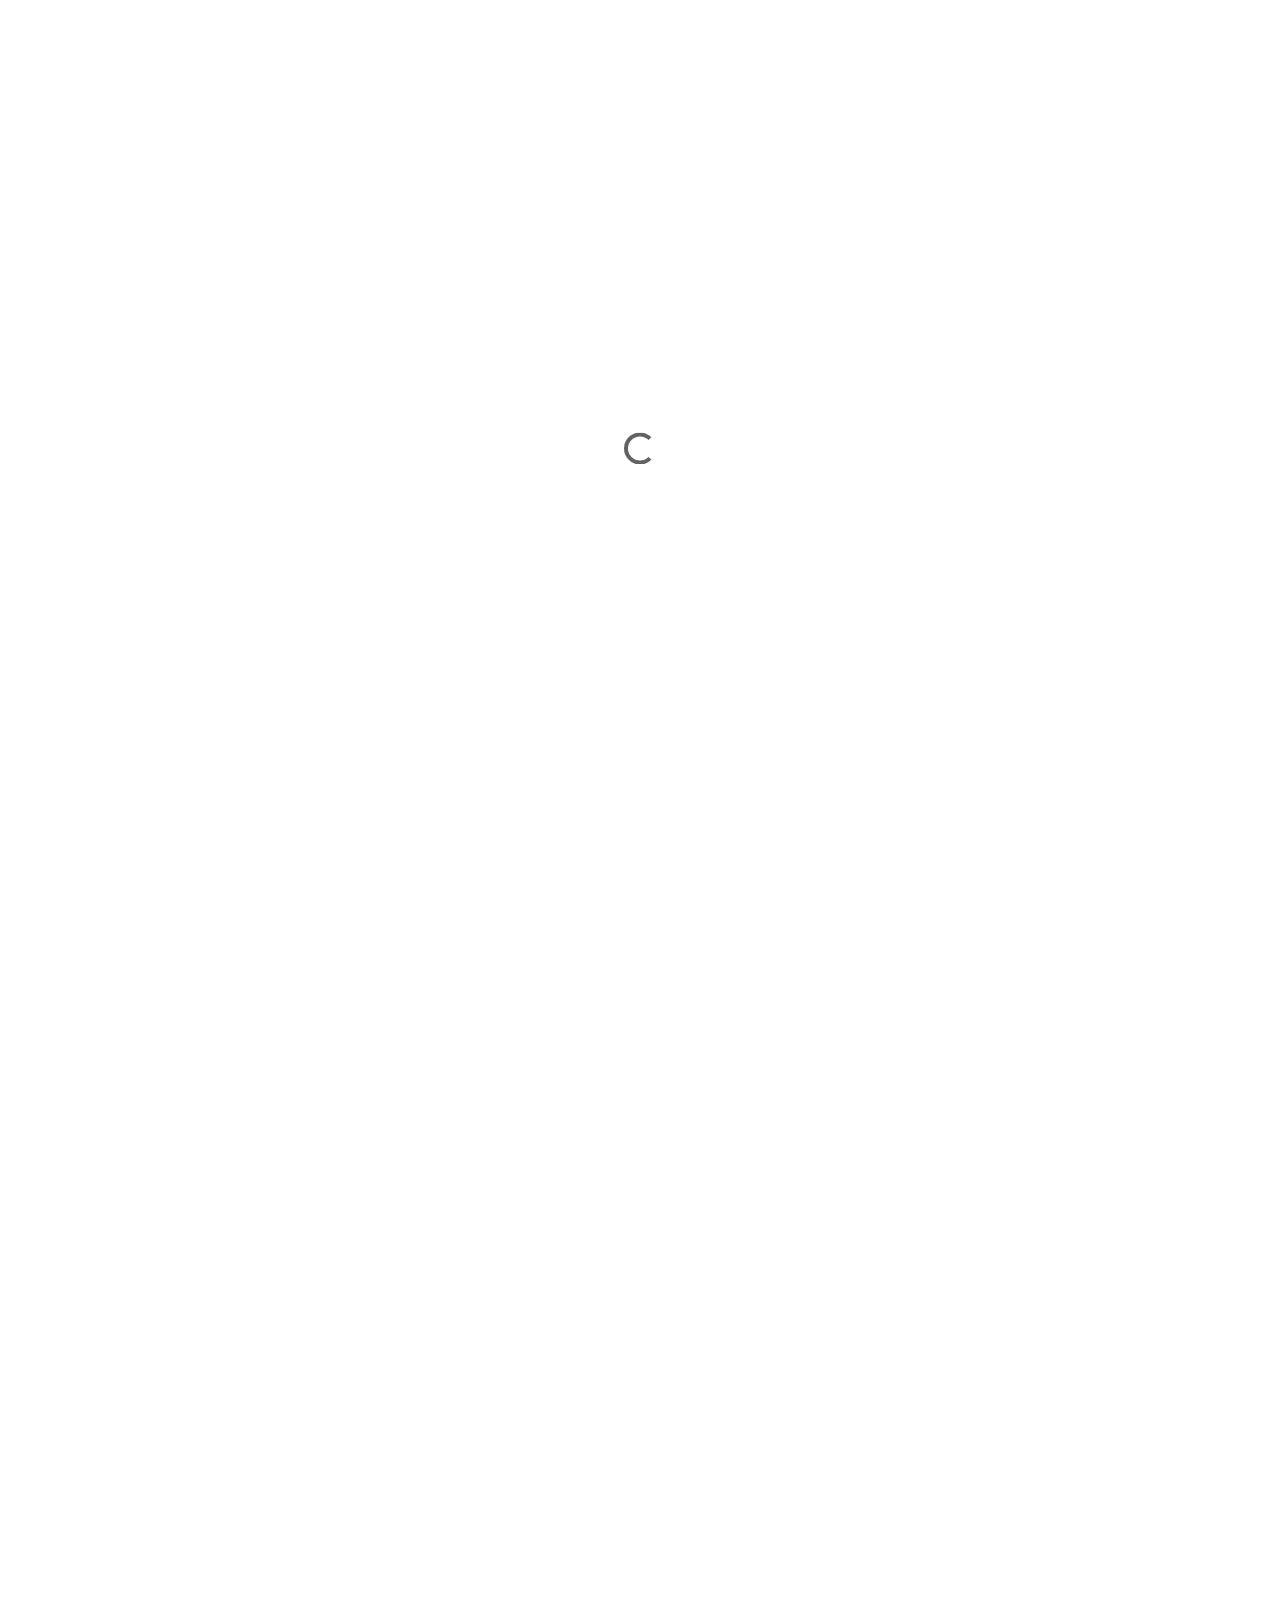
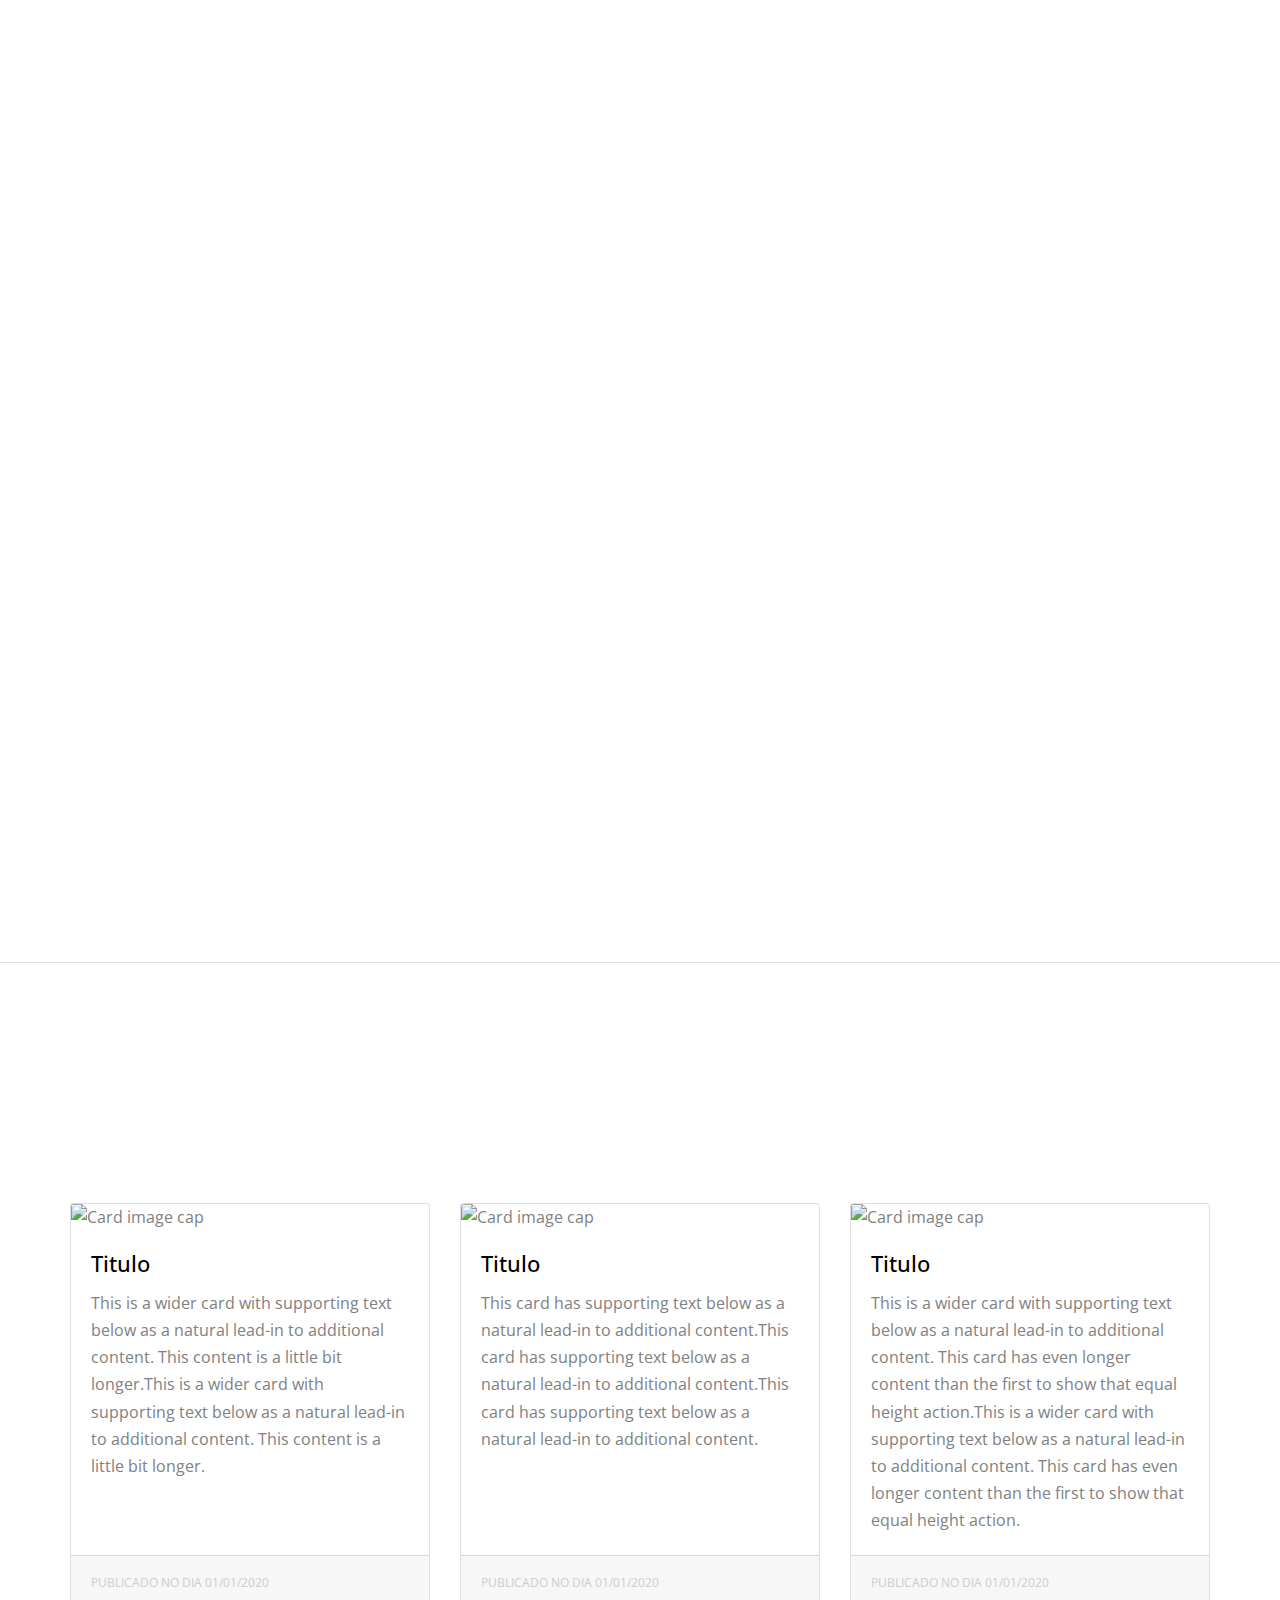
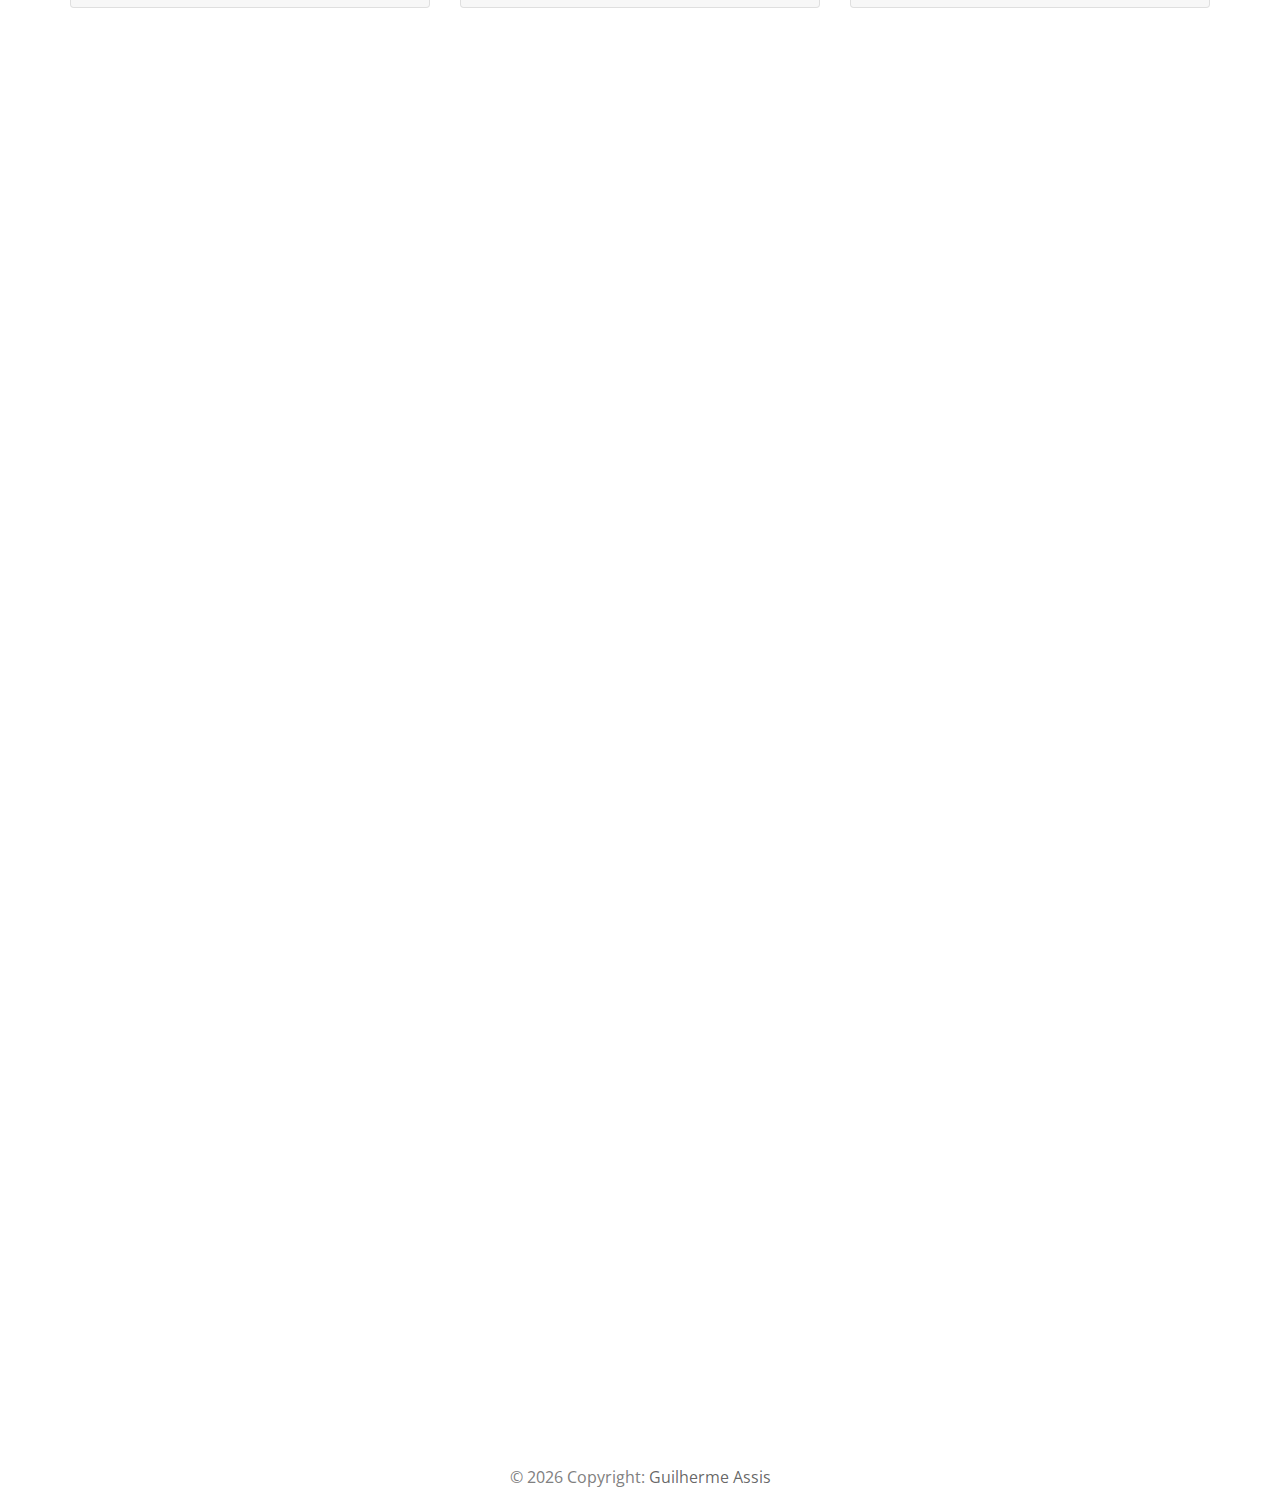
==== index.html @ 80dba5d8 "First commit site" ====
<!doctype html>
<html lang="en">
  <head>
    <title>DC &mdash; Soluções Negociais</title>
    <meta charset="utf-8">
    <meta name="viewport" content="width=device-width, initial-scale=1, shrink-to-fit=no">
    
    <link href="https://fonts.googleapis.com/css?family=Open+Sans:300,400,700" rel="stylesheet">
    <link rel="stylesheet" href="fonts/icomoon/style.css">

    <link rel="stylesheet" href="css/bootstrap.min.css">
    <link rel="stylesheet" href="css/jquery-ui.css">
    <link rel="stylesheet" href="css/owl.carousel.min.css">
    <link rel="stylesheet" href="css/owl.theme.default.min.css">
    <link rel="stylesheet" href="css/owl.theme.default.min.css">

    <link rel="stylesheet" href="css/jquery.fancybox.min.css">

    <link rel="stylesheet" href="css/bootstrap-datepicker.css">

    <link rel="stylesheet" href="fonts/flaticon/font/flaticon.css">

    <link rel="stylesheet" href="css/aos.css">

    <link rel="stylesheet" href="css/style.css">
    
  </head>
  <body data-spy="scroll" data-target=".site-navbar-target" data-offset="300">
  

  <div id="overlayer"></div>
  <div class="loader">
    <div class="spinner-border text-primary" role="status">
      <span class="sr-only">Loading...</span>
    </div>
  </div>


  <div class="site-wrap">

    <div class="site-mobile-menu site-navbar-target">
      <div class="site-mobile-menu-header">
        <div class="site-mobile-menu-close mt-3">
          <span class="icon-close2 js-menu-toggle"></span>
        </div>
      </div>
      <div class="site-mobile-menu-body"></div>
    </div>
   
    
    <header class="site-navbar js-sticky-header site-navbar-target" role="banner">

      <div class="container">
        <div class="row align-items-center">
          
          <div class="col-6 col-xl-2">
            <h1 class="mb-0 site-logo"><a href="index.html" class="h2 mb-0">Finances<span class="text-primary">.</span> </a></h1>
          </div>

          <div class="col-12 col-md-10 d-none d-xl-block">
            <nav class="site-navigation position-relative text-right" role="navigation">

              <ul class="site-menu main-menu js-clone-nav mr-auto d-none d-lg-block">
                <li><a href="#home-section" class="nav-link">Inicio</a></li>
<!--                <li class="has-children">
                  <a href="#about-section" class="nav-link">Sobre nós</a>
                  <ul class="dropdown">
                    <li><a href="#team-section" class="nav-link">Team</a></li>
                    <li><a href="#pricing-section" class="nav-link">Pricing</a></li>
                    <li><a href="#faq-section" class="nav-link">FAQ</a></li>
                    <li><a href="#gallery-section" class="nav-link">Gallery</a></li>
                    <li><a href="#services-section" class="nav-link">Services</a></li>
                    <li><a href="#testimonials-section" class="nav-link">Testimonials</a></li>
                    <li class="has-children">
                      <a href="#">More Links</a>
                      <ul class="dropdown">
                        <li><a href="#">Menu One</a></li>
                        <li><a href="#">Menu Two</a></li>
                        <li><a href="#">Menu Three</a></li>
                      </ul>
                    </li>
                  </ul>
                </li>
                
                -->
                <li><a href="#AboutUs" class="nav-link">Sobre nós</a></li>
                <li><a href="#team-section" class="nav-link">Nosso time</a></li>
                <li><a href="#blog-section" class="nav-link">Blog</a></li>
                <li><a href="#contact-section" class="nav-link">Contato</a></li>
                <li class="social"><a href="#contact-section" class="nav-link"><span class="icon-facebook"></span></a></li>
                <li class="social"><a href="#contact-section" class="nav-link"><span class="icon-instagram"></span></a></li>
                <li class="social"><a href="#contact-section" class="nav-link"><span class="icon-linkedin"></span></a></li>
              </ul>
            </nav>
          </div>


          <div class="col-6 d-inline-block d-xl-none ml-md-0 py-3" style="position: relative; top: 3px;"><a href="#" class="site-menu-toggle js-menu-toggle float-right"><span class="icon-menu h3"></span></a></div>

        </div>
      </div>
      
    </header>

  
     
    <div class="site-blocks-cover overlay" style="background-image: url(images/hero_2.jpg);" data-aos="fade" id="home-section">

      <div class="container">
        <div class="row align-items-center justify-content-center">

          
          <div class="col-md-10 mt-lg-5 text-center">
            <div class="single-text owl-carousel">
              <div class="slide">
                <h1 class="text-uppercase" data-aos="fade-up">Contratos empresariais</h1>
                <p class="mb-5 desc"  data-aos="fade-up" data-aos-delay="100">Lorem ipsum dolor sit amet consectetur adipisicing elit. Repudiandae minima delectus accusamus accusantium deleniti libero excepturi porro illo.</p>
              </div>

              <div class="slide">
                <h1 class="text-uppercase" data-aos="fade-up">Contratos pessoais</h1>
                <p class="mb-5 desc" data-aos="fade-up" data-aos-delay="100">Lorem ipsum dolor sit amet consectetur adipisicing elit.
                  Repudiandae minima delectus accusamus accusantium deleniti libero excepturi porro illo.</p>
              </div>

              <div class="slide">
                <h1 class="text-uppercase" data-aos="fade-up">Consultoria em advocacia</h1>
                <p class="mb-5 desc" data-aos="fade-up" data-aos-delay="100">Lorem ipsum dolor sit amet consectetur adipisicing elit.
                  Repudiandae minima delectus accusamus accusantium deleniti libero excepturi porro illo.</p>
              </div>
            </div>
          </div>
            
        </div>
      </div>

      <a href="#next" class="mouse smoothscroll">
        <span class="mouse-icon">
          <span class="mouse-wheel"></span>
        </span>
      </a>
    </div>  

  <section id="AboutUs">
    <div class="site-section cta-big-image" id="about-section">
      <div class="container">
        <div class="row mb-5 justify-content-center">
          <div class="col-md-8 text-center">
            <h2 class="section-title mb-3" data-aos="fade-up" data-aos-delay="">Sobre nós</h2>
            <p class="lead" data-aos="fade-up" data-aos-delay="100">Lorem ipsum dolor sit amet consectetur adipisicing elit. Minus minima neque tempora reiciendis.</p>
          </div>
        </div>
        <div class="row">
          <div class="col-lg-6 mb-5" data-aos="fade-up" data-aos-delay="">
            <figure class="circle-bg">
            <img src="https://infortronics.com.br/wp-content/uploads/2019/01/aboutus_Insight.jpg" alt="Free Website Template by Free-Template.co" class="img-fluid">
            </figure>
          </div>
          <div class="col-lg-5 ml-auto" data-aos="fade-up" data-aos-delay="100">
            
            <h3 class="text-black mb-4">Essa é DC Soluções Negociais</h3>

            <p>A DC Soluções Negociais foi pensada com base nos ideais de efetividade e praticidade nas relações empresariais e pessoais. Oferecemos ferramentas inivadoras para você criar e gerir documentos e operações, além de soluções jurídicas modernas para você e sua empresa.</p>
            
          </div>
        </div>    
        
      </div>  
    </div>
  </section>

    <!--div class="site-section" id="next">
      <div class="container">
        <div class="row mb-5">
          <div class="col-md-4 text-center" data-aos="fade-up" data-aos-delay="">
            <img src="images/flaticon-svg/svg/001-wallet.svg" alt="Free Website Template by Free-Template.co" class="img-fluid w-25 mb-4">
            <h3 class="card-title">Money Savings</h3>
            <p>A small river named Duden flows by their place and supplies it with the necessary regelialia.</p>
          </div>
          <div class="col-md-4 text-center" data-aos="fade-up" data-aos-delay="100">
            <img src="images/flaticon-svg/svg/004-cart.svg" alt="Free Website Template by Free-Template.co" class="img-fluid w-25 mb-4">
            <h3 class="card-title">Online Shoppings</h3>
            <p>A small river named Duden flows by their place and supplies it with the necessary regelialia.</p>
          </div>
          <div class="col-md-4 text-center" data-aos="fade-up" data-aos-delay="200">
            <img src="images/flaticon-svg/svg/006-credit-card.svg" alt="Free Website Template by Free-Template.co" class="img-fluid w-25 mb-4">
            <h3 class="card-title">Credit / Debit Cards</h3>
            <p>A small river named Duden flows by their place and supplies it with the necessary regelialia.</p>
          </div>

        </div>

        <div class="row">
          <div class="col-lg-6 mb-5" data-aos="fade-up" data-aos-delay="">
            <figure class="circle-bg">
            <img src="images/about_2.jpg" alt="Free Website Template by Free-Template.co" class="img-fluid">
            </figure>
          </div>
          <div class="col-lg-5 ml-auto" data-aos="fade-up" data-aos-delay="100">
            <div class="mb-4">
              <h3 class="h3 mb-4 text-black">Banking Solutions Is Our Priority</h3>
              <p>A small river named Duden flows by their place and supplies it with the necessary regelialia.</p>
              
            </div>
              
            <div class="mb-4">
              <ul class="list-unstyled ul-check success">
                <li>Officia quaerat eaque neque</li>
                <li>Lorem ipsum dolor sit amet</li>
                <li>Consectetur adipisicing elit</li>
              </ul>
              
            </div>

            
            
            
          </div>
        </div>
      </div>
    </div -->

    

    
    <section class="site-section border-bottom" id="team-section">
      <div class="container">
        <div class="row mb-5 justify-content-center">
          <div class="col-md-8 text-center">
            <h2 class="section-title mb-3" data-aos="fade-up" data-aos-delay="">Nosso time</h2>
            <p class="lead" data-aos="fade-up" data-aos-delay="100">Esse é nosso time de peso responsável pelos serviços oferecidos.</p>
          </div>
        </div>
        <div class="row">
          

          
          <div class="col-md-6 col-lg-6 mb-6" data-aos="fade-up" data-aos-delay="">
            <div class="team-member">
              <figure>
                <ul class="social">
                  <li><a href="#"><span class="icon-facebook"></span></a></li>
                  <li><a href="#"><span class="icon-twitter"></span></a></li>
                  <li><a href="#"><span class="icon-linkedin"></span></a></li>
                  <li><a href="#"><span class="icon-instagram"></span></a></li>
                </ul>
                <img src="images/Matheus.png" alt="Image" class="img-fluid" style="max-height: 500px;">
              </figure>
              <div class="p-3">
                <h3>Matheus Duarte</h3>
                <span class="position">CEO / Advogado</span>
              </div>
            </div>
          </div>

          <div class="col-md-6 col-lg-6 mb-6" data-aos="fade-up" data-aos-delay="100">
            <div class="team-member">
              <figure>
                <ul class="social">
                  <li><a href="#"><span class="icon-facebook"></span></a></li>
                  <li><a href="#"><span class="icon-twitter"></span></a></li>
                  <li><a href="#"><span class="icon-linkedin"></span></a></li>
                  <li><a href="#"><span class="icon-instagram"></span></a></li>
                </ul>
                <img src="images/Sergio.jpg" alt="Image" class="img-fluid" style="max-height: 500px;">
              </figure>
              <div class="p-3">
                <h3>Sérgio Cafrune</h3>
                <span class="position">CEO</span>
              </div>
            </div>
          </div>
          
        </div>
      </div>
    </section>

    <!-- section class="site-section">
      <div class="container">

        <div class="row mb-5 justify-content-center">
          <div class="col-md-7 text-center">
            <h2 class="section-title mb-3" data-aos="fade-up" data-aos-delay="">How It Works</h2>
            <p class="lead" data-aos="fade-up" data-aos-delay="100">Lorem ipsum dolor, sit amet consectetur adipisicing elit. Voluptas fugiat molestiae eligendi repudiandae error?</p>
          </div>
        </div>
        
        <div class="row align-items-lg-center" >
          <div class="col-lg-6 mb-5" data-aos="fade-up" data-aos-delay="">

            <div class="owl-carousel slide-one-item-alt">
              <img src="images/img_1.jpg" alt="Image" class="img-fluid">
              <img src="images/img_2.jpg" alt="Image" class="img-fluid">
              <img src="images/img_3.jpg" alt="Image" class="img-fluid">
            </div>
            <div class="custom-direction">
              <a href="#" class="custom-prev"><span><span class="icon-keyboard_backspace"></span></span></a><a href="#" class="custom-next"><span><span class="icon-keyboard_backspace"></span></span></a>
            </div>

          </div>
          <div class="col-lg-5 ml-auto" data-aos="fade-up" data-aos-delay="100">
            
            <div class="owl-carousel slide-one-item-alt-text">
              <div>
                <h2 class="section-title mb-3">01. Online Applications</h2>
                <p>Lorem ipsum dolor sit amet consectetur adipisicing elit. Cumque nisi, deserunt necessitatibus odio magnam nihil illum
                  neque voluptas?</p>

                <p><a href="#" class="btn btn-primary mr-2 mb-2">Learn More</a></p>
              </div>
              <div>
                <h2 class="section-title mb-3">02. Get an approval</h2>
                <p>Lorem ipsum dolor sit amet consectetur adipisicing elit. Cumque nisi, deserunt necessitatibus odio magnam nihil illum neque voluptas?</p>
                <p><a href="#" class="btn btn-primary mr-2 mb-2">Learn More</a></p>
              </div>
              <div>
                <h2 class="section-title mb-3">03. Card delivery</h2>
                <p>Lorem ipsum dolor, sit amet consectetur adipisicing elit. Inventore sapiente labore eius ullam? Iusto?</p>

                <p><a href="#" class="btn btn-primary mr-2 mb-2">Learn More</a></p>
              </div>
              
            </div>
            
          </div>
        </div>
      </div>
    </section -->

    
    

    <!-- section class="site-section border-bottom bg-light" id="services-section">
      <div class="container">
        <div class="row mb-5">
          <div class="col-12 text-center" data-aos="fade">
            <h2 class="section-title mb-3">Our Services</h2>
          </div>
        </div>
        <div class="row align-items-stretch">
          <div class="col-md-6 col-lg-4 mb-4 mb-lg-4" data-aos="fade-up">
            <div class="unit-4">
              <div class="unit-4-icon">
                <img src="images/flaticon-svg/svg/001-wallet.svg" alt="Free Website Template by Free-Template.co" class="img-fluid w-25 mb-4">
              </div>
              <div>
                <h3>Business Consulting</h3>
                <p>Lorem ipsum dolor sit amet consectetur, adipisicing elit. Ratione animi tempora sint hic quod!</p>
                <p><a href="#">Learn More</a></p>
              </div>
            </div>
          </div>
          <div class="col-md-6 col-lg-4 mb-4 mb-lg-4" data-aos="fade-up" data-aos-delay="100">
            <div class="unit-4">
              <div class="unit-4-icon">
                <img src="images/flaticon-svg/svg/006-credit-card.svg" alt="Free Website Template by Free-Template.co" class="img-fluid w-25 mb-4">
              </div>
              <div>
                <h3>Credit Card</h3>
                <p>Lorem ipsum dolor sit amet consectetur adipisicing elit. Asperiores nemo beatae minus incidunt voluptates?</p>
                <p><a href="#">Learn More</a></p>
              </div>
            </div>
          </div>
          <div class="col-md-6 col-lg-4 mb-4 mb-lg-4" data-aos="fade-up" data-aos-delay="200">
            <div class="unit-4">
              <div class="unit-4-icon">
                <img src="images/flaticon-svg/svg/002-rich.svg" alt="Free Website Template by Free-Template.co" class="img-fluid w-25 mb-4">
              </div>
              <div>
                <h3>Income Monitoring</h3>
                <p>Lorem ipsum dolor sit amet consectetur adipisicing elit. Dolores optio veritatis aperiam consequuntur qui.</p>
                <p><a href="#">Learn More</a></p>
              </div>
            </div>
          </div>


          <div class="col-md-6 col-lg-4 mb-4 mb-lg-4" data-aos="fade-up" data-aos-delay="">
            <div class="unit-4">
              <div class="unit-4-icon">
                <img src="images/flaticon-svg/svg/003-notes.svg" alt="Free Website Template by Free-Template.co" class="img-fluid w-25 mb-4">
              </div>
              <div>
                <h3>Insurance Consulting</h3>
                <p>Lorem ipsum dolor sit amet consectetur adipisicing elit. Mollitia labore suscipit distinctio inventore doloribus deserunt!</p>
                <p><a href="#">Learn More</a></p>
              </div>
            </div>
          </div>
          <div class="col-md-6 col-lg-4 mb-4 mb-lg-4" data-aos="fade-up" data-aos-delay="100">
            <div class="unit-4">
              <div class="unit-4-icon">
                <img src="images/flaticon-svg/svg/004-cart.svg" alt="Free Website Template by Free-Template.co" class="img-fluid w-25 mb-4">
              </div>
              <div>
                <h3>Financial Investment</h3>
                <p>Lorem ipsum dolor sit amet consectetur adipisicing elit. Cumque odio voluptatibus repellat hic officia quibusdam!</p>
                <p><a href="#">Learn More</a></p>
              </div>
            </div>
          </div>
          <div class="col-md-6 col-lg-4 mb-4 mb-lg-4" data-aos="fade-up" data-aos-delay="200">
            <div class="unit-4">
              <div class="unit-4-icon">
                <img src="images/flaticon-svg/svg/005-megaphone.svg" alt="Free Website Template by Free-Template.co" class="img-fluid w-25 mb-4">
              </div>
              <div>
                <h3>Financial Management</h3>
                <p>Lorem ipsum dolor sit amet consectetur adipisicing elit. In, iusto eaque velit saepe nobis ipsa?</p>
                <p><a href="#">Learn More</a></p>
              </div>
            </div>
          </div>

        </div>
      </div>
    </section>

    <section class="site-section testimonial-wrap" id="testimonials-section" data-aos="fade">
      <div class="container">
        <div class="row mb-5">
          <div class="col-12 text-center">
            <h2 class="section-title mb-3">Comentários de clientes</h2>
          </div>
        </div>
      </div>
      <div class="slide-one-item home-slider owl-carousel">
          <div>
            <div class="testimonial">
              
              <blockquote class="mb-5">
                <p>&ldquo;Lorem ipsum dolor sit, amet consectetur adipisicing elit. Deleniti tenetur ad perspiciatis quam atque eius quia suscipit repudiandae animi voluptatem.&rdquo;</p>
              </blockquote>

              <figure class="mb-4 d-flex align-items-center justify-content-center">
                <div><img src="images/person_1.jpg" alt="Image" class="w-50 img-fluid mb-3"></div>
                <p>Guilherme Assis</p>
              </figure>
            </div>
          </div>
          <div>
            <div class="testimonial">

              <blockquote class="mb-5">
                <p>&ldquo;Lorem ipsum, dolor sit amet consectetur adipisicing elit. Voluptates exercitationem ut totam distinctio magnam quisquam, unde iure. Labore!.&rdquo;</p>
              </blockquote>
              <figure class="mb-4 d-flex align-items-center justify-content-center">
                <div><img src="images/person_2.jpg" alt="Image" class="w-50 img-fluid mb-3"></div>
                <p>Lorena Silva</p>
              </figure>
              
            </div>
          </div>

          <div>
            <div class="testimonial">

              <blockquote class="mb-5">
                <p>&ldquo;Lorem ipsum dolor sit amet consectetur adipisicing elit. Maxime eligendi odio nihil officia quasi nostrum, ipsa est? Culpa, ullam dolorem!&rdquo;</p>
              </blockquote>
              <figure class="mb-4 d-flex align-items-center justify-content-center">
                <div><img src="images/person_3.jpg" alt="Image" class="w-50 img-fluid mb-3"></div>
                <p>Manoel Victor</p>
              </figure>

              
            </div>
          </div>

          <div>
            <div class="testimonial">

              <blockquote class="mb-5">
                <p>&ldquo;Lorem ipsum dolor sit amet consectetur adipisicing elit. Nihil veniam tempora beatae animi in sapiente quos maiores ex aut.&rdquo;</p>
              </blockquote>
              <figure class="mb-4 d-flex align-items-center justify-content-center">
                <div><img src="images/person_1.jpg" alt="Image" class="w-50 img-fluid mb-3"></div>
                <p>Victor Bernardes</p>
              </figure>

            </div>
          </div>

        </div>
    </section -->

    <!-- section class="site-section bg-light" id="pricing-section">
      <div class="container">
        <div class="row mb-5">
          <div class="col-12 text-center" data-aos="fade-up">
            <h2 class="section-title mb-3">Pricing</h2>
          </div>
        </div>
        <div class="row mb-5">
          <div class="col-md-6 mb-4 mb-lg-0 col-lg-4" data-aos="fade-up" data-aos-delay="">
            <div class="pricing">
              <h3 class="text-center text-black">Basic</h3>
              <div class="price text-center mb-4 ">
                <span><span>$47</span> / year</span>
              </div>
              <ul class="list-unstyled ul-check success mb-5">
                
                <li>Officia quaerat eaque neque</li>
                <li>Possimus aut consequuntur incidunt</li>
                <li class="remove">Lorem ipsum dolor sit amet</li>
                <li class="remove">Consectetur adipisicing elit</li>
                <li class="remove">Dolorum esse odio quas architecto sint</li>
              </ul>
              <p class="text-center">
                <a href="#" class="btn btn-secondary">Buy Now</a>
              </p>
            </div>
          </div>

          <div class="col-md-6 mb-4 mb-lg-0 col-lg-4 pricing-popular" data-aos="fade-up" data-aos-delay="100">
            <div class="pricing">
              <h3 class="text-center text-black">Premium</h3>
              <div class="price text-center mb-4 ">
                <span><span>$200</span> / year</span>
              </div>
              <ul class="list-unstyled ul-check success mb-5">
                
                <li>Officia quaerat eaque neque</li>
                <li>Possimus aut consequuntur incidunt</li>
                <li>Lorem ipsum dolor sit amet</li>
                <li>Consectetur adipisicing elit</li>
                <li class="remove">Dolorum esse odio quas architecto sint</li>
              </ul>
              <p class="text-center">
                <a href="#" class="btn btn-primary">Buy Now</a>
              </p>
            </div>
          </div>

          <div class="col-md-6 mb-4 mb-lg-0 col-lg-4" data-aos="fade-up" data-aos-delay="200">
            <div class="pricing">
              <h3 class="text-center text-black">Professional</h3>
              <div class="price text-center mb-4 ">
                <span><span>$750</span> / year</span>
              </div>
              <ul class="list-unstyled ul-check success mb-5">
                
                <li>Officia quaerat eaque neque</li>
                <li>Possimus aut consequuntur incidunt</li>
                <li>Lorem ipsum dolor sit amet</li>
                <li>Consectetur adipisicing elit</li>
                <li>Dolorum esse odio quas architecto sint</li>
              </ul>
              <p class="text-center">
                <a href="#" class="btn btn-secondary">Buy Now</a>
              </p>
            </div>
          </div>
        </div>
        
        <div class="row site-section" id="faq-section">
          <div class="col-12 text-center" data-aos="fade">
            <h2 class="section-title">Frequently Ask Questions</h2>
          </div>
        </div>
        <div class="row">
          <div class="col-lg-6">
            
            <div class="mb-5" data-aos="fade-up" data-aos-delay="100">
            <h3 class="text-black h4 mb-4">Can I accept both Paypal and Stripe?</h3>
            <p>Far far away, behind the word mountains, far from the countries Vokalia and Consonantia, there live the blind texts. Separated they live in Bookmarksgrove right at the coast of the Semantics, a large language ocean.</p>
            </div>
            
            <div class="mb-5" data-aos="fade-up" data-aos-delay="100">
              <h3 class="text-black h4 mb-4">What available is refund period?</h3>
              <p>Far far away, behind the word mountains, far from the countries Vokalia and Consonantia, there live the blind texts. Separated they live in Bookmarksgrove right at the coast of the Semantics, a large language ocean.</p>
            </div>

            <div class="mb-5" data-aos="fade-up" data-aos-delay="100">
            <h3 class="text-black h4 mb-4">Can I accept both Paypal and Stripe?</h3>
            <p>Far far away, behind the word mountains, far from the countries Vokalia and Consonantia, there live the blind texts. Separated they live in Bookmarksgrove right at the coast of the Semantics, a large language ocean.</p>
            </div>
            
            <div class="mb-5" data-aos="fade-up" data-aos-delay="100">
              <h3 class="text-black h4 mb-4">What available is refund period?</h3>
              <p>Far far away, behind the word mountains, far from the countries Vokalia and Consonantia, there live the blind texts. Separated they live in Bookmarksgrove right at the coast of the Semantics, a large language ocean.</p>
            </div>
          </div>
          <div class="col-lg-6">

            <div class="mb-5" data-aos="fade-up" data-aos-delay="100">
              <h3 class="text-black h4 mb-4">Where are you from?</h3>
              <p>Voluptatum nobis obcaecati perferendis dolor totam unde dolores quod maxime corporis officia et. Distinctio assumenda minima maiores.</p>
            </div>
            
            <div class="mb-5" data-aos="fade-up" data-aos-delay="100">
              <h3 class="text-black h4 mb-4">What is your opening time?</h3>
              <p>Far far away, behind the word mountains, far from the countries Vokalia and Consonantia, there live the blind texts. Separated they live in Bookmarksgrove right at the coast of the Semantics, a large language ocean.</p>
            </div>

            <div class="mb-5" data-aos="fade-up" data-aos-delay="100">
            <h3 class="text-black h4 mb-4">Can I accept both Paypal and Stripe?</h3>
            <p>Far far away, behind the word mountains, far from the countries Vokalia and Consonantia, there live the blind texts. Separated they live in Bookmarksgrove right at the coast of the Semantics, a large language ocean.</p>
            </div>
            
            <div class="mb-5" data-aos="fade-up" data-aos-delay="100">
              <h3 class="text-black h4 mb-4">What available is refund period?</h3>
              <p>Far far away, behind the word mountains, far from the countries Vokalia and Consonantia, there live the blind texts. Separated they live in Bookmarksgrove right at the coast of the Semantics, a large language ocean.</p>
            </div>
          </div>
        </div>
      </div>
    </section -->

    <!-- section class="site-section" id="about-section">
      <div class="container">

        <div class="row">
          <div class="col-lg-6 mb-5" data-aos="fade-up" data-aos-delay="">
            <figure class="circle-bg">
            <img src="images/img_4.jpg" alt="Free Website Template by Free-Template.co" class="img-fluid">
            </figure>
          </div>
          <div class="col-lg-5 ml-auto" data-aos="fade-up" data-aos-delay="100">
            

            <div class="row">

              
              
              <div class="col-12 mb-4" data-aos="fade-up" data-aos-delay="">
                <div class="unit-4 d-flex">
                  <div class="unit-4-icon mr-4 mb-3"><span class="text-primary flaticon-head"></span></div>
                  <div>
                    <h3>Bank Loan</h3>
                    <p>Far far away, behind the word mountains, far from the countries Vokalia and Consonantia, there live the blind texts.</p>
                    <p class="mb-0"><a href="#">Learn More</a></p>
                  </div>
                </div>
              </div>
              <div class="col-12 mb-4" data-aos="fade-up" data-aos-delay="100">
                <div class="unit-4 d-flex">
                  <div class="unit-4-icon mr-4 mb-3"><span class="text-primary flaticon-smartphone"></span></div>
                  <div>
                    <h3>Banking Consulation </h3>
                    <p>Separated they live in Bookmarksgrove right at the coast of the Semantics, a large language ocean.</p>
                    <p class="mb-0"><a href="#">Learn More</a></p>
                  </div>
                </div>
              </div>
            </div>


            
          </div>
        </div>

        
      </div>
    </section -->
  
    
    

    <section class="site-section" id="blog-section">
      <div class="container">
        <div class="row mb-5">
          <div class="col-12 text-center" data-aos="fade">
            <h2 class="section-title mb-3">Publicações</h2>
          </div>
        </div>

        <div class="row">
          <div class="card-deck">
            <div class="card">
              <img class="card-img-top" src="https://www.projuris.com.br/wp-content/uploads/2017/08/advogado-autonomo-1024x683.jpg" alt="Card image cap">
              <div class="card-body">
                <h5 class="card-title">Titulo</h5>
                <p class="card-text">This is a wider card with supporting text below as a natural lead-in to additional content. This content is a little bit longer.This is a wider card with supporting text below as a natural lead-in to additional content. This content is a little bit longer.</p>
              </div>
              <div class="card-footer">
                <small class="text-muted">Publicado no dia 01/01/2020</small>
              </div>
            </div>
            <div class="card">
              <img class="card-img-top" src="https://www.aurum.com.br/blog/wp-content/uploads/quanto-ganha-um-advogado-e1571318325980.jpg" alt="Card image cap">
              <div class="card-body">
                <h5 class="card-title">Titulo</h5>
                <p class="card-text">This card has supporting text below as a natural lead-in to additional content.This card has supporting text below as a natural lead-in to additional content.This card has supporting text below as a natural lead-in to additional content.</p>
              </div>
              <div class="card-footer">
                <small class="text-muted">Publicado no dia 01/01/2020</small>
              </div>
            </div>
            <div class="card">
              <img class="card-img-top" src="https://www.ibresp.com.br/corretoribresp/wp-content/uploads/2017/01/advogado-trabalhando-1920x1280.jpg" alt="Card image cap">
              <div class="card-body">
                <h5 class="card-title">Titulo</h5>
                <p class="card-text">This is a wider card with supporting text below as a natural lead-in to additional content. This card has even longer content than the first to show that equal height action.This is a wider card with supporting text below as a natural lead-in to additional content. This card has even longer content than the first to show that equal height action.</p>
              </div>
              <div class="card-footer">
                <small class="text-muted">Publicado no dia 01/01/2020</small>
              </div>
            </div>
          </div>
          
        </div>
      </div>
    </section>

   


    <section class="site-section bg-light" id="contact-section" data-aos="fade">
      <div class="container">
        <div class="row mb-5">
          <div class="col-12 text-center">
            <h2 class="section-title mb-3">Entre com contato conosco</h2>
          </div>
        </div>
        <div class="row mb-5">
          


          <div class="col-md-4 text-center">
            <p class="mb-4">
              <span class="icon-room d-block h2 text-primary"></span>
              <span>Araguari, MG</span>
            </p>
          </div>
          <div class="col-md-4 text-center">
            <p class="mb-4">
              <span class="icon-phone d-block h2 text-primary"></span>
              <a href="tel:34992714018">34 9271-4018</a> / <a href="tel:34991290986">34 9129-0986</a>
            </p>
          </div>
          <div class="col-md-4 text-center">
            <p class="mb-0">
              <span class="icon-mail_outline d-block h2 text-primary"></span>
              <a href="mailto:contato@dcsolucoes.com">contato@dcsolucoes.com</a>
            </p>
          </div>
        </div>
        <div class="row">
          <div class="col-md-12 mb-5">

            

            <form action="#" class="p-5 bg-white">
              
              <h2 class="h4 text-black mb-5">Nós também podemos entrar em contato com você :)</h2>

              <div class="row form-group">
                <div class="col-md-6 mb-3 mb-md-0">
                  <label class="text-black" for="fname">Nome</label>
                  <input type="text" id="fname" class="form-control">
                </div>
                <div class="col-md-6">
                  <label class="text-black" for="lname">Sobrenome</label>
                  <input type="text" id="lname" class="form-control">
                </div>
              </div>

              <div class="row form-group">
                
                <div class="col-md-12">
                  <label class="text-black" for="email">Email</label> 
                  <input type="email" id="email" class="form-control">
                </div>
              </div>

              <div class="row form-group">
                
                <div class="col-md-12">
                  <label class="text-black" for="subject">Assunto</label>
                  <input type="subject" id="subject" class="form-control">
                </div>
              </div>

              <div class="row form-group">
                <div class="col-md-12">
                  <label class="text-black" for="message">Mensagem</label>
                  <textarea name="message" id="message" cols="30" rows="7" class="form-control" placeholder="Insira aqui o que te chamou sua atenção"></textarea>
                </div>
              </div>

              <div class="row form-group">
                <div class="col-md-12">
                  <input type="submit" value="Enviar mensagem" class="btn btn-primary btn-md text-white">
                </div>
              </div>

  
            </form>
          </div>
          
        </div>
      </div>
    </section>


    <footer class="page-footer font-small blue">

      <!-- Copyright -->
      <div class="footer-copyright text-center py-3"> © <script>document.write(new Date().getFullYear());</script> Copyright:
        <a href="https://mdbootstrap.com/"> Guilherme Assis</a>
      </div>
      <!-- Copyright -->

    </footer>

  </div> <!-- .site-wrap -->

  <script src="js/jquery-3.3.1.min.js"></script>
  <script src="js/jquery-ui.js"></script>
  <script src="js/popper.min.js"></script>
  <script src="js/bootstrap.min.js"></script>
  <script src="js/owl.carousel.min.js"></script>
  <script src="js/jquery.countdown.min.js"></script>
  <script src="js/jquery.easing.1.3.js"></script>
  <script src="js/aos.js"></script>
  <script src="js/jquery.fancybox.min.js"></script>
  <script src="js/jquery.sticky.js"></script>
  <script src="js/isotope.pkgd.min.js"></script>

  
  <script src="js/main.js"></script>

  
  </body>
</html>
---- fonts/icomoon/style.css ----
@font-face {
  font-family: 'icomoon';
  src:  url('fonts/icomoon.eot?10si43');
  src:  url('fonts/icomoon.eot?10si43#iefix') format('embedded-opentype'),
    url('fonts/icomoon.ttf?10si43') format('truetype'),
    url('fonts/icomoon.woff?10si43') format('woff'),
    url('fonts/icomoon.svg?10si43#icomoon') format('svg');
  font-weight: normal;
  font-style: normal;
}

[class^="icon-"], [class*=" icon-"] {
  /* use !important to prevent issues with browser extensions that change fonts */
  font-family: 'icomoon' !important;
  speak: none;
  font-style: normal;
  font-weight: normal;
  font-variant: normal;
  text-transform: none;
  line-height: 1;

  /* Better Font Rendering =========== */
  -webkit-font-smoothing: antialiased;
  -moz-osx-font-smoothing: grayscale;
}

.icon-asterisk:before {
  content: "\f069";
}
.icon-plus:before {
  content: "\f067";
}
.icon-question:before {
  content: "\f128";
}
.icon-minus:before {
  content: "\f068";
}
.icon-glass:before {
  content: "\f000";
}
.icon-music:before {
  content: "\f001";
}
.icon-search:before {
  content: "\f002";
}
.icon-envelope-o:before {
  content: "\f003";
}
.icon-heart:before {
  content: "\f004";
}
.icon-star:before {
  content: "\f005";
}
.icon-star-o:before {
  content: "\f006";
}
.icon-user:before {
  content: "\f007";
}
.icon-film:before {
  content: "\f008";
}
.icon-th-large:before {
  content: "\f009";
}
.icon-th:before {
  content: "\f00a";
}
.icon-th-list:before {
  content: "\f00b";
}
.icon-check:before {
  content: "\f00c";
}
.icon-close:before {
  content: "\f00d";
}
.icon-remove:before {
  content: "\f00d";
}
.icon-times:before {
  content: "\f00d";
}
.icon-search-plus:before {
  content: "\f00e";
}
.icon-search-minus:before {
  content: "\f010";
}
.icon-power-off:before {
  content: "\f011";
}
.icon-signal:before {
  content: "\f012";
}
.icon-cog:before {
  content: "\f013";
}
.icon-gear:before {
  content: "\f013";
}
.icon-trash-o:before {
  content: "\f014";
}
.icon-home:before {
  content: "\f015";
}
.icon-file-o:before {
  content: "\f016";
}
.icon-clock-o:before {
  content: "\f017";
}
.icon-road:before {
  content: "\f018";
}
.icon-download:before {
  content: "\f019";
}
.icon-arrow-circle-o-down:before {
  content: "\f01a";
}
.icon-arrow-circle-o-up:before {
  content: "\f01b";
}
.icon-inbox:before {
  content: "\f01c";
}
.icon-play-circle-o:before {
  content: "\f01d";
}
.icon-repeat:before {
  content: "\f01e";
}
.icon-rotate-right:before {
  content: "\f01e";
}
.icon-refresh:before {
  content: "\f021";
}
.icon-list-alt:before {
  content: "\f022";
}
.icon-lock:before {
  content: "\f023";
}
.icon-flag:before {
  content: "\f024";
}
.icon-headphones:before {
  content: "\f025";
}
.icon-volume-off:before {
  content: "\f026";
}
.icon-volume-down:before {
  content: "\f027";
}
.icon-volume-up:before {
  content: "\f028";
}
.icon-qrcode:before {
  content: "\f029";
}
.icon-barcode:before {
  content: "\f02a";
}
.icon-tag:before {
  content: "\f02b";
}
.icon-tags:before {
  content: "\f02c";
}
.icon-book:before {
  content: "\f02d";
}
.icon-bookmark:before {
  content: "\f02e";
}
.icon-print:before {
  content: "\f02f";
}
.icon-camera:before {
  content: "\f030";
}
.icon-font:before {
  content: "\f031";
}
.icon-bold:before {
  content: "\f032";
}
.icon-italic:before {
  content: "\f033";
}
.icon-text-height:before {
  content: "\f034";
}
.icon-text-width:before {
  content: "\f035";
}
.icon-align-left:before {
  content: "\f036";
}
.icon-align-center:before {
  content: "\f037";
}
.icon-align-right:before {
  content: "\f038";
}
.icon-align-justify:before {
  content: "\f039";
}
.icon-list:before {
  content: "\f03a";
}
.icon-dedent:before {
  content: "\f03b";
}
.icon-outdent:before {
  content: "\f03b";
}
.icon-indent:before {
  content: "\f03c";
}
.icon-video-camera:before {
  content: "\f03d";
}
.icon-image:before {
  content: "\f03e";
}
.icon-photo:before {
  content: "\f03e";
}
.icon-picture-o:before {
  content: "\f03e";
}
.icon-pencil:before {
  content: "\f040";
}
.icon-map-marker:before {
  content: "\f041";
}
.icon-adjust:before {
  content: "\f042";
}
.icon-tint:before {
  content: "\f043";
}
.icon-edit:before {
  content: "\f044";
}
.icon-pencil-square-o:before {
  content: "\f044";
}
.icon-share-square-o:before {
  content: "\f045";
}
.icon-check-square-o:before {
  content: "\f046";
}
.icon-arrows:before {
  content: "\f047";
}
.icon-step-backward:before {
  content: "\f048";
}
.icon-fast-backward:before {
  content: "\f049";
}
.icon-backward:before {
  content: "\f04a";
}
.icon-play:before {
  content: "\f04b";
}
.icon-pause:before {
  content: "\f04c";
}
.icon-stop:before {
  content: "\f04d";
}
.icon-forward:before {
  content: "\f04e";
}
.icon-fast-forward:before {
  content: "\f050";
}
.icon-step-forward:before {
  content: "\f051";
}
.icon-eject:before {
  content: "\f052";
}
.icon-chevron-left:before {
  content: "\f053";
}
.icon-chevron-right:before {
  content: "\f054";
}
.icon-plus-circle:before {
  content: "\f055";
}
.icon-minus-circle:before {
  content: "\f056";
}
.icon-times-circle:before {
  content: "\f057";
}
.icon-check-circle:before {
  content: "\f058";
}
.icon-question-circle:before {
  content: "\f059";
}
.icon-info-circle:before {
  content: "\f05a";
}
.icon-crosshairs:before {
  content: "\f05b";
}
.icon-times-circle-o:before {
  content: "\f05c";
}
.icon-check-circle-o:before {
  content: "\f05d";
}
.icon-ban:before {
  content: "\f05e";
}
.icon-arrow-left:before {
  content: "\f060";
}
.icon-arrow-right:before {
  content: "\f061";
}
.icon-arrow-up:before {
  content: "\f062";
}
.icon-arrow-down:before {
  content: "\f063";
}
.icon-mail-forward:before {
  content: "\f064";
}
.icon-share:before {
  content: "\f064";
}
.icon-expand:before {
  content: "\f065";
}
.icon-compress:before {
  content: "\f066";
}
.icon-exclamation-circle:before {
  content: "\f06a";
}
.icon-gift:before {
  content: "\f06b";
}
.icon-leaf:before {
  content: "\f06c";
}
.icon-fire:before {
  content: "\f06d";
}
.icon-eye:before {
  content: "\f06e";
}
.icon-eye-slash:before {
  content: "\f070";
}
.icon-exclamation-triangle:before {
  content: "\f071";
}
.icon-warning:before {
  content: "\f071";
}
.icon-plane:before {
  content: "\f072";
}
.icon-calendar:before {
  content: "\f073";
}
.icon-random:before {
  content: "\f074";
}
.icon-comment:before {
  content: "\f075";
}
.icon-magnet:before {
  content: "\f076";
}
.icon-chevron-up:before {
  content: "\f077";
}
.icon-chevron-down:before {
  content: "\f078";
}
.icon-retweet:before {
  content: "\f079";
}
.icon-shopping-cart:before {
  content: "\f07a";
}
.icon-folder:before {
  content: "\f07b";
}
.icon-folder-open:before {
  content: "\f07c";
}
.icon-arrows-v:before {
  content: "\f07d";
}
.icon-arrows-h:before {
  content: "\f07e";
}
.icon-bar-chart:before {
  content: "\f080";
}
.icon-bar-chart-o:before {
  content: "\f080";
}
.icon-twitter-square:before {
  content: "\f081";
}
.icon-facebook-square:before {
  content: "\f082";
}
.icon-camera-retro:before {
  content: "\f083";
}
.icon-key:before {
  content: "\f084";
}
.icon-cogs:before {
  content: "\f085";
}
.icon-gears:before {
  content: "\f085";
}
.icon-comments:before {
  content: "\f086";
}
.icon-thumbs-o-up:before {
  content: "\f087";
}
.icon-thumbs-o-down:before {
  content: "\f088";
}
.icon-star-half:before {
  content: "\f089";
}
.icon-heart-o:before {
  content: "\f08a";
}
.icon-sign-out:before {
  content: "\f08b";
}
.icon-linkedin-square:before {
  content: "\f08c";
}
.icon-thumb-tack:before {
  content: "\f08d";
}
.icon-external-link:before {
  content: "\f08e";
}
.icon-sign-in:before {
  content: "\f090";
}
.icon-trophy:before {
  content: "\f091";
}
.icon-github-square:before {
  content: "\f092";
}
.icon-upload:before {
  content: "\f093";
}
.icon-lemon-o:before {
  content: "\f094";
}
.icon-phone:before {
  content: "\f095";
}
.icon-square-o:before {
  content: "\f096";
}
.icon-bookmark-o:before {
  content: "\f097";
}
.icon-phone-square:before {
  content: "\f098";
}
.icon-twitter:before {
  content: "\f099";
}
.icon-facebook:before {
  content: "\f09a";
}
.icon-facebook-f:before {
  content: "\f09a";
}
.icon-github:before {
  content: "\f09b";
}
.icon-unlock:before {
  content: "\f09c";
}
.icon-credit-card:before {
  content: "\f09d";
}
.icon-feed:before {
  content: "\f09e";
}
.icon-rss:before {
  content: "\f09e";
}
.icon-hdd-o:before {
  content: "\f0a0";
}
.icon-bullhorn:before {
  content: "\f0a1";
}
.icon-bell-o:before {
  content: "\f0a2";
}
.icon-certificate:before {
  content: "\f0a3";
}
.icon-hand-o-right:before {
  content: "\f0a4";
}
.icon-hand-o-left:before {
  content: "\f0a5";
}
.icon-hand-o-up:before {
  content: "\f0a6";
}
.icon-hand-o-down:before {
  content: "\f0a7";
}
.icon-arrow-circle-left:before {
  content: "\f0a8";
}
.icon-arrow-circle-right:before {
  content: "\f0a9";
}
.icon-arrow-circle-up:before {
  content: "\f0aa";
}
.icon-arrow-circle-down:before {
  content: "\f0ab";
}
.icon-globe:before {
  content: "\f0ac";
}
.icon-wrench:before {
  content: "\f0ad";
}
.icon-tasks:before {
  content: "\f0ae";
}
.icon-filter:before {
  content: "\f0b0";
}
.icon-briefcase:before {
  content: "\f0b1";
}
.icon-arrows-alt:before {
  content: "\f0b2";
}
.icon-group:before {
  content: "\f0c0";
}
.icon-users:before {
  content: "\f0c0";
}
.icon-chain:before {
  content: "\f0c1";
}
.icon-link:before {
  content: "\f0c1";
}
.icon-cloud:before {
  content: "\f0c2";
}
.icon-flask:before {
  content: "\f0c3";
}
.icon-cut:before {
  content: "\f0c4";
}
.icon-scissors:before {
  content: "\f0c4";
}
.icon-copy:before {
  content: "\f0c5";
}
.icon-files-o:before {
  content: "\f0c5";
}
.icon-paperclip:before {
  content: "\f0c6";
}
.icon-floppy-o:before {
  content: "\f0c7";
}
.icon-save:before {
  content: "\f0c7";
}
.icon-square:before {
  content: "\f0c8";
}
.icon-bars:before {
  content: "\f0c9";
}
.icon-navicon:before {
  content: "\f0c9";
}
.icon-reorder:before {
  content: "\f0c9";
}
.icon-list-ul:before {
  content: "\f0ca";
}
.icon-list-ol:before {
  content: "\f0cb";
}
.icon-strikethrough:before {
  content: "\f0cc";
}
.icon-underline:before {
  content: "\f0cd";
}
.icon-table:before {
  content: "\f0ce";
}
.icon-magic:before {
  content: "\f0d0";
}
.icon-truck:before {
  content: "\f0d1";
}
.icon-pinterest:before {
  content: "\f0d2";
}
.icon-pinterest-square:before {
  content: "\f0d3";
}
.icon-google-plus-square:before {
  content: "\f0d4";
}
.icon-google-plus:before {
  content: "\f0d5";
}
.icon-money:before {
  content: "\f0d6";
}
.icon-caret-down:before {
  content: "\f0d7";
}
.icon-caret-up:before {
  content: "\f0d8";
}
.icon-caret-left:before {
  content: "\f0d9";
}
.icon-caret-right:before {
  content: "\f0da";
}
.icon-columns:before {
  content: "\f0db";
}
.icon-sort:before {
  content: "\f0dc";
}
.icon-unsorted:before {
  content: "\f0dc";
}
.icon-sort-desc:before {
  content: "\f0dd";
}
.icon-sort-down:before {
  content: "\f0dd";
}
.icon-sort-asc:before {
  content: "\f0de";
}
.icon-sort-up:before {
  content: "\f0de";
}
.icon-envelope:before {
  content: "\f0e0";
}
.icon-linkedin:before {
  content: "\f0e1";
}
.icon-rotate-left:before {
  content: "\f0e2";
}
.icon-undo:before {
  content: "\f0e2";
}
.icon-gavel:before {
  content: "\f0e3";
}
.icon-legal:before {
  content: "\f0e3";
}
.icon-dashboard:before {
  content: "\f0e4";
}
.icon-tachometer:before {
  content: "\f0e4";
}
.icon-comment-o:before {
  content: "\f0e5";
}
.icon-comments-o:before {
  content: "\f0e6";
}
.icon-bolt:before {
  content: "\f0e7";
}
.icon-flash:before {
  content: "\f0e7";
}
.icon-sitemap:before {
  content: "\f0e8";
}
.icon-umbrella:before {
  content: "\f0e9";
}
.icon-clipboard:before {
  content: "\f0ea";
}
.icon-paste:before {
  content: "\f0ea";
}
.icon-lightbulb-o:before {
  content: "\f0eb";
}
.icon-exchange:before {
  content: "\f0ec";
}
.icon-cloud-download:before {
  content: "\f0ed";
}
.icon-cloud-upload:before {
  content: "\f0ee";
}
.icon-user-md:before {
  content: "\f0f0";
}
.icon-stethoscope:before {
  content: "\f0f1";
}
.icon-suitcase:before {
  content: "\f0f2";
}
.icon-bell:before {
  content: "\f0f3";
}
.icon-coffee:before {
  content: "\f0f4";
}
.icon-cutlery:before {
  content: "\f0f5";
}
.icon-file-text-o:before {
  content: "\f0f6";
}
.icon-building-o:before {
  content: "\f0f7";
}
.icon-hospital-o:before {
  content: "\f0f8";
}
.icon-ambulance:before {
  content: "\f0f9";
}
.icon-medkit:before {
  content: "\f0fa";
}
.icon-fighter-jet:before {
  content: "\f0fb";
}
.icon-beer:before {
  content: "\f0fc";
}
.icon-h-square:before {
  content: "\f0fd";
}
.icon-plus-square:before {
  content: "\f0fe";
}
.icon-angle-double-left:before {
  content: "\f100";
}
.icon-angle-double-right:before {
  content: "\f101";
}
.icon-angle-double-up:before {
  content: "\f102";
}
.icon-angle-double-down:before {
  content: "\f103";
}
.icon-angle-left:before {
  content: "\f104";
}
.icon-angle-right:before {
  content: "\f105";
}
.icon-angle-up:before {
  content: "\f106";
}
.icon-angle-down:before {
  content: "\f107";
}
.icon-desktop:before {
  content: "\f108";
}
.icon-laptop:before {
  content: "\f109";
}
.icon-tablet:before {
  content: "\f10a";
}
.icon-mobile:before {
  content: "\f10b";
}
.icon-mobile-phone:before {
  content: "\f10b";
}
.icon-circle-o:before {
  content: "\f10c";
}
.icon-quote-left:before {
  content: "\f10d";
}
.icon-quote-right:before {
  content: "\f10e";
}
.icon-spinner:before {
  content: "\f110";
}
.icon-circle:before {
  content: "\f111";
}
.icon-mail-reply:before {
  content: "\f112";
}
.icon-reply:before {
  content: "\f112";
}
.icon-github-alt:before {
  content: "\f113";
}
.icon-folder-o:before {
  content: "\f114";
}
.icon-folder-open-o:before {
  content: "\f115";
}
.icon-smile-o:before {
  content: "\f118";
}
.icon-frown-o:before {
  content: "\f119";
}
.icon-meh-o:before {
  content: "\f11a";
}
.icon-gamepad:before {
  content: "\f11b";
}
.icon-keyboard-o:before {
  content: "\f11c";
}
.icon-flag-o:before {
  content: "\f11d";
}
.icon-flag-checkered:before {
  content: "\f11e";
}
.icon-terminal:before {
  content: "\f120";
}
.icon-code:before {
  content: "\f121";
}
.icon-mail-reply-all:before {
  content: "\f122";
}
.icon-reply-all:before {
  content: "\f122";
}
.icon-star-half-empty:before {
  content: "\f123";
}
.icon-star-half-full:before {
  content: "\f123";
}
.icon-star-half-o:before {
  content: "\f123";
}
.icon-location-arrow:before {
  content: "\f124";
}
.icon-crop:before {
  content: "\f125";
}
.icon-code-fork:before {
  content: "\f126";
}
.icon-chain-broken:before {
  content: "\f127";
}
.icon-unlink:before {
  content: "\f127";
}
.icon-info:before {
  content: "\f129";
}
.icon-exclamation:before {
  content: "\f12a";
}
.icon-superscript:before {
  content: "\f12b";
}
.icon-subscript:before {
  content: "\f12c";
}
.icon-eraser:before {
  content: "\f12d";
}
.icon-puzzle-piece:before {
  content: "\f12e";
}
.icon-microphone:before {
  content: "\f130";
}
.icon-microphone-slash:before {
  content: "\f131";
}
.icon-shield:before {
  content: "\f132";
}
.icon-calendar-o:before {
  content: "\f133";
}
.icon-fire-extinguisher:before {
  content: "\f134";
}
.icon-rocket:before {
  content: "\f135";
}
.icon-maxcdn:before {
  content: "\f136";
}
.icon-chevron-circle-left:before {
  content: "\f137";
}
.icon-chevron-circle-right:before {
  content: "\f138";
}
.icon-chevron-circle-up:before {
  content: "\f139";
}
.icon-chevron-circle-down:before {
  content: "\f13a";
}
.icon-html5:before {
  content: "\f13b";
}
.icon-css3:before {
  content: "\f13c";
}
.icon-anchor:before {
  content: "\f13d";
}
.icon-unlock-alt:before {
  content: "\f13e";
}
.icon-bullseye:before {
  content: "\f140";
}
.icon-ellipsis-h:before {
  content: "\f141";
}
.icon-ellipsis-v:before {
  content: "\f142";
}
.icon-rss-square:before {
  content: "\f143";
}
.icon-play-circle:before {
  content: "\f144";
}
.icon-ticket:before {
  content: "\f145";
}
.icon-minus-square:before {
  content: "\f146";
}
.icon-minus-square-o:before {
  content: "\f147";
}
.icon-level-up:before {
  content: "\f148";
}
.icon-level-down:before {
  content: "\f149";
}
.icon-check-square:before {
  content: "\f14a";
}
.icon-pencil-square:before {
  content: "\f14b";
}
.icon-external-link-square:before {
  content: "\f14c";
}
.icon-share-square:before {
  content: "\f14d";
}
.icon-compass:before {
  content: "\f14e";
}
.icon-caret-square-o-down:before {
  content: "\f150";
}
.icon-toggle-down:before {
  content: "\f150";
}
.icon-caret-square-o-up:before {
  content: "\f151";
}
.icon-toggle-up:before {
  content: "\f151";
}
.icon-caret-square-o-right:before {
  content: "\f152";
}
.icon-toggle-right:before {
  content: "\f152";
}
.icon-eur:before {
  content: "\f153";
}
.icon-euro:before {
  content: "\f153";
}
.icon-gbp:before {
  content: "\f154";
}
.icon-dollar:before {
  content: "\f155";
}
.icon-usd:before {
  content: "\f155";
}
.icon-inr:before {
  content: "\f156";
}
.icon-rupee:before {
  content: "\f156";
}
.icon-cny:before {
  content: "\f157";
}
.icon-jpy:before {
  content: "\f157";
}
.icon-rmb:before {
  content: "\f157";
}
.icon-yen:before {
  content: "\f157";
}
.icon-rouble:before {
  content: "\f158";
}
.icon-rub:before {
  content: "\f158";
}
.icon-ruble:before {
  content: "\f158";
}
.icon-krw:before {
  content: "\f159";
}
.icon-won:before {
  content: "\f159";
}
.icon-bitcoin:before {
  content: "\f15a";
}
.icon-btc:before {
  content: "\f15a";
}
.icon-file:before {
  content: "\f15b";
}
.icon-file-text:before {
  content: "\f15c";
}
.icon-sort-alpha-asc:before {
  content: "\f15d";
}
.icon-sort-alpha-desc:before {
  content: "\f15e";
}
.icon-sort-amount-asc:before {
  content: "\f160";
}
.icon-sort-amount-desc:before {
  content: "\f161";
}
.icon-sort-numeric-asc:before {
  content: "\f162";
}
.icon-sort-numeric-desc:before {
  content: "\f163";
}
.icon-thumbs-up:before {
  content: "\f164";
}
.icon-thumbs-down:before {
  content: "\f165";
}
.icon-youtube-square:before {
  content: "\f166";
}
.icon-youtube:before {
  content: "\f167";
}
.icon-xing:before {
  content: "\f168";
}
.icon-xing-square:before {
  content: "\f169";
}
.icon-youtube-play:before {
  content: "\f16a";
}
.icon-dropbox:before {
  content: "\f16b";
}
.icon-stack-overflow:before {
  content: "\f16c";
}
.icon-instagram:before {
  content: "\f16d";
}
.icon-flickr:before {
  content: "\f16e";
}
.icon-adn:before {
  content: "\f170";
}
.icon-bitbucket:before {
  content: "\f171";
}
.icon-bitbucket-square:before {
  content: "\f172";
}
.icon-tumblr:before {
  content: "\f173";
}
.icon-tumblr-square:before {
  content: "\f174";
}
.icon-long-arrow-down:before {
  content: "\f175";
}
.icon-long-arrow-up:before {
  content: "\f176";
}
.icon-long-arrow-left:before {
  content: "\f177";
}
.icon-long-arrow-right:before {
  content: "\f178";
}
.icon-apple:before {
  content: "\f179";
}
.icon-windows:before {
  content: "\f17a";
}
.icon-android:before {
  content: "\f17b";
}
.icon-linux:before {
  content: "\f17c";
}
.icon-dribbble:before {
  content: "\f17d";
}
.icon-skype:before {
  content: "\f17e";
}
.icon-foursquare:before {
  content: "\f180";
}
.icon-trello:before {
  content: "\f181";
}
.icon-female:before {
  content: "\f182";
}
.icon-male:before {
  content: "\f183";
}
.icon-gittip:before {
  content: "\f184";
}
.icon-gratipay:before {
  content: "\f184";
}
.icon-sun-o:before {
  content: "\f185";
}
.icon-moon-o:before {
  content: "\f186";
}
.icon-archive:before {
  content: "\f187";
}
.icon-bug:before {
  content: "\f188";
}
.icon-vk:before {
  content: "\f189";
}
.icon-weibo:before {
  content: "\f18a";
}
.icon-renren:before {
  content: "\f18b";
}
.icon-pagelines:before {
  content: "\f18c";
}
.icon-stack-exchange:before {
  content: "\f18d";
}
.icon-arrow-circle-o-right:before {
  content: "\f18e";
}
.icon-arrow-circle-o-left:before {
  content: "\f190";
}
.icon-caret-square-o-left:before {
  content: "\f191";
}
.icon-toggle-left:before {
  content: "\f191";
}
.icon-dot-circle-o:before {
  content: "\f192";
}
.icon-wheelchair:before {
  content: "\f193";
}
.icon-vimeo-square:before {
  content: "\f194";
}
.icon-try:before {
  content: "\f195";
}
.icon-turkish-lira:before {
  content: "\f195";
}
.icon-plus-square-o:before {
  content: "\f196";
}
.icon-space-shuttle:before {
  content: "\f197";
}
.icon-slack:before {
  content: "\f198";
}
.icon-envelope-square:before {
  content: "\f199";
}
.icon-wordpress:before {
  content: "\f19a";
}
.icon-openid:before {
  content: "\f19b";
}
.icon-bank:before {
  content: "\f19c";
}
.icon-institution:before {
  content: "\f19c";
}
.icon-university:before {
  content: "\f19c";
}
.icon-graduation-cap:before {
  content: "\f19d";
}
.icon-mortar-board:before {
  content: "\f19d";
}
.icon-yahoo:before {
  content: "\f19e";
}
.icon-google:before {
  content: "\f1a0";
}
.icon-reddit:before {
  content: "\f1a1";
}
.icon-reddit-square:before {
  content: "\f1a2";
}
.icon-stumbleupon-circle:before {
  content: "\f1a3";
}
.icon-stumbleupon:before {
  content: "\f1a4";
}
.icon-delicious:before {
  content: "\f1a5";
}
.icon-digg:before {
  content: "\f1a6";
}
.icon-pied-piper-pp:before {
  content: "\f1a7";
}
.icon-pied-piper-alt:before {
  content: "\f1a8";
}
.icon-drupal:before {
  content: "\f1a9";
}
.icon-joomla:before {
  content: "\f1aa";
}
.icon-language:before {
  content: "\f1ab";
}
.icon-fax:before {
  content: "\f1ac";
}
.icon-building:before {
  content: "\f1ad";
}
.icon-child:before {
  content: "\f1ae";
}
.icon-paw:before {
  content: "\f1b0";
}
.icon-spoon:before {
  content: "\f1b1";
}
.icon-cube:before {
  content: "\f1b2";
}
.icon-cubes:before {
  content: "\f1b3";
}
.icon-behance:before {
  content: "\f1b4";
}
.icon-behance-square:before {
  content: "\f1b5";
}
.icon-steam:before {
  content: "\f1b6";
}
.icon-steam-square:before {
  content: "\f1b7";
}
.icon-recycle:before {
  content: "\f1b8";
}
.icon-automobile:before {
  content: "\f1b9";
}
.icon-car:before {
  content: "\f1b9";
}
.icon-cab:before {
  content: "\f1ba";
}
.icon-taxi:before {
  content: "\f1ba";
}
.icon-tree:before {
  content: "\f1bb";
}
.icon-spotify:before {
  content: "\f1bc";
}
.icon-deviantart:before {
  content: "\f1bd";
}
.icon-soundcloud:before {
  content: "\f1be";
}
.icon-database:before {
  content: "\f1c0";
}
.icon-file-pdf-o:before {
  content: "\f1c1";
}
.icon-file-word-o:before {
  content: "\f1c2";
}
.icon-file-excel-o:before {
  content: "\f1c3";
}
.icon-file-powerpoint-o:before {
  content: "\f1c4";
}
.icon-file-image-o:before {
  content: "\f1c5";
}
.icon-file-photo-o:before {
  content: "\f1c5";
}
.icon-file-picture-o:before {
  content: "\f1c5";
}
.icon-file-archive-o:before {
  content: "\f1c6";
}
.icon-file-zip-o:before {
  content: "\f1c6";
}
.icon-file-audio-o:before {
  content: "\f1c7";
}
.icon-file-sound-o:before {
  content: "\f1c7";
}
.icon-file-movie-o:before {
  content: "\f1c8";
}
.icon-file-video-o:before {
  content: "\f1c8";
}
.icon-file-code-o:before {
  content: "\f1c9";
}
.icon-vine:before {
  content: "\f1ca";
}
.icon-codepen:before {
  content: "\f1cb";
}
.icon-jsfiddle:before {
  content: "\f1cc";
}
.icon-life-bouy:before {
  content: "\f1cd";
}
.icon-life-buoy:before {
  content: "\f1cd";
}
.icon-life-ring:before {
  content: "\f1cd";
}
.icon-life-saver:before {
  content: "\f1cd";
}
.icon-support:before {
  content: "\f1cd";
}
.icon-circle-o-notch:before {
  content: "\f1ce";
}
.icon-ra:before {
  content: "\f1d0";
}
.icon-rebel:before {
  content: "\f1d0";
}
.icon-resistance:before {
  content: "\f1d0";
}
.icon-empire:before {
  content: "\f1d1";
}
.icon-ge:before {
  content: "\f1d1";
}
.icon-git-square:before {
  content: "\f1d2";
}
.icon-git:before {
  content: "\f1d3";
}
.icon-hacker-news:before {
  content: "\f1d4";
}
.icon-y-combinator-square:before {
  content: "\f1d4";
}
.icon-yc-square:before {
  content: "\f1d4";
}
.icon-tencent-weibo:before {
  content: "\f1d5";
}
.icon-qq:before {
  content: "\f1d6";
}
.icon-wechat:before {
  content: "\f1d7";
}
.icon-weixin:before {
  content: "\f1d7";
}
.icon-paper-plane:before {
  content: "\f1d8";
}
.icon-send:before {
  content: "\f1d8";
}
.icon-paper-plane-o:before {
  content: "\f1d9";
}
.icon-send-o:before {
  content: "\f1d9";
}
.icon-history:before {
  content: "\f1da";
}
.icon-circle-thin:before {
  content: "\f1db";
}
.icon-header:before {
  content: "\f1dc";
}
.icon-paragraph:before {
  content: "\f1dd";
}
.icon-sliders:before {
  content: "\f1de";
}
.icon-share-alt:before {
  content: "\f1e0";
}
.icon-share-alt-square:before {
  content: "\f1e1";
}
.icon-bomb:before {
  content: "\f1e2";
}
.icon-futbol-o:before {
  content: "\f1e3";
}
.icon-soccer-ball-o:before {
  content: "\f1e3";
}
.icon-tty:before {
  content: "\f1e4";
}
.icon-binoculars:before {
  content: "\f1e5";
}
.icon-plug:before {
  content: "\f1e6";
}
.icon-slideshare:before {
  content: "\f1e7";
}
.icon-twitch:before {
  content: "\f1e8";
}
.icon-yelp:before {
  content: "\f1e9";
}
.icon-newspaper-o:before {
  content: "\f1ea";
}
.icon-wifi:before {
  content: "\f1eb";
}
.icon-calculator:before {
  content: "\f1ec";
}
.icon-paypal:before {
  content: "\f1ed";
}
.icon-google-wallet:before {
  content: "\f1ee";
}
.icon-cc-visa:before {
  content: "\f1f0";
}
.icon-cc-mastercard:before {
  content: "\f1f1";
}
.icon-cc-discover:before {
  content: "\f1f2";
}
.icon-cc-amex:before {
  content: "\f1f3";
}
.icon-cc-paypal:before {
  content: "\f1f4";
}
.icon-cc-stripe:before {
  content: "\f1f5";
}
.icon-bell-slash:before {
  content: "\f1f6";
}
.icon-bell-slash-o:before {
  content: "\f1f7";
}
.icon-trash:before {
  content: "\f1f8";
}
.icon-copyright:before {
  content: "\f1f9";
}
.icon-at:before {
  content: "\f1fa";
}
.icon-eyedropper:before {
  content: "\f1fb";
}
.icon-paint-brush:before {
  content: "\f1fc";
}
.icon-birthday-cake:before {
  content: "\f1fd";
}
.icon-area-chart:before {
  content: "\f1fe";
}
.icon-pie-chart:before {
  content: "\f200";
}
.icon-line-chart:before {
  content: "\f201";
}
.icon-lastfm:before {
  content: "\f202";
}
.icon-lastfm-square:before {
  content: "\f203";
}
.icon-toggle-off:before {
  content: "\f204";
}
.icon-toggle-on:before {
  content: "\f205";
}
.icon-bicycle:before {
  content: "\f206";
}
.icon-bus:before {
  content: "\f207";
}
.icon-ioxhost:before {
  content: "\f208";
}
.icon-angellist:before {
  content: "\f209";
}
.icon-cc:before {
  content: "\f20a";
}
.icon-ils:before {
  content: "\f20b";
}
.icon-shekel:before {
  content: "\f20b";
}
.icon-sheqel:before {
  content: "\f20b";
}
.icon-meanpath:before {
  content: "\f20c";
}
.icon-buysellads:before {
  content: "\f20d";
}
.icon-connectdevelop:before {
  content: "\f20e";
}
.icon-dashcube:before {
  content: "\f210";
}
.icon-forumbee:before {
  content: "\f211";
}
.icon-leanpub:before {
  content: "\f212";
}
.icon-sellsy:before {
  content: "\f213";
}
.icon-shirtsinbulk:before {
  content: "\f214";
}
.icon-simplybuilt:before {
  content: "\f215";
}
.icon-skyatlas:before {
  content: "\f216";
}
.icon-cart-plus:before {
  content: "\f217";
}
.icon-cart-arrow-down:before {
  content: "\f218";
}
.icon-diamond:before {
  content: "\f219";
}
.icon-ship:before {
  content: "\f21a";
}
.icon-user-secret:before {
  content: "\f21b";
}
.icon-motorcycle:before {
  content: "\f21c";
}
.icon-street-view:before {
  content: "\f21d";
}
.icon-heartbeat:before {
  content: "\f21e";
}
.icon-venus:before {
  content: "\f221";
}
.icon-mars:before {
  content: "\f222";
}
.icon-mercury:before {
  content: "\f223";
}
.icon-intersex:before {
  content: "\f224";
}
.icon-transgender:before {
  content: "\f224";
}
.icon-transgender-alt:before {
  content: "\f225";
}
.icon-venus-double:before {
  content: "\f226";
}
.icon-mars-double:before {
  content: "\f227";
}
.icon-venus-mars:before {
  content: "\f228";
}
.icon-mars-stroke:before {
  content: "\f229";
}
.icon-mars-stroke-v:before {
  content: "\f22a";
}
.icon-mars-stroke-h:before {
  content: "\f22b";
}
.icon-neuter:before {
  content: "\f22c";
}
.icon-genderless:before {
  content: "\f22d";
}
.icon-facebook-official:before {
  content: "\f230";
}
.icon-pinterest-p:before {
  content: "\f231";
}
.icon-whatsapp:before {
  content: "\f232";
}
.icon-server:before {
  content: "\f233";
}
.icon-user-plus:before {
  content: "\f234";
}
.icon-user-times:before {
  content: "\f235";
}
.icon-bed:before {
  content: "\f236";
}
.icon-hotel:before {
  content: "\f236";
}
.icon-viacoin:before {
  content: "\f237";
}
.icon-train:before {
  content: "\f238";
}
.icon-subway:before {
  content: "\f239";
}
.icon-medium:before {
  content: "\f23a";
}
.icon-y-combinator:before {
  content: "\f23b";
}
.icon-yc:before {
  content: "\f23b";
}
.icon-optin-monster:before {
  content: "\f23c";
}
.icon-opencart:before {
  content: "\f23d";
}
.icon-expeditedssl:before {
  content: "\f23e";
}
.icon-battery:before {
  content: "\f240";
}
.icon-battery-4:before {
  content: "\f240";
}
.icon-battery-full:before {
  content: "\f240";
}
.icon-battery-3:before {
  content: "\f241";
}
.icon-battery-three-quarters:before {
  content: "\f241";
}
.icon-battery-2:before {
  content: "\f242";
}
.icon-battery-half:before {
  content: "\f242";
}
.icon-battery-1:before {
  content: "\f243";
}
.icon-battery-quarter:before {
  content: "\f243";
}
.icon-battery-0:before {
  content: "\f244";
}
.icon-battery-empty:before {
  content: "\f244";
}
.icon-mouse-pointer:before {
  content: "\f245";
}
.icon-i-cursor:before {
  content: "\f246";
}
.icon-object-group:before {
  content: "\f247";
}
.icon-object-ungroup:before {
  content: "\f248";
}
.icon-sticky-note:before {
  content: "\f249";
}
.icon-sticky-note-o:before {
  content: "\f24a";
}
.icon-cc-jcb:before {
  content: "\f24b";
}
.icon-cc-diners-club:before {
  content: "\f24c";
}
.icon-clone:before {
  content: "\f24d";
}
.icon-balance-scale:before {
  content: "\f24e";
}
.icon-hourglass-o:before {
  content: "\f250";
}
.icon-hourglass-1:before {
  content: "\f251";
}
.icon-hourglass-start:before {
  content: "\f251";
}
.icon-hourglass-2:before {
  content: "\f252";
}
.icon-hourglass-half:before {
  content: "\f252";
}
.icon-hourglass-3:before {
  content: "\f253";
}
.icon-hourglass-end:before {
  content: "\f253";
}
.icon-hourglass:before {
  content: "\f254";
}
.icon-hand-grab-o:before {
  content: "\f255";
}
.icon-hand-rock-o:before {
  content: "\f255";
}
.icon-hand-paper-o:before {
  content: "\f256";
}
.icon-hand-stop-o:before {
  content: "\f256";
}
.icon-hand-scissors-o:before {
  content: "\f257";
}
.icon-hand-lizard-o:before {
  content: "\f258";
}
.icon-hand-spock-o:before {
  content: "\f259";
}
.icon-hand-pointer-o:before {
  content: "\f25a";
}
.icon-hand-peace-o:before {
  content: "\f25b";
}
.icon-trademark:before {
  content: "\f25c";
}
.icon-registered:before {
  content: "\f25d";
}
.icon-creative-commons:before {
  content: "\f25e";
}
.icon-gg:before {
  content: "\f260";
}
.icon-gg-circle:before {
  content: "\f261";
}
.icon-tripadvisor:before {
  content: "\f262";
}
.icon-odnoklassniki:before {
  content: "\f263";
}
.icon-odnoklassniki-square:before {
  content: "\f264";
}
.icon-get-pocket:before {
  content: "\f265";
}
.icon-wikipedia-w:before {
  content: "\f266";
}
.icon-safari:before {
  content: "\f267";
}
.icon-chrome:before {
  content: "\f268";
}
.icon-firefox:before {
  content: "\f269";
}
.icon-opera:before {
  content: "\f26a";
}
.icon-internet-explorer:before {
  content: "\f26b";
}
.icon-television:before {
  content: "\f26c";
}
.icon-tv:before {
  content: "\f26c";
}
.icon-contao:before {
  content: "\f26d";
}
.icon-500px:before {
  content: "\f26e";
}
.icon-amazon:before {
  content: "\f270";
}
.icon-calendar-plus-o:before {
  content: "\f271";
}
.icon-calendar-minus-o:before {
  content: "\f272";
}
.icon-calendar-times-o:before {
  content: "\f273";
}
.icon-calendar-check-o:before {
  content: "\f274";
}
.icon-industry:before {
  content: "\f275";
}
.icon-map-pin:before {
  content: "\f276";
}
.icon-map-signs:before {
  content: "\f277";
}
.icon-map-o:before {
  content: "\f278";
}
.icon-map:before {
  content: "\f279";
}
.icon-commenting:before {
  content: "\f27a";
}
.icon-commenting-o:before {
  content: "\f27b";
}
.icon-houzz:before {
  content: "\f27c";
}
.icon-vimeo:before {
  content: "\f27d";
}
.icon-black-tie:before {
  content: "\f27e";
}
.icon-fonticons:before {
  content: "\f280";
}
.icon-reddit-alien:before {
  content: "\f281";
}
.icon-edge:before {
  content: "\f282";
}
.icon-credit-card-alt:before {
  content: "\f283";
}
.icon-codiepie:before {
  content: "\f284";
}
.icon-modx:before {
  content: "\f285";
}
.icon-fort-awesome:before {
  content: "\f286";
}
.icon-usb:before {
  content: "\f287";
}
.icon-product-hunt:before {
  content: "\f288";
}
.icon-mixcloud:before {
  content: "\f289";
}
.icon-scribd:before {
  content: "\f28a";
}
.icon-pause-circle:before {
  content: "\f28b";
}
.icon-pause-circle-o:before {
  content: "\f28c";
}
.icon-stop-circle:before {
  content: "\f28d";
}
.icon-stop-circle-o:before {
  content: "\f28e";
}
.icon-shopping-bag:before {
  content: "\f290";
}
.icon-shopping-basket:before {
  content: "\f291";
}
.icon-hashtag:before {
  content: "\f292";
}
.icon-bluetooth:before {
  content: "\f293";
}
.icon-bluetooth-b:before {
  content: "\f294";
}
.icon-percent:before {
  content: "\f295";
}
.icon-gitlab:before {
  content: "\f296";
}
.icon-wpbeginner:before {
  content: "\f297";
}
.icon-wpforms:before {
  content: "\f298";
}
.icon-envira:before {
  content: "\f299";
}
.icon-universal-access:before {
  content: "\f29a";
}
.icon-wheelchair-alt:before {
  content: "\f29b";
}
.icon-question-circle-o:before {
  content: "\f29c";
}
.icon-blind:before {
  content: "\f29d";
}
.icon-audio-description:before {
  content: "\f29e";
}
.icon-volume-control-phone:before {
  content: "\f2a0";
}
.icon-braille:before {
  content: "\f2a1";
}
.icon-assistive-listening-systems:before {
  content: "\f2a2";
}
.icon-american-sign-language-interpreting:before {
  content: "\f2a3";
}
.icon-asl-interpreting:before {
  content: "\f2a3";
}
.icon-deaf:before {
  content: "\f2a4";
}
.icon-deafness:before {
  content: "\f2a4";
}
.icon-hard-of-hearing:before {
  content: "\f2a4";
}
.icon-glide:before {
  content: "\f2a5";
}
.icon-glide-g:before {
  content: "\f2a6";
}
.icon-sign-language:before {
  content: "\f2a7";
}
.icon-signing:before {
  content: "\f2a7";
}
.icon-low-vision:before {
  content: "\f2a8";
}
.icon-viadeo:before {
  content: "\f2a9";
}
.icon-viadeo-square:before {
  content: "\f2aa";
}
.icon-snapchat:before {
  content: "\f2ab";
}
.icon-snapchat-ghost:before {
  content: "\f2ac";
}
.icon-snapchat-square:before {
  content: "\f2ad";
}
.icon-pied-piper:before {
  content: "\f2ae";
}
.icon-first-order:before {
  content: "\f2b0";
}
.icon-yoast:before {
  content: "\f2b1";
}
.icon-themeisle:before {
  content: "\f2b2";
}
.icon-google-plus-circle:before {
  content: "\f2b3";
}
.icon-google-plus-official:before {
  content: "\f2b3";
}
.icon-fa:before {
  content: "\f2b4";
}
.icon-font-awesome:before {
  content: "\f2b4";
}
.icon-handshake-o:before {
  content: "\f2b5";
}
.icon-envelope-open:before {
  content: "\f2b6";
}
.icon-envelope-open-o:before {
  content: "\f2b7";
}
.icon-linode:before {
  content: "\f2b8";
}
.icon-address-book:before {
  content: "\f2b9";
}
.icon-address-book-o:before {
  content: "\f2ba";
}
.icon-address-card:before {
  content: "\f2bb";
}
.icon-vcard:before {
  content: "\f2bb";
}
.icon-address-card-o:before {
  content: "\f2bc";
}
.icon-vcard-o:before {
  content: "\f2bc";
}
.icon-user-circle:before {
  content: "\f2bd";
}
.icon-user-circle-o:before {
  content: "\f2be";
}
.icon-user-o:before {
  content: "\f2c0";
}
.icon-id-badge:before {
  content: "\f2c1";
}
.icon-drivers-license:before {
  content: "\f2c2";
}
.icon-id-card:before {
  content: "\f2c2";
}
.icon-drivers-license-o:before {
  content: "\f2c3";
}
.icon-id-card-o:before {
  content: "\f2c3";
}
.icon-quora:before {
  content: "\f2c4";
}
.icon-free-code-camp:before {
  content: "\f2c5";
}
.icon-telegram:before {
  content: "\f2c6";
}
.icon-thermometer:before {
  content: "\f2c7";
}
.icon-thermometer-4:before {
  content: "\f2c7";
}
.icon-thermometer-full:before {
  content: "\f2c7";
}
.icon-thermometer-3:before {
  content: "\f2c8";
}
.icon-thermometer-three-quarters:before {
  content: "\f2c8";
}
.icon-thermometer-2:before {
  content: "\f2c9";
}
.icon-thermometer-half:before {
  content: "\f2c9";
}
.icon-thermometer-1:before {
  content: "\f2ca";
}
.icon-thermometer-quarter:before {
  content: "\f2ca";
}
.icon-thermometer-0:before {
  content: "\f2cb";
}
.icon-thermometer-empty:before {
  content: "\f2cb";
}
.icon-shower:before {
  content: "\f2cc";
}
.icon-bath:before {
  content: "\f2cd";
}
.icon-bathtub:before {
  content: "\f2cd";
}
.icon-s15:before {
  content: "\f2cd";
}
.icon-podcast:before {
  content: "\f2ce";
}
.icon-window-maximize:before {
  content: "\f2d0";
}
.icon-window-minimize:before {
  content: "\f2d1";
}
.icon-window-restore:before {
  content: "\f2d2";
}
.icon-times-rectangle:before {
  content: "\f2d3";
}
.icon-window-close:before {
  content: "\f2d3";
}
.icon-times-rectangle-o:before {
  content: "\f2d4";
}
.icon-window-close-o:before {
  content: "\f2d4";
}
.icon-bandcamp:before {
  content: "\f2d5";
}
.icon-grav:before {
  content: "\f2d6";
}
.icon-etsy:before {
  content: "\f2d7";
}
.icon-imdb:before {
  content: "\f2d8";
}
.icon-ravelry:before {
  content: "\f2d9";
}
.icon-eercast:before {
  content: "\f2da";
}
.icon-microchip:before {
  content: "\f2db";
}
.icon-snowflake-o:before {
  content: "\f2dc";
}
.icon-superpowers:before {
  content: "\f2dd";
}
.icon-wpexplorer:before {
  content: "\f2de";
}
.icon-meetup:before {
  content: "\f2e0";
}
.icon-3d_rotation:before {
  content: "\e84d";
}
.icon-ac_unit:before {
  content: "\eb3b";
}
.icon-alarm:before {
  content: "\e855";
}
.icon-access_alarms:before {
  content: "\e191";
}
.icon-schedule:before {
  content: "\e8b5";
}
.icon-accessibility:before {
  content: "\e84e";
}
.icon-accessible:before {
  content: "\e914";
}
.icon-account_balance:before {
  content: "\e84f";
}
.icon-account_balance_wallet:before {
  content: "\e850";
}
.icon-account_box:before {
  content: "\e851";
}
.icon-account_circle:before {
  content: "\e853";
}
.icon-adb:before {
  content: "\e60e";
}
.icon-add:before {
  content: "\e145";
}
.icon-add_a_photo:before {
  content: "\e439";
}
.icon-alarm_add:before {
  content: "\e856";
}
.icon-add_alert:before {
  content: "\e003";
}
.icon-add_box:before {
  content: "\e146";
}
.icon-add_circle:before {
  content: "\e147";
}
.icon-control_point:before {
  content: "\e3ba";
}
.icon-add_location:before {
  content: "\e567";
}
.icon-add_shopping_cart:before {
  content: "\e854";
}
.icon-queue:before {
  content: "\e03c";
}
.icon-add_to_queue:before {
  content: "\e05c";
}
.icon-adjust2:before {
  content: "\e39e";
}
.icon-airline_seat_flat:before {
  content: "\e630";
}
.icon-airline_seat_flat_angled:before {
  content: "\e631";
}
.icon-airline_seat_individual_suite:before {
  content: "\e632";
}
.icon-airline_seat_legroom_extra:before {
  content: "\e633";
}
.icon-airline_seat_legroom_normal:before {
  content: "\e634";
}
.icon-airline_seat_legroom_reduced:before {
  content: "\e635";
}
.icon-airline_seat_recline_extra:before {
  content: "\e636";
}
.icon-airline_seat_recline_normal:before {
  content: "\e637";
}
.icon-flight:before {
  content: "\e539";
}
.icon-airplanemode_inactive:before {
  content: "\e194";
}
.icon-airplay:before {
  content: "\e055";
}
.icon-airport_shuttle:before {
  content: "\eb3c";
}
.icon-alarm_off:before {
  content: "\e857";
}
.icon-alarm_on:before {
  content: "\e858";
}
.icon-album:before {
  content: "\e019";
}
.icon-all_inclusive:before {
  content: "\eb3d";
}
.icon-all_out:before {
  content: "\e90b";
}
.icon-android2:before {
  content: "\e859";
}
.icon-announcement:before {
  content: "\e85a";
}
.icon-apps:before {
  content: "\e5c3";
}
.icon-archive2:before {
  content: "\e149";
}
.icon-arrow_back:before {
  content: "\e5c4";
}
.icon-arrow_downward:before {
  content: "\e5db";
}
.icon-arrow_drop_down:before {
  content: "\e5c5";
}
.icon-arrow_drop_down_circle:before {
  content: "\e5c6";
}
.icon-arrow_drop_up:before {
  content: "\e5c7";
}
.icon-arrow_forward:before {
  content: "\e5c8";
}
.icon-arrow_upward:before {
  content: "\e5d8";
}
.icon-art_track:before {
  content: "\e060";
}
.icon-aspect_ratio:before {
  content: "\e85b";
}
.icon-poll:before {
  content: "\e801";
}
.icon-assignment:before {
  content: "\e85d";
}
.icon-assignment_ind:before {
  content: "\e85e";
}
.icon-assignment_late:before {
  content: "\e85f";
}
.icon-assignment_return:before {
  content: "\e860";
}
.icon-assignment_returned:before {
  content: "\e861";
}
.icon-assignment_turned_in:before {
  content: "\e862";
}
.icon-assistant:before {
  content: "\e39f";
}
.icon-flag2:before {
  content: "\e153";
}
.icon-attach_file:before {
  content: "\e226";
}
.icon-attach_money:before {
  content: "\e227";
}
.icon-attachment:before {
  content: "\e2bc";
}
.icon-audiotrack:before {
  content: "\e3a1";
}
.icon-autorenew:before {
  content: "\e863";
}
.icon-av_timer:before {
  content: "\e01b";
}
.icon-backspace:before {
  content: "\e14a";
}
.icon-cloud_upload:before {
  content: "\e2c3";
}
.icon-battery_alert:before {
  content: "\e19c";
}
.icon-battery_charging_full:before {
  content: "\e1a3";
}
.icon-battery_std:before {
  content: "\e1a5";
}
.icon-battery_unknown:before {
  content: "\e1a6";
}
.icon-beach_access:before {
  content: "\eb3e";
}
.icon-beenhere:before {
  content: "\e52d";
}
.icon-block:before {
  content: "\e14b";
}
.icon-bluetooth2:before {
  content: "\e1a7";
}
.icon-bluetooth_searching:before {
  content: "\e1aa";
}
.icon-bluetooth_connected:before {
  content: "\e1a8";
}
.icon-bluetooth_disabled:before {
  content: "\e1a9";
}
.icon-blur_circular:before {
  content: "\e3a2";
}
.icon-blur_linear:before {
  content: "\e3a3";
}
.icon-blur_off:before {
  content: "\e3a4";
}
.icon-blur_on:before {
  content: "\e3a5";
}
.icon-class:before {
  content: "\e86e";
}
.icon-turned_in:before {
  content: "\e8e6";
}
.icon-turned_in_not:before {
  content: "\e8e7";
}
.icon-border_all:before {
  content: "\e228";
}
.icon-border_bottom:before {
  content: "\e229";
}
.icon-border_clear:before {
  content: "\e22a";
}
.icon-border_color:before {
  content: "\e22b";
}
.icon-border_horizontal:before {
  content: "\e22c";
}
.icon-border_inner:before {
  content: "\e22d";
}
.icon-border_left:before {
  content: "\e22e";
}
.icon-border_outer:before {
  content: "\e22f";
}
.icon-border_right:before {
  content: "\e230";
}
.icon-border_style:before {
  content: "\e231";
}
.icon-border_top:before {
  content: "\e232";
}
.icon-border_vertical:before {
  content: "\e233";
}
.icon-branding_watermark:before {
  content: "\e06b";
}
.icon-brightness_1:before {
  content: "\e3a6";
}
.icon-brightness_2:before {
  content: "\e3a7";
}
.icon-brightness_3:before {
  content: "\e3a8";
}
.icon-brightness_4:before {
  content: "\e3a9";
}
.icon-brightness_low:before {
  content: "\e1ad";
}
.icon-brightness_medium:before {
  content: "\e1ae";
}
.icon-brightness_high:before {
  content: "\e1ac";
}
.icon-brightness_auto:before {
  content: "\e1ab";
}
.icon-broken_image:before {
  content: "\e3ad";
}
.icon-brush:before {
  content: "\e3ae";
}
.icon-bubble_chart:before {
  content: "\e6dd";
}
.icon-bug_report:before {
  content: "\e868";
}
.icon-build:before {
  content: "\e869";
}
.icon-burst_mode:before {
  content: "\e43c";
}
.icon-domain:before {
  content: "\e7ee";
}
.icon-business_center:before {
  content: "\eb3f";
}
.icon-cached:before {
  content: "\e86a";
}
.icon-cake:before {
  content: "\e7e9";
}
.icon-phone2:before {
  content: "\e0cd";
}
.icon-call_end:before {
  content: "\e0b1";
}
.icon-call_made:before {
  content: "\e0b2";
}
.icon-merge_type:before {
  content: "\e252";
}
.icon-call_missed:before {
  content: "\e0b4";
}
.icon-call_missed_outgoing:before {
  content: "\e0e4";
}
.icon-call_received:before {
  content: "\e0b5";
}
.icon-call_split:before {
  content: "\e0b6";
}
.icon-call_to_action:before {
  content: "\e06c";
}
.icon-camera2:before {
  content: "\e3af";
}
.icon-photo_camera:before {
  content: "\e412";
}
.icon-camera_enhance:before {
  content: "\e8fc";
}
.icon-camera_front:before {
  content: "\e3b1";
}
.icon-camera_rear:before {
  content: "\e3b2";
}
.icon-camera_roll:before {
  content: "\e3b3";
}
.icon-cancel:before {
  content: "\e5c9";
}
.icon-redeem:before {
  content: "\e8b1";
}
.icon-card_membership:before {
  content: "\e8f7";
}
.icon-card_travel:before {
  content: "\e8f8";
}
.icon-casino:before {
  content: "\eb40";
}
.icon-cast:before {
  content: "\e307";
}
.icon-cast_connected:before {
  content: "\e308";
}
.icon-center_focus_strong:before {
  content: "\e3b4";
}
.icon-center_focus_weak:before {
  content: "\e3b5";
}
.icon-change_history:before {
  content: "\e86b";
}
.icon-chat:before {
  content: "\e0b7";
}
.icon-chat_bubble:before {
  content: "\e0ca";
}
.icon-chat_bubble_outline:before {
  content: "\e0cb";
}
.icon-check2:before {
  content: "\e5ca";
}
.icon-check_box:before {
  content: "\e834";
}
.icon-check_box_outline_blank:before {
  content: "\e835";
}
.icon-check_circle:before {
  content: "\e86c";
}
.icon-navigate_before:before {
  content: "\e408";
}
.icon-navigate_next:before {
  content: "\e409";
}
.icon-child_care:before {
  content: "\eb41";
}
.icon-child_friendly:before {
  content: "\eb42";
}
.icon-chrome_reader_mode:before {
  content: "\e86d";
}
.icon-close2:before {
  content: "\e5cd";
}
.icon-clear_all:before {
  content: "\e0b8";
}
.icon-closed_caption:before {
  content: "\e01c";
}
.icon-wb_cloudy:before {
  content: "\e42d";
}
.icon-cloud_circle:before {
  content: "\e2be";
}
.icon-cloud_done:before {
  content: "\e2bf";
}
.icon-cloud_download:before {
  content: "\e2c0";
}
.icon-cloud_off:before {
  content: "\e2c1";
}
.icon-cloud_queue:before {
  content: "\e2c2";
}
.icon-code2:before {
  content: "\e86f";
}
.icon-photo_library:before {
  content: "\e413";
}
.icon-collections_bookmark:before {
  content: "\e431";
}
.icon-palette:before {
  content: "\e40a";
}
.icon-colorize:before {
  content: "\e3b8";
}
.icon-comment2:before {
  content: "\e0b9";
}
.icon-compare:before {
  content: "\e3b9";
}
.icon-compare_arrows:before {
  content: "\e915";
}
.icon-laptop2:before {
  content: "\e31e";
}
.icon-confirmation_number:before {
  content: "\e638";
}
.icon-contact_mail:before {
  content: "\e0d0";
}
.icon-contact_phone:before {
  content: "\e0cf";
}
.icon-contacts:before {
  content: "\e0ba";
}
.icon-content_copy:before {
  content: "\e14d";
}
.icon-content_cut:before {
  content: "\e14e";
}
.icon-content_paste:before {
  content: "\e14f";
}
.icon-control_point_duplicate:before {
  content: "\e3bb";
}
.icon-copyright2:before {
  content: "\e90c";
}
.icon-mode_edit:before {
  content: "\e254";
}
.icon-create_new_folder:before {
  content: "\e2cc";
}
.icon-payment:before {
  content: "\e8a1";
}
.icon-crop2:before {
  content: "\e3be";
}
.icon-crop_16_9:before {
  content: "\e3bc";
}
.icon-crop_3_2:before {
  content: "\e3bd";
}
.icon-crop_landscape:before {
  content: "\e3c3";
}
.icon-crop_7_5:before {
  content: "\e3c0";
}
.icon-crop_din:before {
  content: "\e3c1";
}
.icon-crop_free:before {
  content: "\e3c2";
}
.icon-crop_original:before {
  content: "\e3c4";
}
.icon-crop_portrait:before {
  content: "\e3c5";
}
.icon-crop_rotate:before {
  content: "\e437";
}
.icon-crop_square:before {
  content: "\e3c6";
}
.icon-dashboard2:before {
  content: "\e871";
}
.icon-data_usage:before {
  content: "\e1af";
}
.icon-date_range:before {
  content: "\e916";
}
.icon-dehaze:before {
  content: "\e3c7";
}
.icon-delete:before {
  content: "\e872";
}
.icon-delete_forever:before {
  content: "\e92b";
}
.icon-delete_sweep:before {
  content: "\e16c";
}
.icon-description:before {
  content: "\e873";
}
.icon-desktop_mac:before {
  content: "\e30b";
}
.icon-desktop_windows:before {
  content: "\e30c";
}
.icon-details:before {
  content: "\e3c8";
}
.icon-developer_board:before {
  content: "\e30d";
}
.icon-developer_mode:before {
  content: "\e1b0";
}
.icon-device_hub:before {
  content: "\e335";
}
.icon-phonelink:before {
  content: "\e326";
}
.icon-devices_other:before {
  content: "\e337";
}
.icon-dialer_sip:before {
  content: "\e0bb";
}
.icon-dialpad:before {
  content: "\e0bc";
}
.icon-directions:before {
  content: "\e52e";
}
.icon-directions_bike:before {
  content: "\e52f";
}
.icon-directions_boat:before {
  content: "\e532";
}
.icon-directions_bus:before {
  content: "\e530";
}
.icon-directions_car:before {
  content: "\e531";
}
.icon-directions_railway:before {
  content: "\e534";
}
.icon-directions_run:before {
  content: "\e566";
}
.icon-directions_transit:before {
  content: "\e535";
}
.icon-directions_walk:before {
  content: "\e536";
}
.icon-disc_full:before {
  content: "\e610";
}
.icon-dns:before {
  content: "\e875";
}
.icon-not_interested:before {
  content: "\e033";
}
.icon-do_not_disturb_alt:before {
  content: "\e611";
}
.icon-do_not_disturb_off:before {
  content: "\e643";
}
.icon-remove_circle:before {
  content: "\e15c";
}
.icon-dock:before {
  content: "\e30e";
}
.icon-done:before {
  content: "\e876";
}
.icon-done_all:before {
  content: "\e877";
}
.icon-donut_large:before {
  content: "\e917";
}
.icon-donut_small:before {
  content: "\e918";
}
.icon-drafts:before {
  content: "\e151";
}
.icon-drag_handle:before {
  content: "\e25d";
}
.icon-time_to_leave:before {
  content: "\e62c";
}
.icon-dvr:before {
  content: "\e1b2";
}
.icon-edit_location:before {
  content: "\e568";
}
.icon-eject2:before {
  content: "\e8fb";
}
.icon-markunread:before {
  content: "\e159";
}
.icon-enhanced_encryption:before {
  content: "\e63f";
}
.icon-equalizer:before {
  content: "\e01d";
}
.icon-error:before {
  content: "\e000";
}
.icon-error_outline:before {
  content: "\e001";
}
.icon-euro_symbol:before {
  content: "\e926";
}
.icon-ev_station:before {
  content: "\e56d";
}
.icon-insert_invitation:before {
  content: "\e24f";
}
.icon-event_available:before {
  content: "\e614";
}
.icon-event_busy:before {
  content: "\e615";
}
.icon-event_note:before {
  content: "\e616";
}
.icon-event_seat:before {
  content: "\e903";
}
.icon-exit_to_app:before {
  content: "\e879";
}
.icon-expand_less:before {
  content: "\e5ce";
}
.icon-expand_more:before {
  content: "\e5cf";
}
.icon-explicit:before {
  content: "\e01e";
}
.icon-explore:before {
  content: "\e87a";
}
.icon-exposure:before {
  content: "\e3ca";
}
.icon-exposure_neg_1:before {
  content: "\e3cb";
}
.icon-exposure_neg_2:before {
  content: "\e3cc";
}
.icon-exposure_plus_1:before {
  content: "\e3cd";
}
.icon-exposure_plus_2:before {
  content: "\e3ce";
}
.icon-exposure_zero:before {
  content: "\e3cf";
}
.icon-extension:before {
  content: "\e87b";
}
.icon-face:before {
  content: "\e87c";
}
.icon-fast_forward:before {
  content: "\e01f";
}
.icon-fast_rewind:before {
  content: "\e020";
}
.icon-favorite:before {
  content: "\e87d";
}
.icon-favorite_border:before {
  content: "\e87e";
}
.icon-featured_play_list:before {
  content: "\e06d";
}
.icon-featured_video:before {
  content: "\e06e";
}
.icon-sms_failed:before {
  content: "\e626";
}
.icon-fiber_dvr:before {
  content: "\e05d";
}
.icon-fiber_manual_record:before {
  content: "\e061";
}
.icon-fiber_new:before {
  content: "\e05e";
}
.icon-fiber_pin:before {
  content: "\e06a";
}
.icon-fiber_smart_record:before {
  content: "\e062";
}
.icon-get_app:before {
  content: "\e884";
}
.icon-file_upload:before {
  content: "\e2c6";
}
.icon-filter2:before {
  content: "\e3d3";
}
.icon-filter_1:before {
  content: "\e3d0";
}
.icon-filter_2:before {
  content: "\e3d1";
}
.icon-filter_3:before {
  content: "\e3d2";
}
.icon-filter_4:before {
  content: "\e3d4";
}
.icon-filter_5:before {
  content: "\e3d5";
}
.icon-filter_6:before {
  content: "\e3d6";
}
.icon-filter_7:before {
  content: "\e3d7";
}
.icon-filter_8:before {
  content: "\e3d8";
}
.icon-filter_9:before {
  content: "\e3d9";
}
.icon-filter_9_plus:before {
  content: "\e3da";
}
.icon-filter_b_and_w:before {
  content: "\e3db";
}
.icon-filter_center_focus:before {
  content: "\e3dc";
}
.icon-filter_drama:before {
  content: "\e3dd";
}
.icon-filter_frames:before {
  content: "\e3de";
}
.icon-terrain:before {
  content: "\e564";
}
.icon-filter_list:before {
  content: "\e152";
}
.icon-filter_none:before {
  content: "\e3e0";
}
.icon-filter_tilt_shift:before {
  content: "\e3e2";
}
.icon-filter_vintage:before {
  content: "\e3e3";
}
.icon-find_in_page:before {
  content: "\e880";
}
.icon-find_replace:before {
  content: "\e881";
}
.icon-fingerprint:before {
  content: "\e90d";
}
.icon-first_page:before {
  content: "\e5dc";
}
.icon-fitness_center:before {
  content: "\eb43";
}
.icon-flare:before {
  content: "\e3e4";
}
.icon-flash_auto:before {
  content: "\e3e5";
}
.icon-flash_off:before {
  content: "\e3e6";
}
.icon-flash_on:before {
  content: "\e3e7";
}
.icon-flight_land:before {
  content: "\e904";
}
.icon-flight_takeoff:before {
  content: "\e905";
}
.icon-flip:before {
  content: "\e3e8";
}
.icon-flip_to_back:before {
  content: "\e882";
}
.icon-flip_to_front:before {
  content: "\e883";
}
.icon-folder2:before {
  content: "\e2c7";
}
.icon-folder_open:before {
  content: "\e2c8";
}
.icon-folder_shared:before {
  content: "\e2c9";
}
.icon-folder_special:before {
  content: "\e617";
}
.icon-font_download:before {
  content: "\e167";
}
.icon-format_align_center:before {
  content: "\e234";
}
.icon-format_align_justify:before {
  content: "\e235";
}
.icon-format_align_left:before {
  content: "\e236";
}
.icon-format_align_right:before {
  content: "\e237";
}
.icon-format_bold:before {
  content: "\e238";
}
.icon-format_clear:before {
  content: "\e239";
}
.icon-format_color_fill:before {
  content: "\e23a";
}
.icon-format_color_reset:before {
  content: "\e23b";
}
.icon-format_color_text:before {
  content: "\e23c";
}
.icon-format_indent_decrease:before {
  content: "\e23d";
}
.icon-format_indent_increase:before {
  content: "\e23e";
}
.icon-format_italic:before {
  content: "\e23f";
}
.icon-format_line_spacing:before {
  content: "\e240";
}
.icon-format_list_bulleted:before {
  content: "\e241";
}
.icon-format_list_numbered:before {
  content: "\e242";
}
.icon-format_paint:before {
  content: "\e243";
}
.icon-format_quote:before {
  content: "\e244";
}
.icon-format_shapes:before {
  content: "\e25e";
}
.icon-format_size:before {
  content: "\e245";
}
.icon-format_strikethrough:before {
  content: "\e246";
}
.icon-format_textdirection_l_to_r:before {
  content: "\e247";
}
.icon-format_textdirection_r_to_l:before {
  content: "\e248";
}
.icon-format_underlined:before {
  content: "\e249";
}
.icon-question_answer:before {
  content: "\e8af";
}
.icon-forward2:before {
  content: "\e154";
}
.icon-forward_10:before {
  content: "\e056";
}
.icon-forward_30:before {
  content: "\e057";
}
.icon-forward_5:before {
  content: "\e058";
}
.icon-free_breakfast:before {
  content: "\eb44";
}
.icon-fullscreen:before {
  content: "\e5d0";
}
.icon-fullscreen_exit:before {
  content: "\e5d1";
}
.icon-functions:before {
  content: "\e24a";
}
.icon-g_translate:before {
  content: "\e927";
}
.icon-games:before {
  content: "\e021";
}
.icon-gavel2:before {
  content: "\e90e";
}
.icon-gesture:before {
  content: "\e155";
}
.icon-gif:before {
  content: "\e908";
}
.icon-goat:before {
  content: "\e900";
}
.icon-golf_course:before {
  content: "\eb45";
}
.icon-my_location:before {
  content: "\e55c";
}
.icon-location_searching:before {
  content: "\e1b7";
}
.icon-location_disabled:before {
  content: "\e1b6";
}
.icon-star2:before {
  content: "\e838";
}
.icon-gradient:before {
  content: "\e3e9";
}
.icon-grain:before {
  content: "\e3ea";
}
.icon-graphic_eq:before {
  content: "\e1b8";
}
.icon-grid_off:before {
  content: "\e3eb";
}
.icon-grid_on:before {
  content: "\e3ec";
}
.icon-people:before {
  content: "\e7fb";
}
.icon-group_add:before {
  content: "\e7f0";
}
.icon-group_work:before {
  content: "\e886";
}
.icon-hd:before {
  content: "\e052";
}
.icon-hdr_off:before {
  content: "\e3ed";
}
.icon-hdr_on:before {
  content: "\e3ee";
}
.icon-hdr_strong:before {
  content: "\e3f1";
}
.icon-hdr_weak:before {
  content: "\e3f2";
}
.icon-headset:before {
  content: "\e310";
}
.icon-headset_mic:before {
  content: "\e311";
}
.icon-healing:before {
  content: "\e3f3";
}
.icon-hearing:before {
  content: "\e023";
}
.icon-help:before {
  content: "\e887";
}
.icon-help_outline:before {
  content: "\e8fd";
}
.icon-high_quality:before {
  content: "\e024";
}
.icon-highlight:before {
  content: "\e25f";
}
.icon-highlight_off:before {
  content: "\e888";
}
.icon-restore:before {
  content: "\e8b3";
}
.icon-home2:before {
  content: "\e88a";
}
.icon-hot_tub:before {
  content: "\eb46";
}
.icon-local_hotel:before {
  content: "\e549";
}
.icon-hourglass_empty:before {
  content: "\e88b";
}
.icon-hourglass_full:before {
  content: "\e88c";
}
.icon-http:before {
  content: "\e902";
}
.icon-lock2:before {
  content: "\e897";
}
.icon-photo2:before {
  content: "\e410";
}
.icon-image_aspect_ratio:before {
  content: "\e3f5";
}
.icon-import_contacts:before {
  content: "\e0e0";
}
.icon-import_export:before {
  content: "\e0c3";
}
.icon-important_devices:before {
  content: "\e912";
}
.icon-inbox2:before {
  content: "\e156";
}
.icon-indeterminate_check_box:before {
  content: "\e909";
}
.icon-info2:before {
  content: "\e88e";
}
.icon-info_outline:before {
  content: "\e88f";
}
.icon-input:before {
  content: "\e890";
}
.icon-insert_comment:before {
  content: "\e24c";
}
.icon-insert_drive_file:before {
  content: "\e24d";
}
.icon-tag_faces:before {
  content: "\e420";
}
.icon-link2:before {
  content: "\e157";
}
.icon-invert_colors:before {
  content: "\e891";
}
.icon-invert_colors_off:before {
  content: "\e0c4";
}
.icon-iso:before {
  content: "\e3f6";
}
.icon-keyboard:before {
  content: "\e312";
}
.icon-keyboard_arrow_down:before {
  content: "\e313";
}
.icon-keyboard_arrow_left:before {
  content: "\e314";
}
.icon-keyboard_arrow_right:before {
  content: "\e315";
}
.icon-keyboard_arrow_up:before {
  content: "\e316";
}
.icon-keyboard_backspace:before {
  content: "\e317";
}
.icon-keyboard_capslock:before {
  content: "\e318";
}
.icon-keyboard_hide:before {
  content: "\e31a";
}
.icon-keyboard_return:before {
  content: "\e31b";
}
.icon-keyboard_tab:before {
  content: "\e31c";
}
.icon-keyboard_voice:before {
  content: "\e31d";
}
.icon-kitchen:before {
  content: "\eb47";
}
.icon-label:before {
  content: "\e892";
}
.icon-label_outline:before {
  content: "\e893";
}
.icon-language2:before {
  content: "\e894";
}
.icon-laptop_chromebook:before {
  content: "\e31f";
}
.icon-laptop_mac:before {
  content: "\e320";
}
.icon-laptop_windows:before {
  content: "\e321";
}
.icon-last_page:before {
  content: "\e5dd";
}
.icon-open_in_new:before {
  content: "\e89e";
}
.icon-layers:before {
  content: "\e53b";
}
.icon-layers_clear:before {
  content: "\e53c";
}
.icon-leak_add:before {
  content: "\e3f8";
}
.icon-leak_remove:before {
  content: "\e3f9";
}
.icon-lens:before {
  content: "\e3fa";
}
.icon-library_books:before {
  content: "\e02f";
}
.icon-library_music:before {
  content: "\e030";
}
.icon-lightbulb_outline:before {
  content: "\e90f";
}
.icon-line_style:before {
  content: "\e919";
}
.icon-line_weight:before {
  content: "\e91a";
}
.icon-linear_scale:before {
  content: "\e260";
}
.icon-linked_camera:before {
  content: "\e438";
}
.icon-list2:before {
  content: "\e896";
}
.icon-live_help:before {
  content: "\e0c6";
}
.icon-live_tv:before {
  content: "\e639";
}
.icon-local_play:before {
  content: "\e553";
}
.icon-local_airport:before {
  content: "\e53d";
}
.icon-local_atm:before {
  content: "\e53e";
}
.icon-local_bar:before {
  content: "\e540";
}
.icon-local_cafe:before {
  content: "\e541";
}
.icon-local_car_wash:before {
  content: "\e542";
}
.icon-local_convenience_store:before {
  content: "\e543";
}
.icon-restaurant_menu:before {
  content: "\e561";
}
.icon-local_drink:before {
  content: "\e544";
}
.icon-local_florist:before {
  content: "\e545";
}
.icon-local_gas_station:before {
  content: "\e546";
}
.icon-shopping_cart:before {
  content: "\e8cc";
}
.icon-local_hospital:before {
  content: "\e548";
}
.icon-local_laundry_service:before {
  content: "\e54a";
}
.icon-local_library:before {
  content: "\e54b";
}
.icon-local_mall:before {
  content: "\e54c";
}
.icon-theaters:before {
  content: "\e8da";
}
.icon-local_offer:before {
  content: "\e54e";
}
.icon-local_parking:before {
  content: "\e54f";
}
.icon-local_pharmacy:before {
  content: "\e550";
}
.icon-local_pizza:before {
  content: "\e552";
}
.icon-print2:before {
  content: "\e8ad";
}
.icon-local_shipping:before {
  content: "\e558";
}
.icon-local_taxi:before {
  content: "\e559";
}
.icon-location_city:before {
  content: "\e7f1";
}
.icon-location_off:before {
  content: "\e0c7";
}
.icon-room:before {
  content: "\e8b4";
}
.icon-lock_open:before {
  content: "\e898";
}
.icon-lock_outline:before {
  content: "\e899";
}
.icon-looks:before {
  content: "\e3fc";
}
.icon-looks_3:before {
  content: "\e3fb";
}
.icon-looks_4:before {
  content: "\e3fd";
}
.icon-looks_5:before {
  content: "\e3fe";
}
.icon-looks_6:before {
  content: "\e3ff";
}
.icon-looks_one:before {
  content: "\e400";
}
.icon-looks_two:before {
  content: "\e401";
}
.icon-sync:before {
  content: "\e627";
}
.icon-loupe:before {
  content: "\e402";
}
.icon-low_priority:before {
  content: "\e16d";
}
.icon-loyalty:before {
  content: "\e89a";
}
.icon-mail_outline:before {
  content: "\e0e1";
}
.icon-map2:before {
  content: "\e55b";
}
.icon-markunread_mailbox:before {
  content: "\e89b";
}
.icon-memory:before {
  content: "\e322";
}
.icon-menu:before {
  content: "\e5d2";
}
.icon-message:before {
  content: "\e0c9";
}
.icon-mic:before {
  content: "\e029";
}
.icon-mic_none:before {
  content: "\e02a";
}
.icon-mic_off:before {
  content: "\e02b";
}
.icon-mms:before {
  content: "\e618";
}
.icon-mode_comment:before {
  content: "\e253";
}
.icon-monetization_on:before {
  content: "\e263";
}
.icon-money_off:before {
  content: "\e25c";
}
.icon-monochrome_photos:before {
  content: "\e403";
}
.icon-mood_bad:before {
  content: "\e7f3";
}
.icon-more:before {
  content: "\e619";
}
.icon-more_horiz:before {
  content: "\e5d3";
}
.icon-more_vert:before {
  content: "\e5d4";
}
.icon-motorcycle2:before {
  content: "\e91b";
}
.icon-mouse:before {
  content: "\e323";
}
.icon-move_to_inbox:before {
  content: "\e168";
}
.icon-movie_creation:before {
  content: "\e404";
}
.icon-movie_filter:before {
  content: "\e43a";
}
.icon-multiline_chart:before {
  content: "\e6df";
}
.icon-music_note:before {
  content: "\e405";
}
.icon-music_video:before {
  content: "\e063";
}
.icon-nature:before {
  content: "\e406";
}
.icon-nature_people:before {
  content: "\e407";
}
.icon-navigation:before {
  content: "\e55d";
}
.icon-near_me:before {
  content: "\e569";
}
.icon-network_cell:before {
  content: "\e1b9";
}
.icon-network_check:before {
  content: "\e640";
}
.icon-network_locked:before {
  content: "\e61a";
}
.icon-network_wifi:before {
  content: "\e1ba";
}
.icon-new_releases:before {
  content: "\e031";
}
.icon-next_week:before {
  content: "\e16a";
}
.icon-nfc:before {
  content: "\e1bb";
}
.icon-no_encryption:before {
  content: "\e641";
}
.icon-signal_cellular_no_sim:before {
  content: "\e1ce";
}
.icon-note:before {
  content: "\e06f";
}
.icon-note_add:before {
  content: "\e89c";
}
.icon-notifications:before {
  content: "\e7f4";
}
.icon-notifications_active:before {
  content: "\e7f7";
}
.icon-notifications_none:before {
  content: "\e7f5";
}
.icon-notifications_off:before {
  content: "\e7f6";
}
.icon-notifications_paused:before {
  content: "\e7f8";
}
.icon-offline_pin:before {
  content: "\e90a";
}
.icon-ondemand_video:before {
  content: "\e63a";
}
.icon-opacity:before {
  content: "\e91c";
}
.icon-open_in_browser:before {
  content: "\e89d";
}
.icon-open_with:before {
  content: "\e89f";
}
.icon-pages:before {
  content: "\e7f9";
}
.icon-pageview:before {
  content: "\e8a0";
}
.icon-pan_tool:before {
  content: "\e925";
}
.icon-panorama:before {
  content: "\e40b";
}
.icon-radio_button_unchecked:before {
  content: "\e836";
}
.icon-panorama_horizontal:before {
  content: "\e40d";
}
.icon-panorama_vertical:before {
  content: "\e40e";
}
.icon-panorama_wide_angle:before {
  content: "\e40f";
}
.icon-party_mode:before {
  content: "\e7fa";
}
.icon-pause2:before {
  content: "\e034";
}
.icon-pause_circle_filled:before {
  content: "\e035";
}
.icon-pause_circle_outline:before {
  content: "\e036";
}
.icon-people_outline:before {
  content: "\e7fc";
}
.icon-perm_camera_mic:before {
  content: "\e8a2";
}
.icon-perm_contact_calendar:before {
  content: "\e8a3";
}
.icon-perm_data_setting:before {
  content: "\e8a4";
}
.icon-perm_device_information:before {
  content: "\e8a5";
}
.icon-person_outline:before {
  content: "\e7ff";
}
.icon-perm_media:before {
  content: "\e8a7";
}
.icon-perm_phone_msg:before {
  content: "\e8a8";
}
.icon-perm_scan_wifi:before {
  content: "\e8a9";
}
.icon-person:before {
  content: "\e7fd";
}
.icon-person_add:before {
  content: "\e7fe";
}
.icon-person_pin:before {
  content: "\e55a";
}
.icon-person_pin_circle:before {
  content: "\e56a";
}
.icon-personal_video:before {
  content: "\e63b";
}
.icon-pets:before {
  content: "\e91d";
}
.icon-phone_android:before {
  content: "\e324";
}
.icon-phone_bluetooth_speaker:before {
  content: "\e61b";
}
.icon-phone_forwarded:before {
  content: "\e61c";
}
.icon-phone_in_talk:before {
  content: "\e61d";
}
.icon-phone_iphone:before {
  content: "\e325";
}
.icon-phone_locked:before {
  content: "\e61e";
}
.icon-phone_missed:before {
  content: "\e61f";
}
.icon-phone_paused:before {
  content: "\e620";
}
.icon-phonelink_erase:before {
  content: "\e0db";
}
.icon-phonelink_lock:before {
  content: "\e0dc";
}
.icon-phonelink_off:before {
  content: "\e327";
}
.icon-phonelink_ring:before {
  content: "\e0dd";
}
.icon-phonelink_setup:before {
  content: "\e0de";
}
.icon-photo_album:before {
  content: "\e411";
}
.icon-photo_filter:before {
  content: "\e43b";
}
.icon-photo_size_select_actual:before {
  content: "\e432";
}
.icon-photo_size_select_large:before {
  content: "\e433";
}
.icon-photo_size_select_small:before {
  content: "\e434";
}
.icon-picture_as_pdf:before {
  content: "\e415";
}
.icon-picture_in_picture:before {
  content: "\e8aa";
}
.icon-picture_in_picture_alt:before {
  content: "\e911";
}
.icon-pie_chart:before {
  content: "\e6c4";
}
.icon-pie_chart_outlined:before {
  content: "\e6c5";
}
.icon-pin_drop:before {
  content: "\e55e";
}
.icon-play_arrow:before {
  content: "\e037";
}
.icon-play_circle_filled:before {
  content: "\e038";
}
.icon-play_circle_outline:before {
  content: "\e039";
}
.icon-play_for_work:before {
  content: "\e906";
}
.icon-playlist_add:before {
  content: "\e03b";
}
.icon-playlist_add_check:before {
  content: "\e065";
}
.icon-playlist_play:before {
  content: "\e05f";
}
.icon-plus_one:before {
  content: "\e800";
}
.icon-polymer:before {
  content: "\e8ab";
}
.icon-pool:before {
  content: "\eb48";
}
.icon-portable_wifi_off:before {
  content: "\e0ce";
}
.icon-portrait:before {
  content: "\e416";
}
.icon-power:before {
  content: "\e63c";
}
.icon-power_input:before {
  content: "\e336";
}
.icon-power_settings_new:before {
  content: "\e8ac";
}
.icon-pregnant_woman:before {
  content: "\e91e";
}
.icon-present_to_all:before {
  content: "\e0df";
}
.icon-priority_high:before {
  content: "\e645";
}
.icon-public:before {
  content: "\e80b";
}
.icon-publish:before {
  content: "\e255";
}
.icon-queue_music:before {
  content: "\e03d";
}
.icon-queue_play_next:before {
  content: "\e066";
}
.icon-radio:before {
  content: "\e03e";
}
.icon-radio_button_checked:before {
  content: "\e837";
}
.icon-rate_review:before {
  content: "\e560";
}
.icon-receipt:before {
  content: "\e8b0";
}
.icon-recent_actors:before {
  content: "\e03f";
}
.icon-record_voice_over:before {
  content: "\e91f";
}
.icon-redo:before {
  content: "\e15a";
}
.icon-refresh2:before {
  content: "\e5d5";
}
.icon-remove2:before {
  content: "\e15b";
}
.icon-remove_circle_outline:before {
  content: "\e15d";
}
.icon-remove_from_queue:before {
  content: "\e067";
}
.icon-visibility:before {
  content: "\e8f4";
}
.icon-remove_shopping_cart:before {
  content: "\e928";
}
.icon-reorder2:before {
  content: "\e8fe";
}
.icon-repeat2:before {
  content: "\e040";
}
.icon-repeat_one:before {
  content: "\e041";
}
.icon-replay:before {
  content: "\e042";
}
.icon-replay_10:before {
  content: "\e059";
}
.icon-replay_30:before {
  content: "\e05a";
}
.icon-replay_5:before {
  content: "\e05b";
}
.icon-reply2:before {
  content: "\e15e";
}
.icon-reply_all:before {
  content: "\e15f";
}
.icon-report:before {
  content: "\e160";
}
.icon-warning2:before {
  content: "\e002";
}
.icon-restaurant:before {
  content: "\e56c";
}
.icon-restore_page:before {
  content: "\e929";
}
.icon-ring_volume:before {
  content: "\e0d1";
}
.icon-room_service:before {
  content: "\eb49";
}
.icon-rotate_90_degrees_ccw:before {
  content: "\e418";
}
.icon-rotate_left:before {
  content: "\e419";
}
.icon-rotate_right:before {
  content: "\e41a";
}
.icon-rounded_corner:before {
  content: "\e920";
}
.icon-router:before {
  content: "\e328";
}
.icon-rowing:before {
  content: "\e921";
}
.icon-rss_feed:before {
  content: "\e0e5";
}
.icon-rv_hookup:before {
  content: "\e642";
}
.icon-satellite:before {
  content: "\e562";
}
.icon-save2:before {
  content: "\e161";
}
.icon-scanner:before {
  content: "\e329";
}
.icon-school:before {
  content: "\e80c";
}
.icon-screen_lock_landscape:before {
  content: "\e1be";
}
.icon-screen_lock_portrait:before {
  content: "\e1bf";
}
.icon-screen_lock_rotation:before {
  content: "\e1c0";
}
.icon-screen_rotation:before {
  content: "\e1c1";
}
.icon-screen_share:before {
  content: "\e0e2";
}
.icon-sd_storage:before {
  content: "\e1c2";
}
.icon-search2:before {
  content: "\e8b6";
}
.icon-security:before {
  content: "\e32a";
}
.icon-select_all:before {
  content: "\e162";
}
.icon-send2:before {
  content: "\e163";
}
.icon-sentiment_dissatisfied:before {
  content: "\e811";
}
.icon-sentiment_neutral:before {
  content: "\e812";
}
.icon-sentiment_satisfied:before {
  content: "\e813";
}
.icon-sentiment_very_dissatisfied:before {
  content: "\e814";
}
.icon-sentiment_very_satisfied:before {
  content: "\e815";
}
.icon-settings:before {
  content: "\e8b8";
}
.icon-settings_applications:before {
  content: "\e8b9";
}
.icon-settings_backup_restore:before {
  content: "\e8ba";
}
.icon-settings_bluetooth:before {
  content: "\e8bb";
}
.icon-settings_brightness:before {
  content: "\e8bd";
}
.icon-settings_cell:before {
  content: "\e8bc";
}
.icon-settings_ethernet:before {
  content: "\e8be";
}
.icon-settings_input_antenna:before {
  content: "\e8bf";
}
.icon-settings_input_composite:before {
  content: "\e8c1";
}
.icon-settings_input_hdmi:before {
  content: "\e8c2";
}
.icon-settings_input_svideo:before {
  content: "\e8c3";
}
.icon-settings_overscan:before {
  content: "\e8c4";
}
.icon-settings_phone:before {
  content: "\e8c5";
}
.icon-settings_power:before {
  content: "\e8c6";
}
.icon-settings_remote:before {
  content: "\e8c7";
}
.icon-settings_system_daydream:before {
  content: "\e1c3";
}
.icon-settings_voice:before {
  content: "\e8c8";
}
.icon-share2:before {
  content: "\e80d";
}
.icon-shop:before {
  content: "\e8c9";
}
.icon-shop_two:before {
  content: "\e8ca";
}
.icon-shopping_basket:before {
  content: "\e8cb";
}
.icon-short_text:before {
  content: "\e261";
}
.icon-show_chart:before {
  content: "\e6e1";
}
.icon-shuffle:before {
  content: "\e043";
}
.icon-signal_cellular_4_bar:before {
  content: "\e1c8";
}
.icon-signal_cellular_connected_no_internet_4_bar:before {
  content: "\e1cd";
}
.icon-signal_cellular_null:before {
  content: "\e1cf";
}
.icon-signal_cellular_off:before {
  content: "\e1d0";
}
.icon-signal_wifi_4_bar:before {
  content: "\e1d8";
}
.icon-signal_wifi_4_bar_lock:before {
  content: "\e1d9";
}
.icon-signal_wifi_off:before {
  content: "\e1da";
}
.icon-sim_card:before {
  content: "\e32b";
}
.icon-sim_card_alert:before {
  content: "\e624";
}
.icon-skip_next:before {
  content: "\e044";
}
.icon-skip_previous:before {
  content: "\e045";
}
.icon-slideshow:before {
  content: "\e41b";
}
.icon-slow_motion_video:before {
  content: "\e068";
}
.icon-stay_primary_portrait:before {
  content: "\e0d6";
}
.icon-smoke_free:before {
  content: "\eb4a";
}
.icon-smoking_rooms:before {
  content: "\eb4b";
}
.icon-textsms:before {
  content: "\e0d8";
}
.icon-snooze:before {
  content: "\e046";
}
.icon-sort2:before {
  content: "\e164";
}
.icon-sort_by_alpha:before {
  content: "\e053";
}
.icon-spa:before {
  content: "\eb4c";
}
.icon-space_bar:before {
  content: "\e256";
}
.icon-speaker:before {
  content: "\e32d";
}
.icon-speaker_group:before {
  content: "\e32e";
}
.icon-speaker_notes:before {
  content: "\e8cd";
}
.icon-speaker_notes_off:before {
  content: "\e92a";
}
.icon-speaker_phone:before {
  content: "\e0d2";
}
.icon-spellcheck:before {
  content: "\e8ce";
}
.icon-star_border:before {
  content: "\e83a";
}
.icon-star_half:before {
  content: "\e839";
}
.icon-stars:before {
  content: "\e8d0";
}
.icon-stay_primary_landscape:before {
  content: "\e0d5";
}
.icon-stop2:before {
  content: "\e047";
}
.icon-stop_screen_share:before {
  content: "\e0e3";
}
.icon-storage:before {
  content: "\e1db";
}
.icon-store_mall_directory:before {
  content: "\e563";
}
.icon-straighten:before {
  content: "\e41c";
}
.icon-streetview:before {
  content: "\e56e";
}
.icon-strikethrough_s:before {
  content: "\e257";
}
.icon-style:before {
  content: "\e41d";
}
.icon-subdirectory_arrow_left:before {
  content: "\e5d9";
}
.icon-subdirectory_arrow_right:before {
  content: "\e5da";
}
.icon-subject:before {
  content: "\e8d2";
}
.icon-subscriptions:before {
  content: "\e064";
}
.icon-subtitles:before {
  content: "\e048";
}
.icon-subway2:before {
  content: "\e56f";
}
.icon-supervisor_account:before {
  content: "\e8d3";
}
.icon-surround_sound:before {
  content: "\e049";
}
.icon-swap_calls:before {
  content: "\e0d7";
}
.icon-swap_horiz:before {
  content: "\e8d4";
}
.icon-swap_vert:before {
  content: "\e8d5";
}
.icon-swap_vertical_circle:before {
  content: "\e8d6";
}
.icon-switch_camera:before {
  content: "\e41e";
}
.icon-switch_video:before {
  content: "\e41f";
}
.icon-sync_disabled:before {
  content: "\e628";
}
.icon-sync_problem:before {
  content: "\e629";
}
.icon-system_update:before {
  content: "\e62a";
}
.icon-system_update_alt:before {
  content: "\e8d7";
}
.icon-tab:before {
  content: "\e8d8";
}
.icon-tab_unselected:before {
  content: "\e8d9";
}
.icon-tablet2:before {
  content: "\e32f";
}
.icon-tablet_android:before {
  content: "\e330";
}
.icon-tablet_mac:before {
  content: "\e331";
}
.icon-tap_and_play:before {
  content: "\e62b";
}
.icon-text_fields:before {
  content: "\e262";
}
.icon-text_format:before {
  content: "\e165";
}
.icon-texture:before {
  content: "\e421";
}
.icon-thumb_down:before {
  content: "\e8db";
}
.icon-thumb_up:before {
  content: "\e8dc";
}
.icon-thumbs_up_down:before {
  content: "\e8dd";
}
.icon-timelapse:before {
  content: "\e422";
}
.icon-timeline:before {
  content: "\e922";
}
.icon-timer:before {
  content: "\e425";
}
.icon-timer_10:before {
  content: "\e423";
}
.icon-timer_3:before {
  content: "\e424";
}
.icon-timer_off:before {
  content: "\e426";
}
.icon-title:before {
  content: "\e264";
}
.icon-toc:before {
  content: "\e8de";
}
.icon-today:before {
  content: "\e8df";
}
.icon-toll:before {
  content: "\e8e0";
}
.icon-tonality:before {
  content: "\e427";
}
.icon-touch_app:before {
  content: "\e913";
}
.icon-toys:before {
  content: "\e332";
}
.icon-track_changes:before {
  content: "\e8e1";
}
.icon-traffic:before {
  content: "\e565";
}
.icon-train2:before {
  content: "\e570";
}
.icon-tram:before {
  content: "\e571";
}
.icon-transfer_within_a_station:before {
  content: "\e572";
}
.icon-transform:before {
  content: "\e428";
}
.icon-translate:before {
  content: "\e8e2";
}
.icon-trending_down:before {
  content: "\e8e3";
}
.icon-trending_flat:before {
  content: "\e8e4";
}
.icon-trending_up:before {
  content: "\e8e5";
}
.icon-tune:before {
  content: "\e429";
}
.icon-tv2:before {
  content: "\e333";
}
.icon-unarchive:before {
  content: "\e169";
}
.icon-undo2:before {
  content: "\e166";
}
.icon-unfold_less:before {
  content: "\e5d6";
}
.icon-unfold_more:before {
  content: "\e5d7";
}
.icon-update:before {
  content: "\e923";
}
.icon-usb2:before {
  content: "\e1e0";
}
.icon-verified_user:before {
  content: "\e8e8";
}
.icon-vertical_align_bottom:before {
  content: "\e258";
}
.icon-vertical_align_center:before {
  content: "\e259";
}
.icon-vertical_align_top:before {
  content: "\e25a";
}
.icon-vibration:before {
  content: "\e62d";
}
.icon-video_call:before {
  content: "\e070";
}
.icon-video_label:before {
  content: "\e071";
}
.icon-video_library:before {
  content: "\e04a";
}
.icon-videocam:before {
  content: "\e04b";
}
.icon-videocam_off:before {
  content: "\e04c";
}
.icon-videogame_asset:before {
  content: "\e338";
}
.icon-view_agenda:before {
  content: "\e8e9";
}
.icon-view_array:before {
  content: "\e8ea";
}
.icon-view_carousel:before {
  content: "\e8eb";
}
.icon-view_column:before {
  content: "\e8ec";
}
.icon-view_comfy:before {
  content: "\e42a";
}
.icon-view_compact:before {
  content: "\e42b";
}
.icon-view_day:before {
  content: "\e8ed";
}
.icon-view_headline:before {
  content: "\e8ee";
}
.icon-view_list:before {
  content: "\e8ef";
}
.icon-view_module:before {
  content: "\e8f0";
}
.icon-view_quilt:before {
  content: "\e8f1";
}
.icon-view_stream:before {
  content: "\e8f2";
}
.icon-view_week:before {
  content: "\e8f3";
}
.icon-vignette:before {
  content: "\e435";
}
.icon-visibility_off:before {
  content: "\e8f5";
}
.icon-voice_chat:before {
  content: "\e62e";
}
.icon-voicemail:before {
  content: "\e0d9";
}
.icon-volume_down:before {
  content: "\e04d";
}
.icon-volume_mute:before {
  content: "\e04e";
}
.icon-volume_off:before {
  content: "\e04f";
}
.icon-volume_up:before {
  content: "\e050";
}
.icon-vpn_key:before {
  content: "\e0da";
}
.icon-vpn_lock:before {
  content: "\e62f";
}
.icon-wallpaper:before {
  content: "\e1bc";
}
.icon-watch:before {
  content: "\e334";
}
.icon-watch_later:before {
  content: "\e924";
}
.icon-wb_auto:before {
  content: "\e42c";
}
.icon-wb_incandescent:before {
  content: "\e42e";
}
.icon-wb_iridescent:before {
  content: "\e436";
}
.icon-wb_sunny:before {
  content: "\e430";
}
.icon-wc:before {
  content: "\e63d";
}
.icon-web:before {
  content: "\e051";
}
.icon-web_asset:before {
  content: "\e069";
}
.icon-weekend:before {
  content: "\e16b";
}
.icon-whatshot:before {
  content: "\e80e";
}
.icon-widgets:before {
  content: "\e1bd";
}
.icon-wifi2:before {
  content: "\e63e";
}
.icon-wifi_lock:before {
  content: "\e1e1";
}
.icon-wifi_tethering:before {
  content: "\e1e2";
}
.icon-work:before {
  content: "\e8f9";
}
.icon-wrap_text:before {
  content: "\e25b";
}
.icon-youtube_searched_for:before {
  content: "\e8fa";
}
.icon-zoom_in:before {
  content: "\e8ff";
}
.icon-zoom_out:before {
  content: "\e901";
}
.icon-zoom_out_map:before {
  content: "\e56b";
}
---- fonts/flaticon/font/flaticon.css ----
/*
  	Flaticon icon font: Flaticon
  	Creation date: 03/04/2019 06:02
  	*/

@font-face {
  font-family: "Flaticon";
  src: url("./Flaticon.eot");
  src: url("./Flaticon.eot?#iefix") format("embedded-opentype"),
       url("./Flaticon.woff2") format("woff2"),
       url("./Flaticon.woff") format("woff"),
       url("./Flaticon.ttf") format("truetype"),
       url("./Flaticon.svg#Flaticon") format("svg");
  font-weight: normal;
  font-style: normal;
}

@media screen and (-webkit-min-device-pixel-ratio:0) {
  @font-face {
    font-family: "Flaticon";
    src: url("./Flaticon.svg#Flaticon") format("svg");
  }
}

[class^="flaticon-"]:before, [class*=" flaticon-"]:before,
[class^="flaticon-"]:after, [class*=" flaticon-"]:after {   
  font-family: Flaticon;
        font-style: normal;
  font-weight: normal;
  font-variant: normal;
  text-transform: none;
  line-height: 1;

  /* Better Font Rendering =========== */
  -webkit-font-smoothing: antialiased;
  -moz-osx-font-smoothing: grayscale;
}

.flaticon-startup:before { content: "\f100"; }
.flaticon-graphic-design:before { content: "\f101"; }
.flaticon-settings:before { content: "\f102"; }
.flaticon-idea:before { content: "\f103"; }
.flaticon-smartphone:before { content: "\f104"; }
.flaticon-head:before { content: "\f105"; }
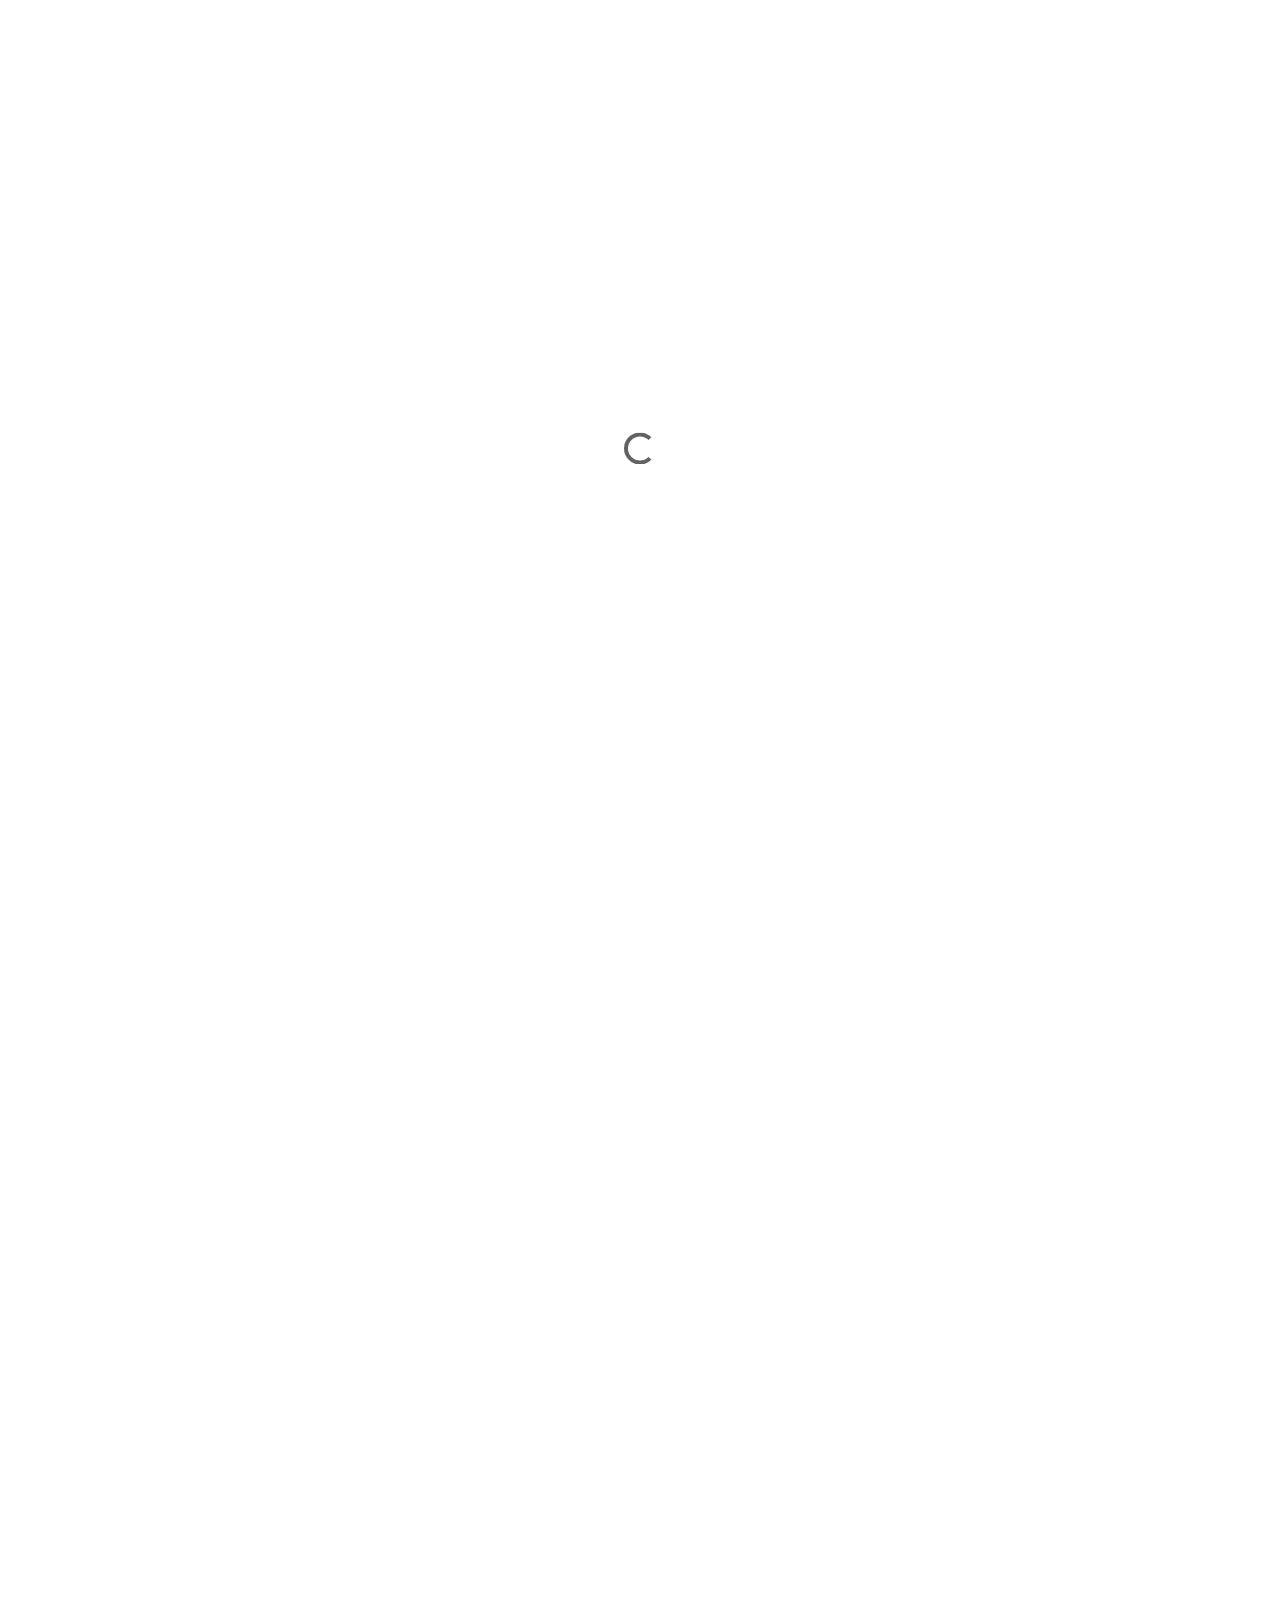
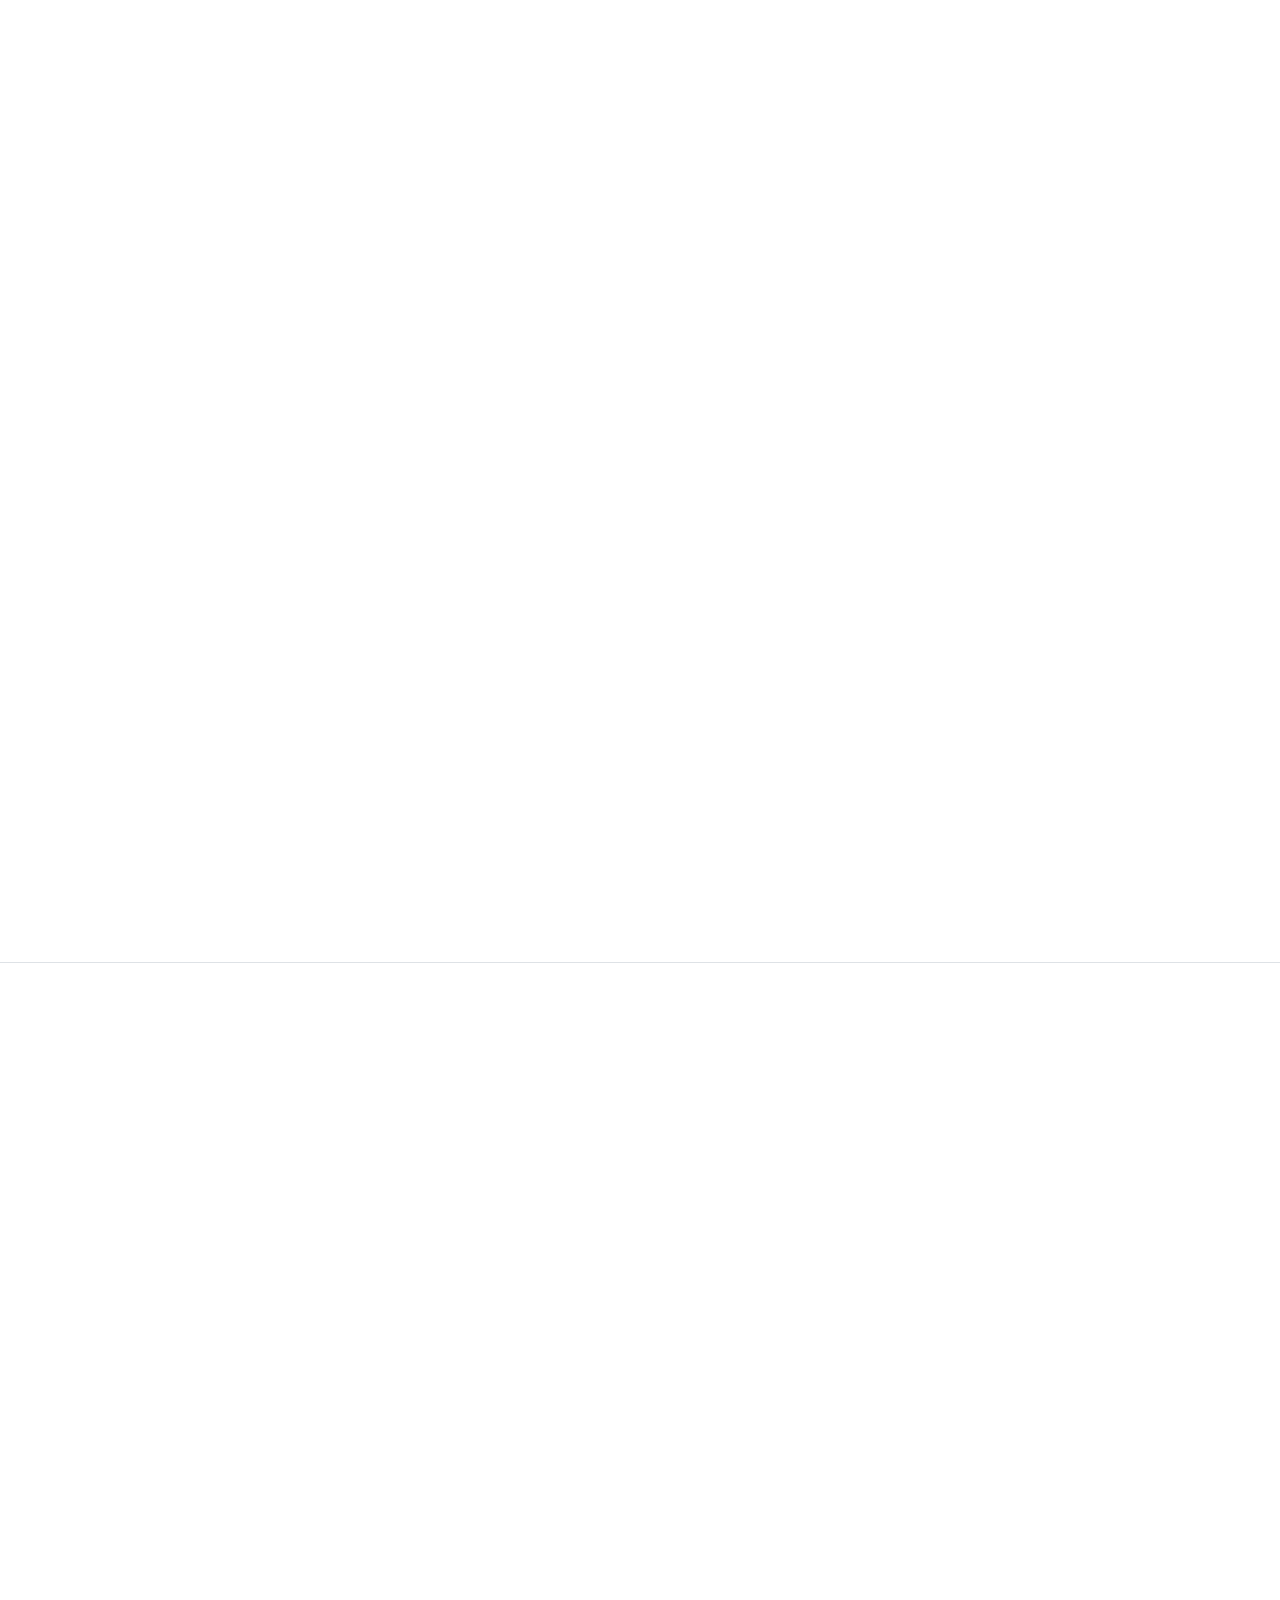
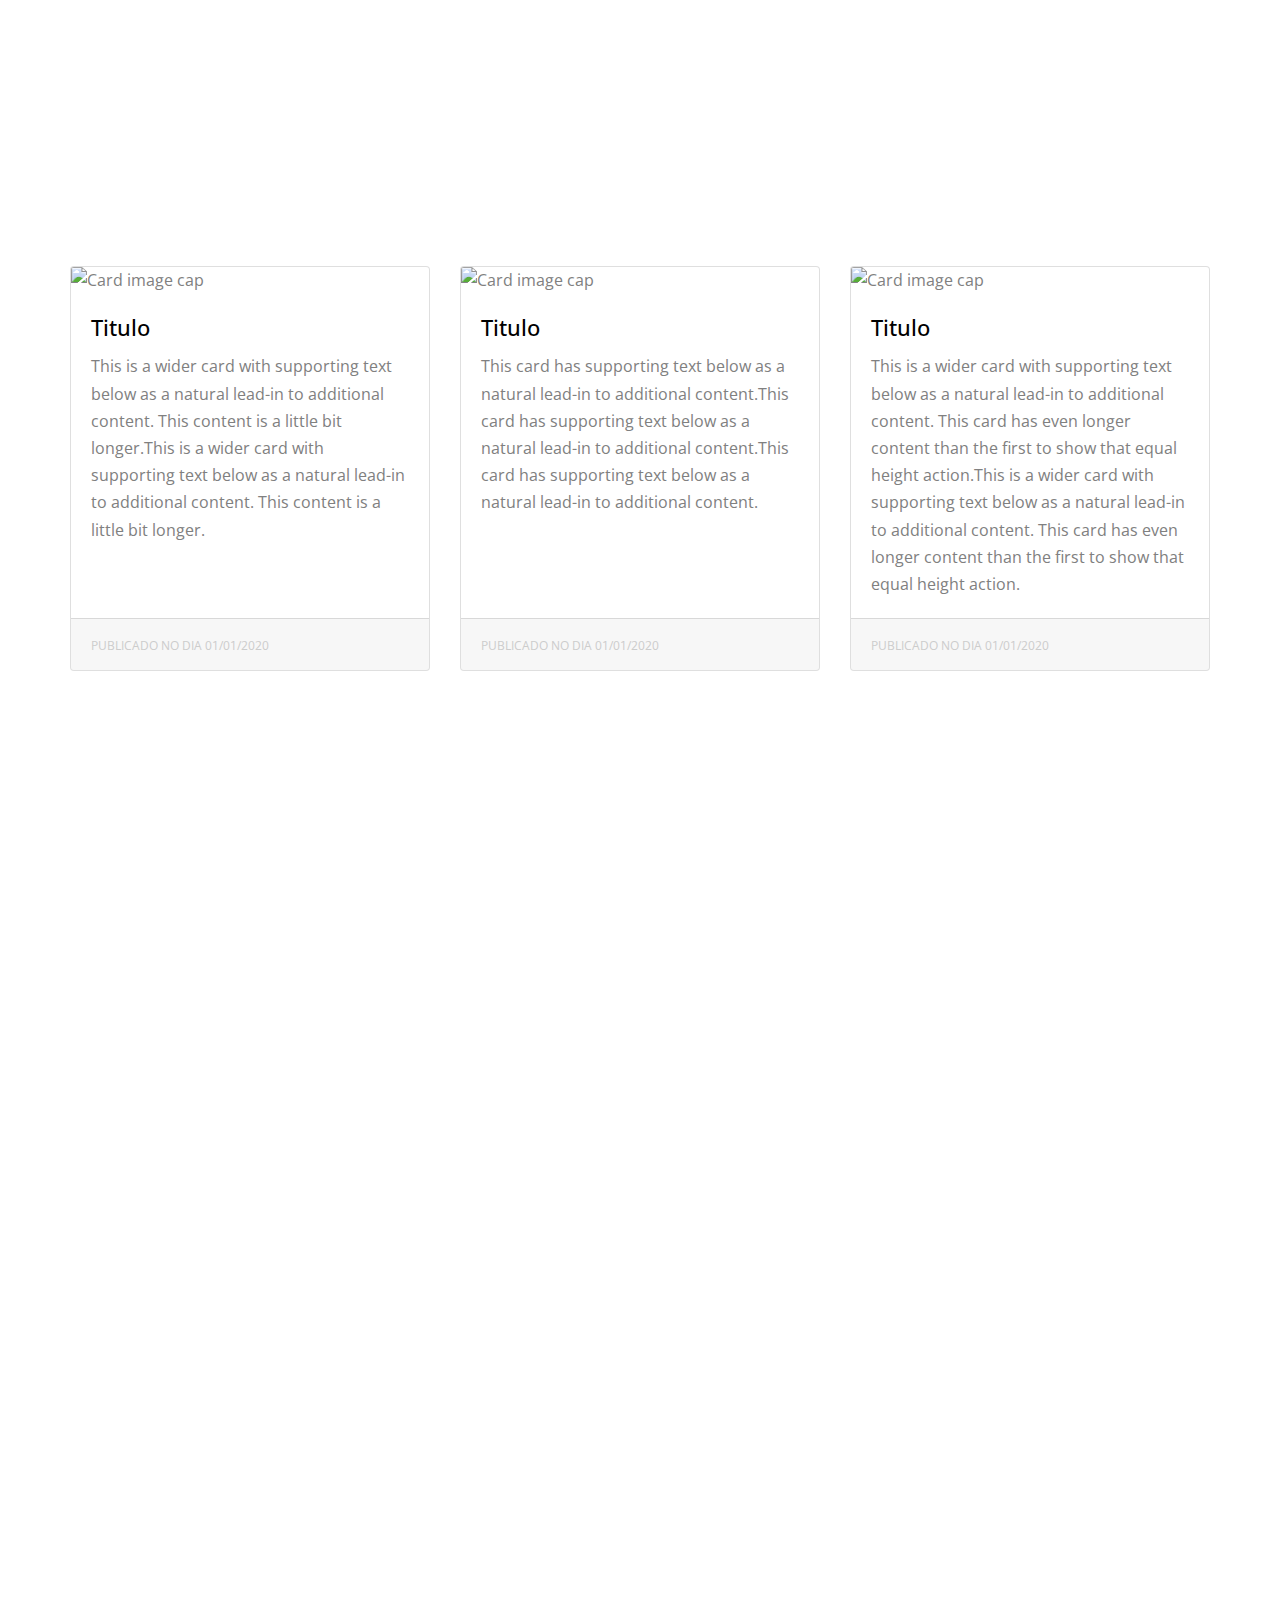
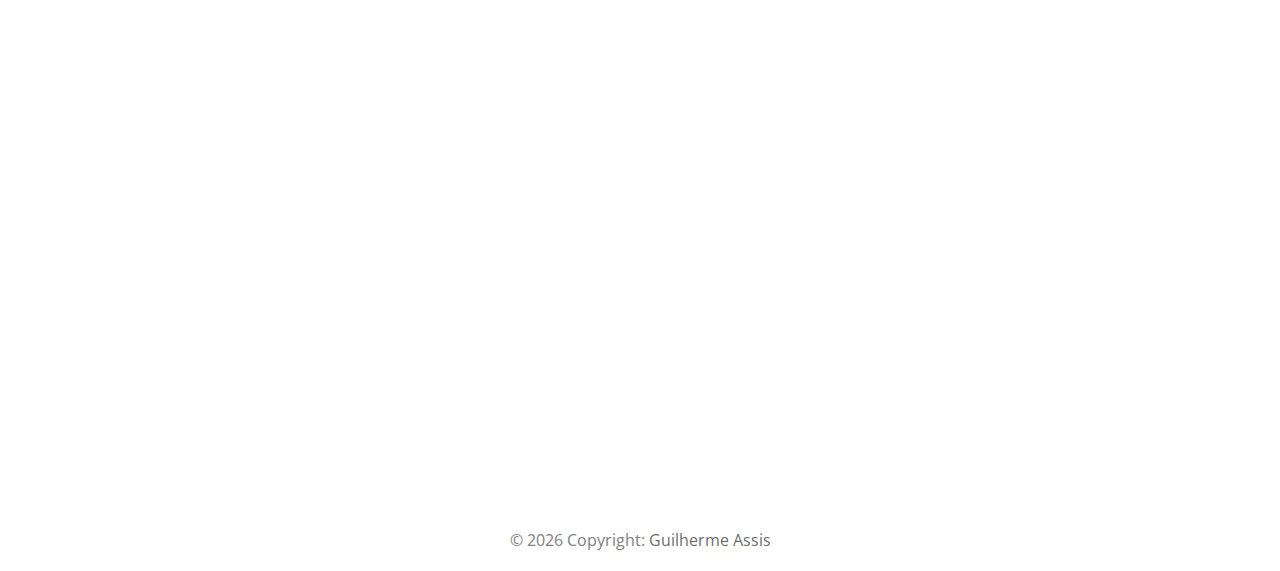
==== commit 4320764d: "Comentarios de clientes" ====
--- a/index.html
+++ b/index.html
@@ -228,7 +228,7 @@
         <div class="row mb-5 justify-content-center">
           <div class="col-md-8 text-center">
             <h2 class="section-title mb-3" data-aos="fade-up" data-aos-delay="">Nosso time</h2>
-            <p class="lead" data-aos="fade-up" data-aos-delay="100">Esse é nosso time de peso responsável pelos serviços oferecidos.</p>
+            <p class="lead" data-aos="fade-up" data-aos-delay="100">Esse é nosso time responsável pelos serviços oferecidos.</p>
           </div>
         </div>
         <div class="row">
@@ -275,6 +275,74 @@
       </div>
     </section>
 
+    <section class="site-section testimonial-wrap" id="testimonials-section" data-aos="fade">
+      <div class="container">
+        <div class="row mb-5">
+          <div class="col-12 text-center">
+            <h2 class="section-title mb-3">Clientes satisfeitos</h2>
+          </div>
+        </div>
+      </div>
+      <div class="slide-one-item home-slider owl-carousel">
+          <div>
+            <div class="testimonial">
+              
+              <blockquote class="mb-5">
+                <p>&ldquo;Lorem ipsum dolor sit, amet consectetur adipisicing elit. Deleniti tenetur ad perspiciatis quam atque eius quia suscipit repudiandae animi voluptatem.&rdquo;</p>
+              </blockquote>
+
+              <figure class="mb-4 d-flex align-items-center justify-content-center">
+                <div><img src="images/person_1.jpg" alt="Image" class="w-50 img-fluid mb-3"></div>
+                <p>John Smith</p>
+              </figure>
+            </div>
+          </div>
+          <div>
+            <div class="testimonial">
+
+              <blockquote class="mb-5">
+                <p>&ldquo;Lorem ipsum, dolor sit amet consectetur adipisicing elit. Voluptates exercitationem ut totam distinctio magnam quisquam, unde iure. Labore!.&rdquo;</p>
+              </blockquote>
+              <figure class="mb-4 d-flex align-items-center justify-content-center">
+                <div><img src="images/person_2.jpg" alt="Image" class="w-50 img-fluid mb-3"></div>
+                <p>Christine Aguilar</p>
+              </figure>
+              
+            </div>
+          </div>
+
+          <div>
+            <div class="testimonial">
+
+              <blockquote class="mb-5">
+                <p>&ldquo;Lorem ipsum dolor sit amet consectetur adipisicing elit. Maxime eligendi odio nihil officia quasi nostrum, ipsa est? Culpa, ullam dolorem!&rdquo;</p>
+              </blockquote>
+              <figure class="mb-4 d-flex align-items-center justify-content-center">
+                <div><img src="images/person_3.jpg" alt="Image" class="w-50 img-fluid mb-3"></div>
+                <p>Robert Spears</p>
+              </figure>
+
+              
+            </div>
+          </div>
+
+          <div>
+            <div class="testimonial">
+
+              <blockquote class="mb-5">
+                <p>&ldquo;Lorem ipsum dolor sit amet consectetur adipisicing elit. Nihil veniam tempora beatae animi in sapiente quos maiores ex aut.&rdquo;</p>
+              </blockquote>
+              <figure class="mb-4 d-flex align-items-center justify-content-center">
+                <div><img src="images/person_1.jpg" alt="Image" class="w-50 img-fluid mb-3"></div>
+                <p>Bruce Rogers</p>
+              </figure>
+
+            </div>
+          </div>
+
+        </div>
+    </section>
+
     <!-- section class="site-section">
       <div class="container">
 
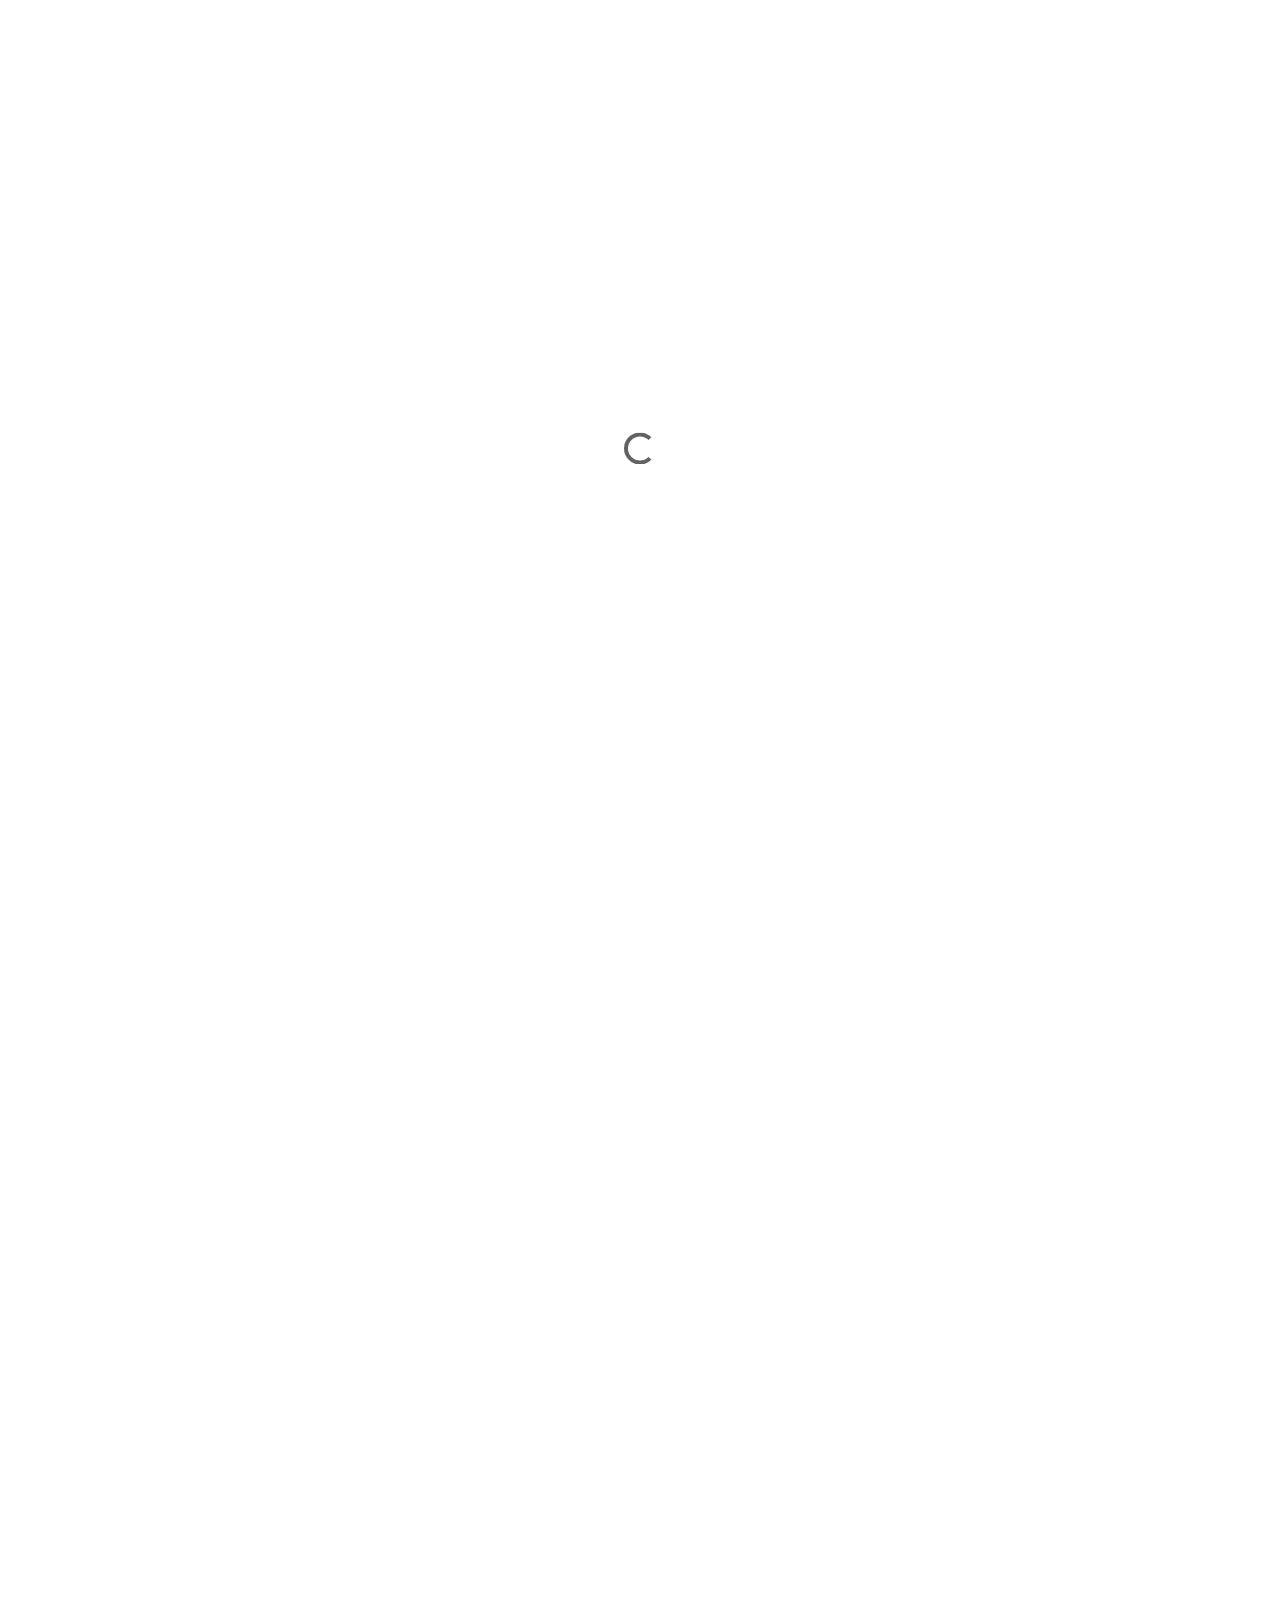
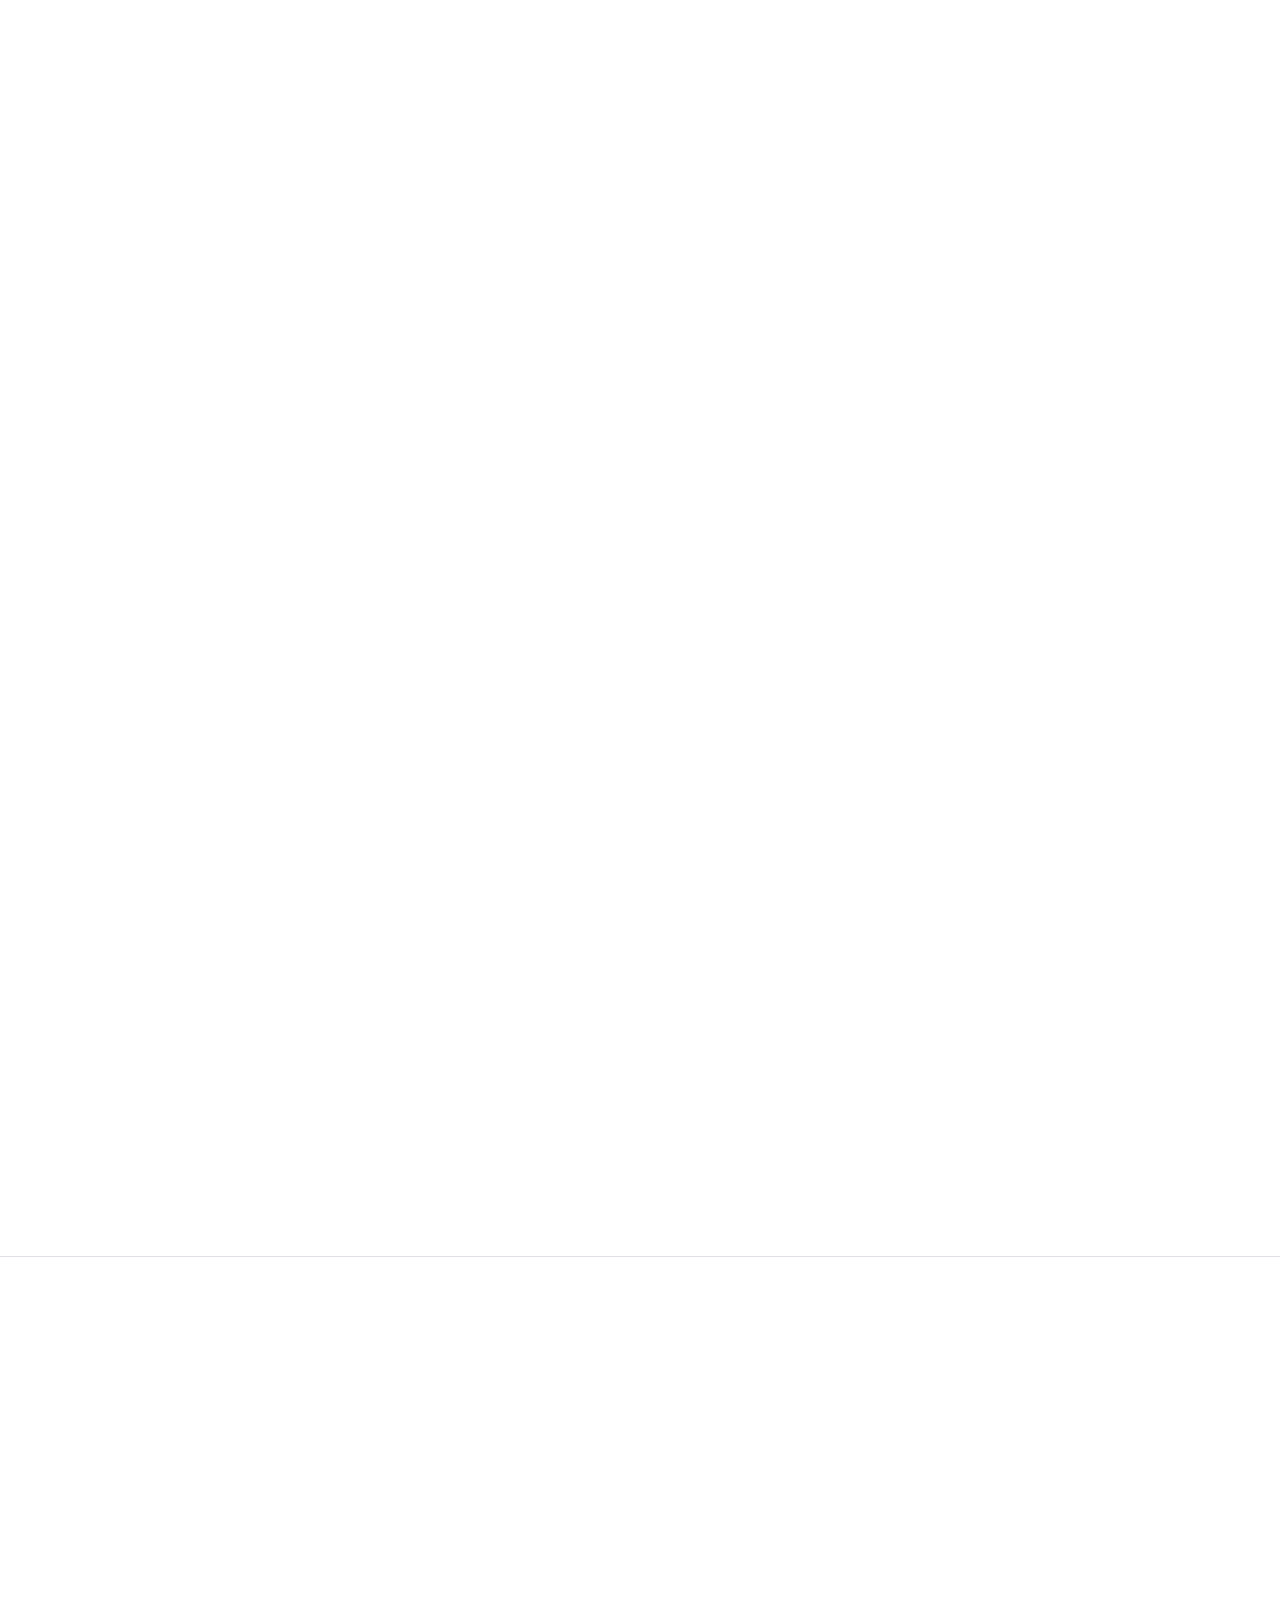
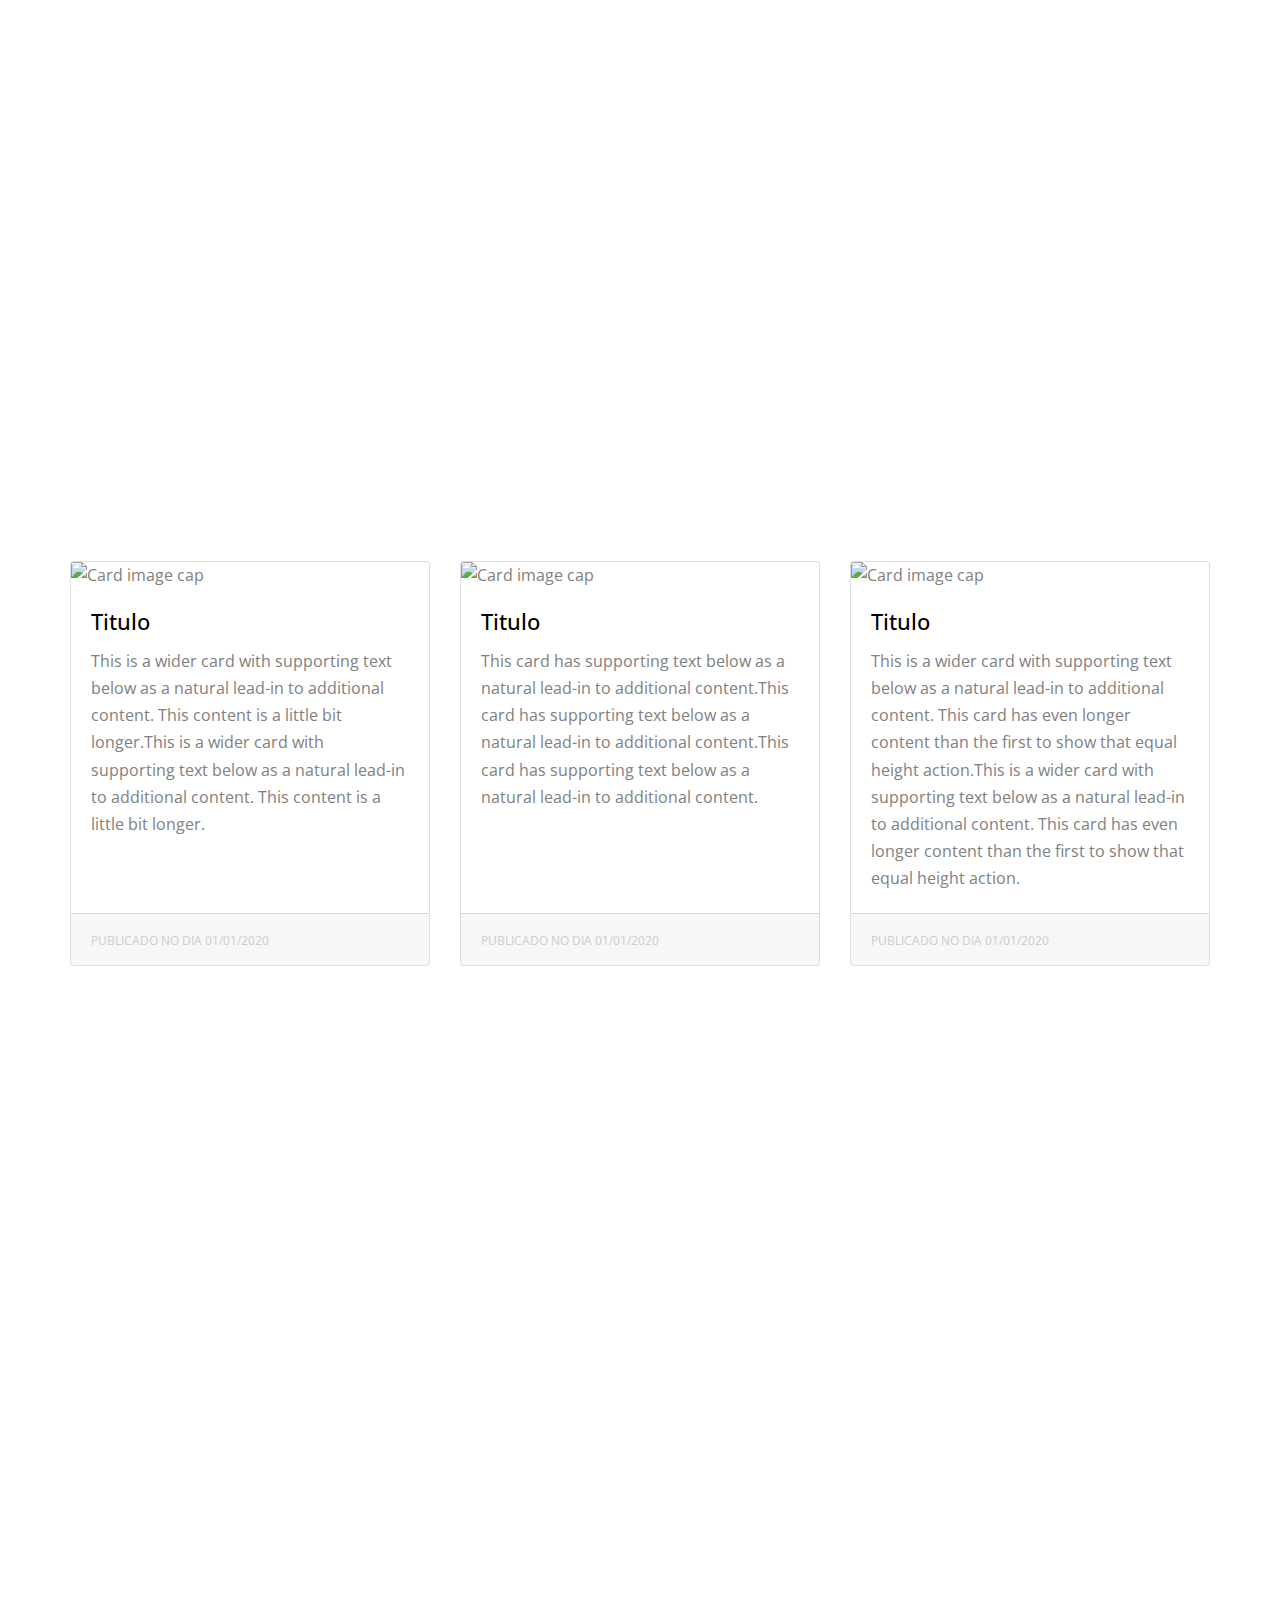
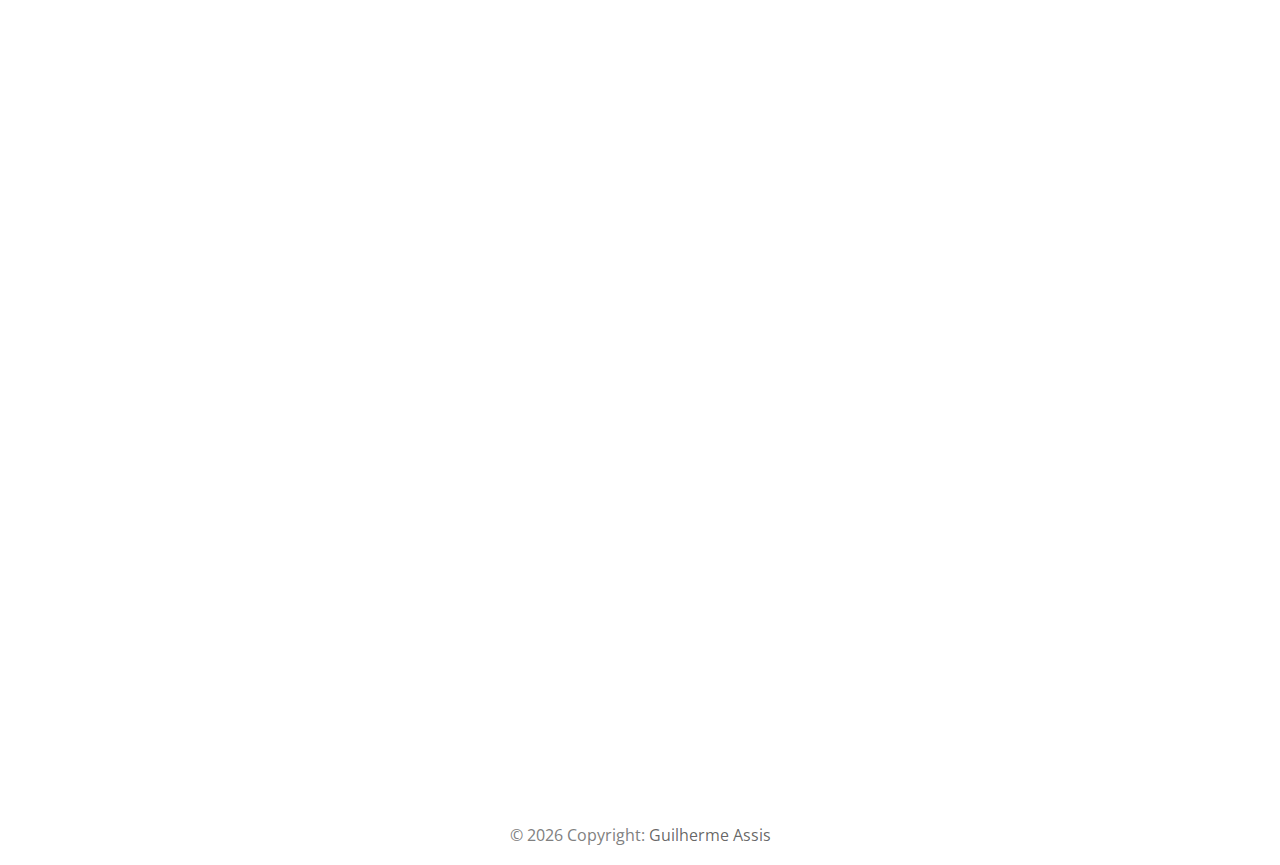
==== commit 9c9a4987: "Logos" ====
--- a/index.html
+++ b/index.html
@@ -54,7 +54,8 @@
         <div class="row align-items-center">
           
           <div class="col-6 col-xl-2">
-            <h1 class="mb-0 site-logo"><a href="index.html" class="h2 mb-0">Finances<span class="text-primary">.</span> </a></h1>
+            <!-- <h1 class="mb-0 site-logo"><a href="index.html" class="h2 mb-0">Finances<span class="text-primary">.</span> </a></h1> -->
+            <img src="images/logo/logo_horizontal_branco.png" alt="" style="width: 100px;">
           </div>
 
           <div class="col-12 col-md-10 d-none d-xl-block">
@@ -112,6 +113,11 @@
           
           <div class="col-md-10 mt-lg-5 text-center">
             <div class="single-text owl-carousel">
+
+              <div class="slide">
+                <img src="images/logo/logo_horizontal_branco.png" alt="">
+              </div>
+
               <div class="slide">
                 <h1 class="text-uppercase" data-aos="fade-up">Contratos empresariais</h1>
                 <p class="mb-5 desc"  data-aos="fade-up" data-aos-delay="100">Lorem ipsum dolor sit amet consectetur adipisicing elit. Repudiandae minima delectus accusamus accusantium deleniti libero excepturi porro illo.</p>
@@ -153,12 +159,12 @@
         <div class="row">
           <div class="col-lg-6 mb-5" data-aos="fade-up" data-aos-delay="">
             <figure class="circle-bg">
-            <img src="https://infortronics.com.br/wp-content/uploads/2019/01/aboutus_Insight.jpg" alt="Free Website Template by Free-Template.co" class="img-fluid">
+            <img src="images/logo/logo_horizontal_preto.png" alt="Free Website Template by Free-Template.co" class="img-fluid">
             </figure>
           </div>
           <div class="col-lg-5 ml-auto" data-aos="fade-up" data-aos-delay="100">
             
-            <h3 class="text-black mb-4">Essa é DC Soluções Negociais</h3>
+            <h3 class="text-black mb-4 PTDesktop">Essa é DC Soluções Negociais</h3>
 
             <p>A DC Soluções Negociais foi pensada com base nos ideais de efetividade e praticidade nas relações empresariais e pessoais. Oferecemos ferramentas inivadoras para você criar e gerir documentos e operações, além de soluções jurídicas modernas para você e sua empresa.</p>
             
@@ -244,7 +250,7 @@
                   <li><a href="#"><span class="icon-linkedin"></span></a></li>
                   <li><a href="#"><span class="icon-instagram"></span></a></li>
                 </ul>
-                <img src="images/Matheus.png" alt="Image" class="img-fluid" style="max-height: 500px;">
+                <img src="images/matheus (1).png" alt="Image" class="img-fluid" style="max-height: 500px;">
               </figure>
               <div class="p-3">
                 <h3>Matheus Duarte</h3>
@@ -262,7 +268,7 @@
                   <li><a href="#"><span class="icon-linkedin"></span></a></li>
                   <li><a href="#"><span class="icon-instagram"></span></a></li>
                 </ul>
-                <img src="images/Sergio.jpg" alt="Image" class="img-fluid" style="max-height: 500px;">
+                <img src="images/cafrune.png" alt="Image" class="img-fluid" style="max-height: 500px;">
               </figure>
               <div class="p-3">
                 <h3>Sérgio Cafrune</h3>
--- a/css/style.css
+++ b/css/style.css
@@ -2057,6 +2057,12 @@
   font-size: 1.4rem;
   color: #000; }
 
+@media (min-width: 900px){
+  .PTDesktop{
+    padding-top: 38%;
+  }
+}
+
 /*PRELOADING------------ */
 #overlayer {
   width: 100%;
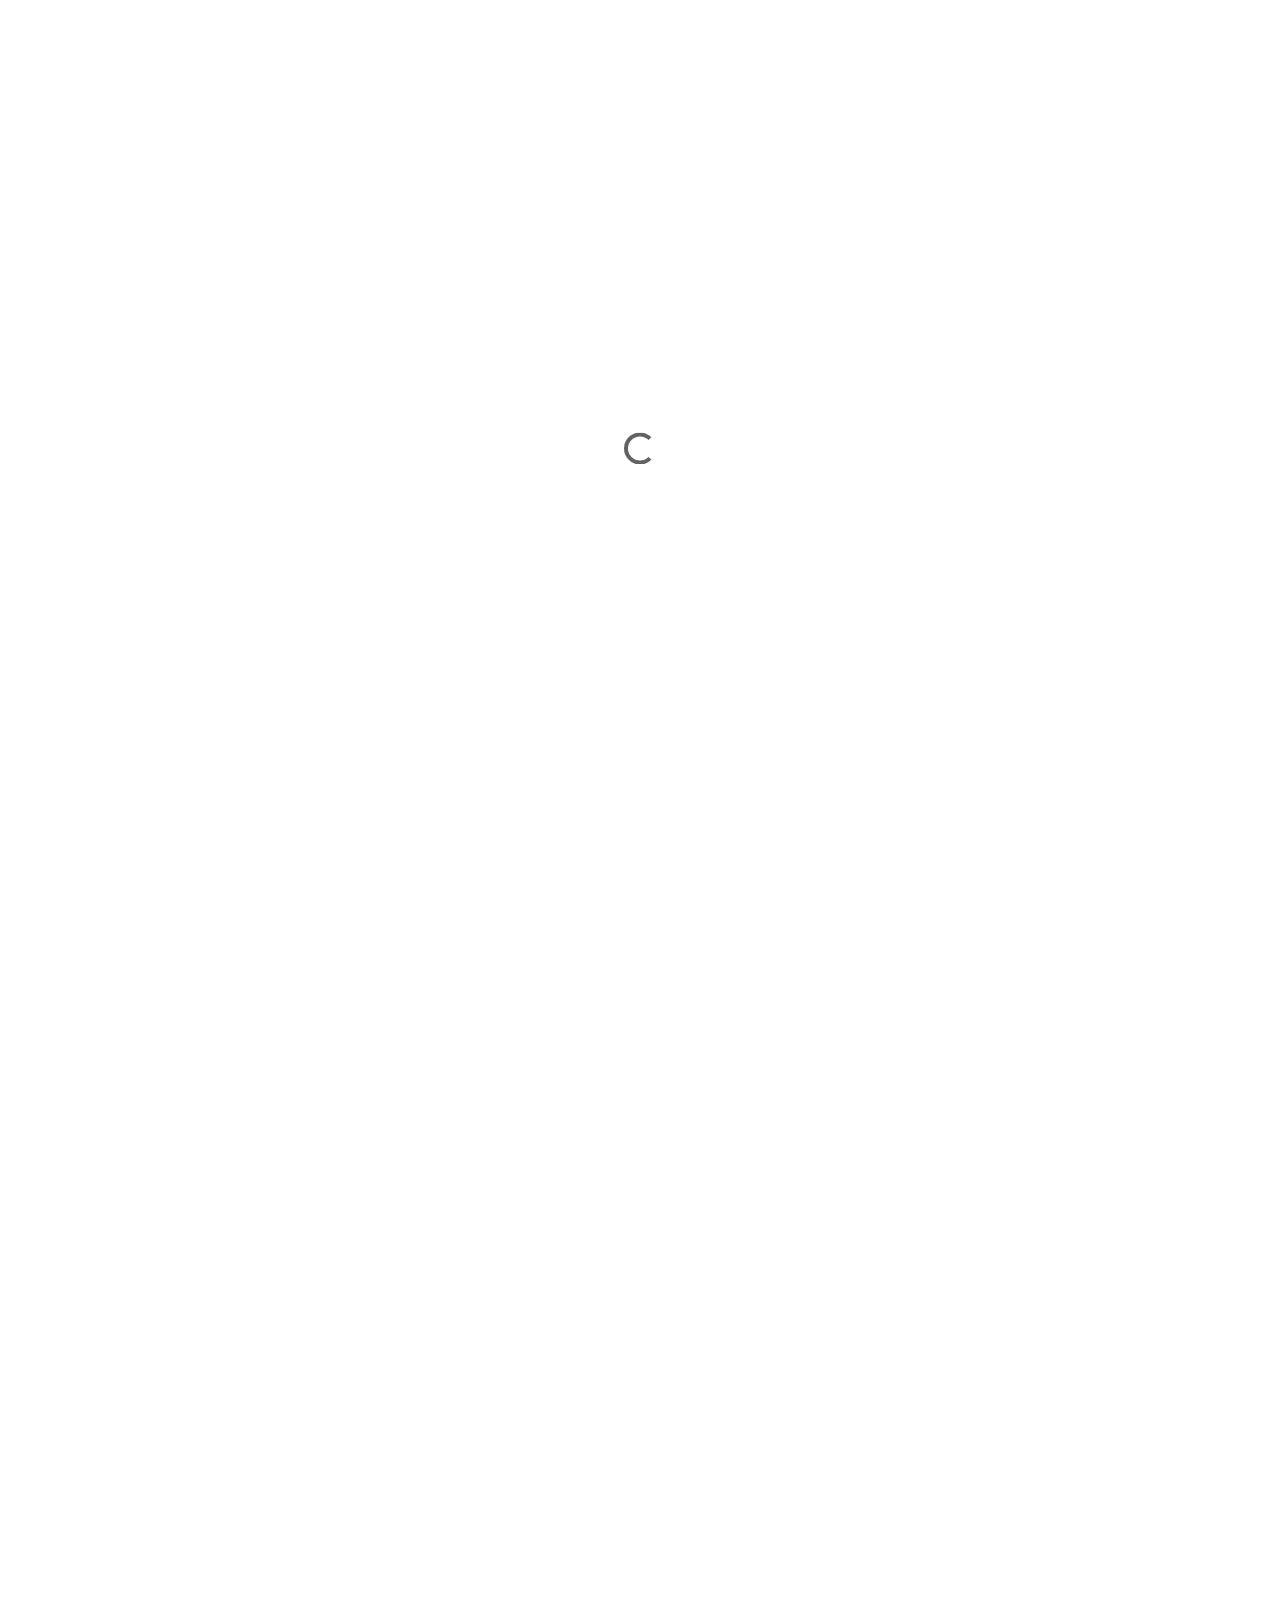
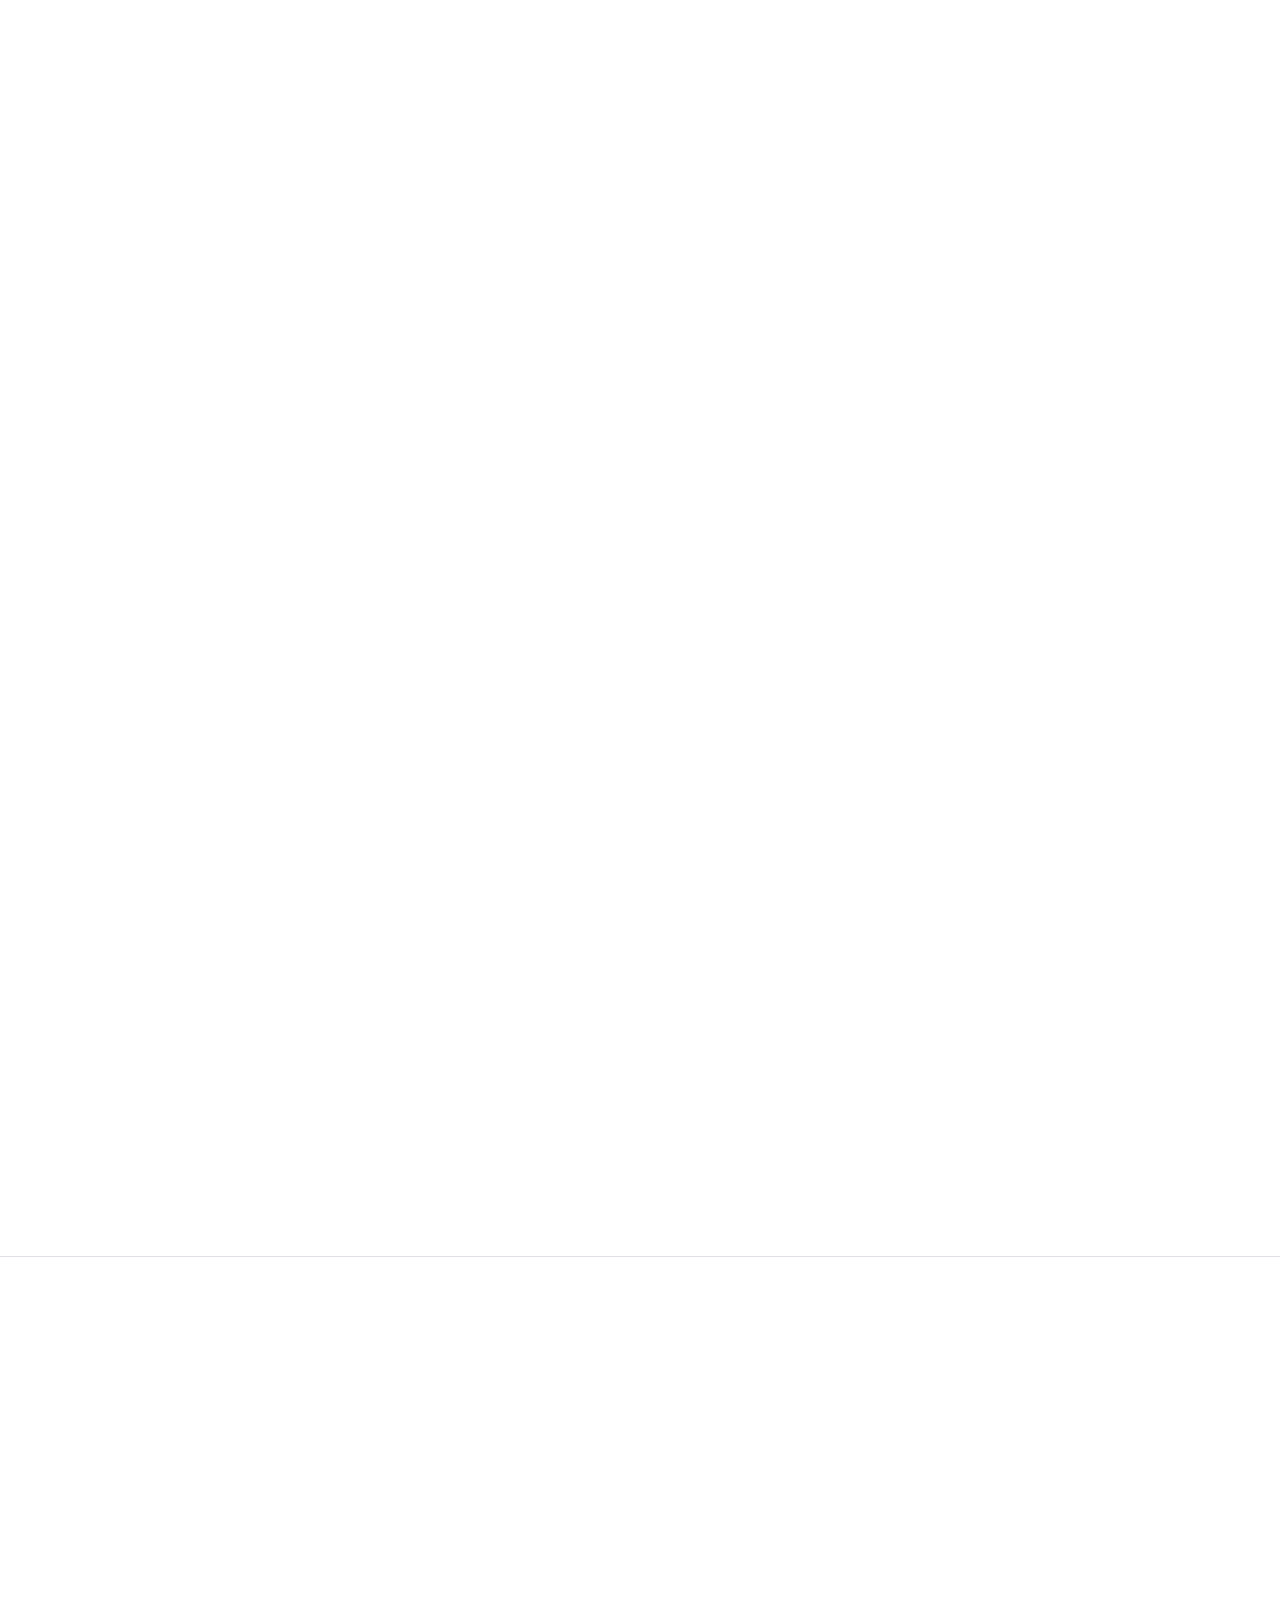
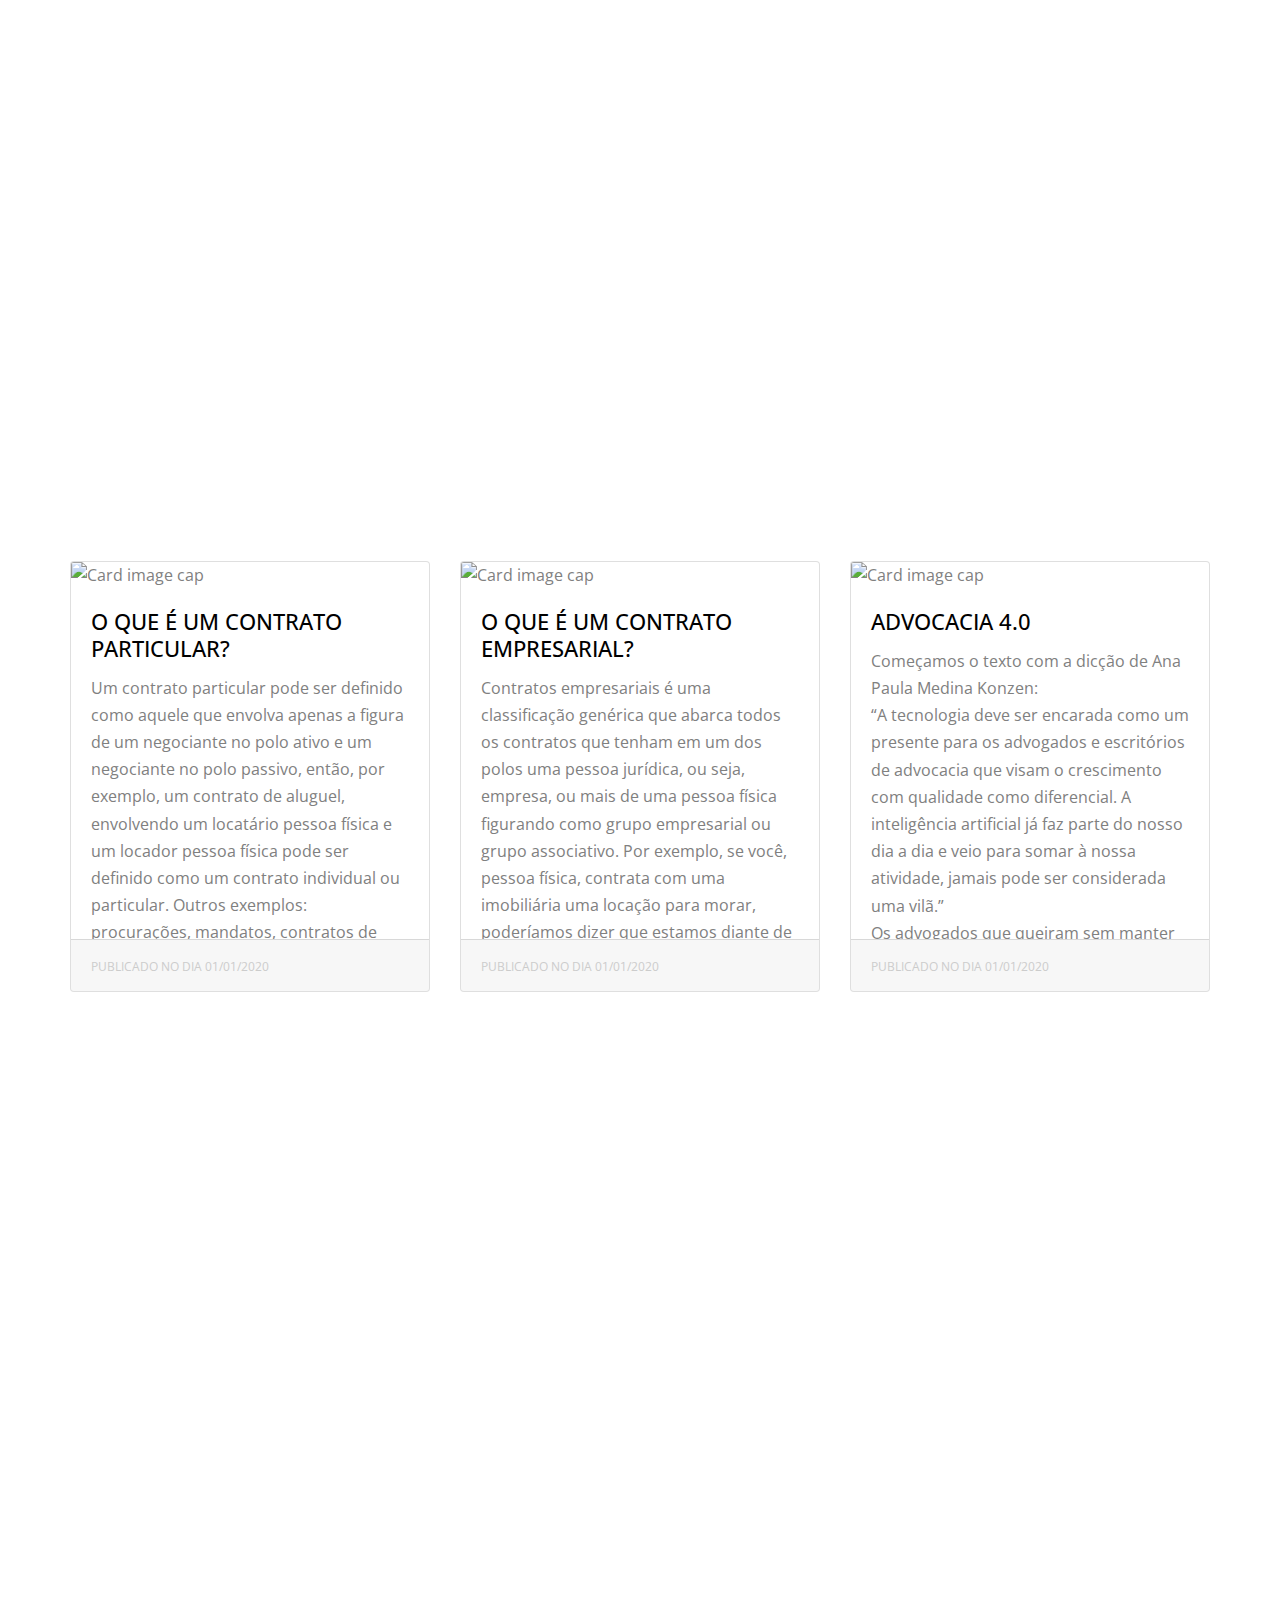
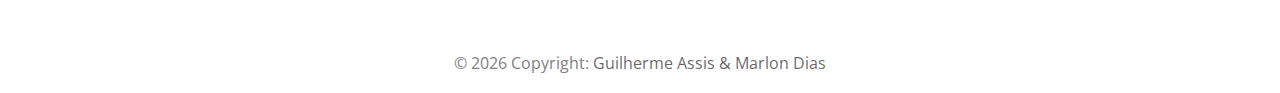
==== commit db945803: "Commit 11/04" ====
--- a/index.html
+++ b/index.html
@@ -4,7 +4,8 @@
     <title>DC &mdash; Soluções Negociais</title>
     <meta charset="utf-8">
     <meta name="viewport" content="width=device-width, initial-scale=1, shrink-to-fit=no">
-    
+    <link rel="shortcut icon" href="images/logo/icon_logo.ico" type="image/x-icon" />
+
     <link href="https://fonts.googleapis.com/css?family=Open+Sans:300,400,700" rel="stylesheet">
     <link rel="stylesheet" href="fonts/icomoon/style.css">
 
@@ -63,34 +64,13 @@
 
               <ul class="site-menu main-menu js-clone-nav mr-auto d-none d-lg-block">
                 <li><a href="#home-section" class="nav-link">Inicio</a></li>
-<!--                <li class="has-children">
-                  <a href="#about-section" class="nav-link">Sobre nós</a>
-                  <ul class="dropdown">
-                    <li><a href="#team-section" class="nav-link">Team</a></li>
-                    <li><a href="#pricing-section" class="nav-link">Pricing</a></li>
-                    <li><a href="#faq-section" class="nav-link">FAQ</a></li>
-                    <li><a href="#gallery-section" class="nav-link">Gallery</a></li>
-                    <li><a href="#services-section" class="nav-link">Services</a></li>
-                    <li><a href="#testimonials-section" class="nav-link">Testimonials</a></li>
-                    <li class="has-children">
-                      <a href="#">More Links</a>
-                      <ul class="dropdown">
-                        <li><a href="#">Menu One</a></li>
-                        <li><a href="#">Menu Two</a></li>
-                        <li><a href="#">Menu Three</a></li>
-                      </ul>
-                    </li>
-                  </ul>
-                </li>
-                
-                -->
                 <li><a href="#AboutUs" class="nav-link">Sobre nós</a></li>
                 <li><a href="#team-section" class="nav-link">Nosso time</a></li>
-                <li><a href="#blog-section" class="nav-link">Blog</a></li>
+                <li><a href="#blog-section" class="nav-link">Novidades</a></li>
                 <li><a href="#contact-section" class="nav-link">Contato</a></li>
-                <li class="social"><a href="#contact-section" class="nav-link"><span class="icon-facebook"></span></a></li>
-                <li class="social"><a href="#contact-section" class="nav-link"><span class="icon-instagram"></span></a></li>
-                <li class="social"><a href="#contact-section" class="nav-link"><span class="icon-linkedin"></span></a></li>
+                <li class="social"><a href="https://www.youtube.com/channel/UCietqH4-TosFy-Uz-4qNJ3Q" target="_blank" class="nav-link"><span class="icon-youtube"></span></a></li>
+                <li class="social"><a href="https://www.instagram.com/_solucoesnegociais_/" target="_blank" class="nav-link"><span class="icon-instagram"></span></a></li>
+                <li class="social"><a href="https://www.linkedin.com/in/dc-solu%C3%A7%C3%B5es-negociais-77a9911a5/" target="_blank" class="nav-link"><span class="icon-linkedin"></span></a></li>
               </ul>
             </nav>
           </div>
@@ -119,20 +99,19 @@
               </div>
 
               <div class="slide">
-                <h1 class="text-uppercase" data-aos="fade-up">Contratos empresariais</h1>
-                <p class="mb-5 desc"  data-aos="fade-up" data-aos-delay="100">Lorem ipsum dolor sit amet consectetur adipisicing elit. Repudiandae minima delectus accusamus accusantium deleniti libero excepturi porro illo.</p>
+                <h1 class="text-uppercase" data-aos="fade-up">Contratos Particular</h1>
+                <p class="mb-5 desc"  data-aos="fade-up" data-aos-delay="100">Vamos fazer seus contratos residenciais, de compra e venda, empréstimo, aluguel com muito mais clareza e eficiência. Tudo com base nas mais atuais leis e jurisprudências. </p>
               </div>
 
               <div class="slide">
-                <h1 class="text-uppercase" data-aos="fade-up">Contratos pessoais</h1>
-                <p class="mb-5 desc" data-aos="fade-up" data-aos-delay="100">Lorem ipsum dolor sit amet consectetur adipisicing elit.
-                  Repudiandae minima delectus accusamus accusantium deleniti libero excepturi porro illo.</p>
+                <h1 class="text-uppercase" data-aos="fade-up">Contratos Empresariais</h1>
+                <p class="mb-5 desc" data-aos="fade-up" data-aos-delay="100">Trabalhamos com os mais novos contratos empresariais, contratos sociais e inovações jurídicas para modernizar e trazer segurança para sua empresa.</p>
               </div>
 
               <div class="slide">
-                <h1 class="text-uppercase" data-aos="fade-up">Consultoria em advocacia</h1>
-                <p class="mb-5 desc" data-aos="fade-up" data-aos-delay="100">Lorem ipsum dolor sit amet consectetur adipisicing elit.
-                  Repudiandae minima delectus accusamus accusantium deleniti libero excepturi porro illo.</p>
+                <h1 class="text-uppercase" data-aos="fade-up">Consultoria juridica</h1>
+                <p class="mb-5 desc" data-aos="fade-up" data-aos-delay="100">Nossos profissionais, sócios ou substabelecidos, são altamente capacitados para tirar todas as dúvidas e prestar serviços advocatícios para você e seu negócio. Online ou presencial!
+                </p>
               </div>
             </div>
           </div>
@@ -153,7 +132,7 @@
         <div class="row mb-5 justify-content-center">
           <div class="col-md-8 text-center">
             <h2 class="section-title mb-3" data-aos="fade-up" data-aos-delay="">Sobre nós</h2>
-            <p class="lead" data-aos="fade-up" data-aos-delay="100">Lorem ipsum dolor sit amet consectetur adipisicing elit. Minus minima neque tempora reiciendis.</p>
+            <p class="lead" data-aos="fade-up" data-aos-delay="100">Somos um grupo novo, focado sempre em trazer eficiência na gestão do seu negócio e segurança nas suas relações pessoais.</p>
           </div>
         </div>
         <div class="row">
@@ -174,62 +153,8 @@
       </div>  
     </div>
   </section>
-
-    <!--div class="site-section" id="next">
-      <div class="container">
-        <div class="row mb-5">
-          <div class="col-md-4 text-center" data-aos="fade-up" data-aos-delay="">
-            <img src="images/flaticon-svg/svg/001-wallet.svg" alt="Free Website Template by Free-Template.co" class="img-fluid w-25 mb-4">
-            <h3 class="card-title">Money Savings</h3>
-            <p>A small river named Duden flows by their place and supplies it with the necessary regelialia.</p>
-          </div>
-          <div class="col-md-4 text-center" data-aos="fade-up" data-aos-delay="100">
-            <img src="images/flaticon-svg/svg/004-cart.svg" alt="Free Website Template by Free-Template.co" class="img-fluid w-25 mb-4">
-            <h3 class="card-title">Online Shoppings</h3>
-            <p>A small river named Duden flows by their place and supplies it with the necessary regelialia.</p>
-          </div>
-          <div class="col-md-4 text-center" data-aos="fade-up" data-aos-delay="200">
-            <img src="images/flaticon-svg/svg/006-credit-card.svg" alt="Free Website Template by Free-Template.co" class="img-fluid w-25 mb-4">
-            <h3 class="card-title">Credit / Debit Cards</h3>
-            <p>A small river named Duden flows by their place and supplies it with the necessary regelialia.</p>
-          </div>
-
-        </div>
-
-        <div class="row">
-          <div class="col-lg-6 mb-5" data-aos="fade-up" data-aos-delay="">
-            <figure class="circle-bg">
-            <img src="images/about_2.jpg" alt="Free Website Template by Free-Template.co" class="img-fluid">
-            </figure>
-          </div>
-          <div class="col-lg-5 ml-auto" data-aos="fade-up" data-aos-delay="100">
-            <div class="mb-4">
-              <h3 class="h3 mb-4 text-black">Banking Solutions Is Our Priority</h3>
-              <p>A small river named Duden flows by their place and supplies it with the necessary regelialia.</p>
-              
-            </div>
-              
-            <div class="mb-4">
-              <ul class="list-unstyled ul-check success">
-                <li>Officia quaerat eaque neque</li>
-                <li>Lorem ipsum dolor sit amet</li>
-                <li>Consectetur adipisicing elit</li>
-              </ul>
-              
-            </div>
-
-            
-            
-            
-          </div>
-        </div>
-      </div>
-    </div -->
-
     
-
-    
-    <section class="site-section border-bottom" id="team-section">
+    <section class="site-section border-bottom" id="team-section" style="text-align: center;">
       <div class="container">
         <div class="row mb-5 justify-content-center">
           <div class="col-md-8 text-center">
@@ -349,389 +274,6 @@
         </div>
     </section>
 
-    <!-- section class="site-section">
-      <div class="container">
-
-        <div class="row mb-5 justify-content-center">
-          <div class="col-md-7 text-center">
-            <h2 class="section-title mb-3" data-aos="fade-up" data-aos-delay="">How It Works</h2>
-            <p class="lead" data-aos="fade-up" data-aos-delay="100">Lorem ipsum dolor, sit amet consectetur adipisicing elit. Voluptas fugiat molestiae eligendi repudiandae error?</p>
-          </div>
-        </div>
-        
-        <div class="row align-items-lg-center" >
-          <div class="col-lg-6 mb-5" data-aos="fade-up" data-aos-delay="">
-
-            <div class="owl-carousel slide-one-item-alt">
-              <img src="images/img_1.jpg" alt="Image" class="img-fluid">
-              <img src="images/img_2.jpg" alt="Image" class="img-fluid">
-              <img src="images/img_3.jpg" alt="Image" class="img-fluid">
-            </div>
-            <div class="custom-direction">
-              <a href="#" class="custom-prev"><span><span class="icon-keyboard_backspace"></span></span></a><a href="#" class="custom-next"><span><span class="icon-keyboard_backspace"></span></span></a>
-            </div>
-
-          </div>
-          <div class="col-lg-5 ml-auto" data-aos="fade-up" data-aos-delay="100">
-            
-            <div class="owl-carousel slide-one-item-alt-text">
-              <div>
-                <h2 class="section-title mb-3">01. Online Applications</h2>
-                <p>Lorem ipsum dolor sit amet consectetur adipisicing elit. Cumque nisi, deserunt necessitatibus odio magnam nihil illum
-                  neque voluptas?</p>
-
-                <p><a href="#" class="btn btn-primary mr-2 mb-2">Learn More</a></p>
-              </div>
-              <div>
-                <h2 class="section-title mb-3">02. Get an approval</h2>
-                <p>Lorem ipsum dolor sit amet consectetur adipisicing elit. Cumque nisi, deserunt necessitatibus odio magnam nihil illum neque voluptas?</p>
-                <p><a href="#" class="btn btn-primary mr-2 mb-2">Learn More</a></p>
-              </div>
-              <div>
-                <h2 class="section-title mb-3">03. Card delivery</h2>
-                <p>Lorem ipsum dolor, sit amet consectetur adipisicing elit. Inventore sapiente labore eius ullam? Iusto?</p>
-
-                <p><a href="#" class="btn btn-primary mr-2 mb-2">Learn More</a></p>
-              </div>
-              
-            </div>
-            
-          </div>
-        </div>
-      </div>
-    </section -->
-
-    
-    
-
-    <!-- section class="site-section border-bottom bg-light" id="services-section">
-      <div class="container">
-        <div class="row mb-5">
-          <div class="col-12 text-center" data-aos="fade">
-            <h2 class="section-title mb-3">Our Services</h2>
-          </div>
-        </div>
-        <div class="row align-items-stretch">
-          <div class="col-md-6 col-lg-4 mb-4 mb-lg-4" data-aos="fade-up">
-            <div class="unit-4">
-              <div class="unit-4-icon">
-                <img src="images/flaticon-svg/svg/001-wallet.svg" alt="Free Website Template by Free-Template.co" class="img-fluid w-25 mb-4">
-              </div>
-              <div>
-                <h3>Business Consulting</h3>
-                <p>Lorem ipsum dolor sit amet consectetur, adipisicing elit. Ratione animi tempora sint hic quod!</p>
-                <p><a href="#">Learn More</a></p>
-              </div>
-            </div>
-          </div>
-          <div class="col-md-6 col-lg-4 mb-4 mb-lg-4" data-aos="fade-up" data-aos-delay="100">
-            <div class="unit-4">
-              <div class="unit-4-icon">
-                <img src="images/flaticon-svg/svg/006-credit-card.svg" alt="Free Website Template by Free-Template.co" class="img-fluid w-25 mb-4">
-              </div>
-              <div>
-                <h3>Credit Card</h3>
-                <p>Lorem ipsum dolor sit amet consectetur adipisicing elit. Asperiores nemo beatae minus incidunt voluptates?</p>
-                <p><a href="#">Learn More</a></p>
-              </div>
-            </div>
-          </div>
-          <div class="col-md-6 col-lg-4 mb-4 mb-lg-4" data-aos="fade-up" data-aos-delay="200">
-            <div class="unit-4">
-              <div class="unit-4-icon">
-                <img src="images/flaticon-svg/svg/002-rich.svg" alt="Free Website Template by Free-Template.co" class="img-fluid w-25 mb-4">
-              </div>
-              <div>
-                <h3>Income Monitoring</h3>
-                <p>Lorem ipsum dolor sit amet consectetur adipisicing elit. Dolores optio veritatis aperiam consequuntur qui.</p>
-                <p><a href="#">Learn More</a></p>
-              </div>
-            </div>
-          </div>
-
-
-          <div class="col-md-6 col-lg-4 mb-4 mb-lg-4" data-aos="fade-up" data-aos-delay="">
-            <div class="unit-4">
-              <div class="unit-4-icon">
-                <img src="images/flaticon-svg/svg/003-notes.svg" alt="Free Website Template by Free-Template.co" class="img-fluid w-25 mb-4">
-              </div>
-              <div>
-                <h3>Insurance Consulting</h3>
-                <p>Lorem ipsum dolor sit amet consectetur adipisicing elit. Mollitia labore suscipit distinctio inventore doloribus deserunt!</p>
-                <p><a href="#">Learn More</a></p>
-              </div>
-            </div>
-          </div>
-          <div class="col-md-6 col-lg-4 mb-4 mb-lg-4" data-aos="fade-up" data-aos-delay="100">
-            <div class="unit-4">
-              <div class="unit-4-icon">
-                <img src="images/flaticon-svg/svg/004-cart.svg" alt="Free Website Template by Free-Template.co" class="img-fluid w-25 mb-4">
-              </div>
-              <div>
-                <h3>Financial Investment</h3>
-                <p>Lorem ipsum dolor sit amet consectetur adipisicing elit. Cumque odio voluptatibus repellat hic officia quibusdam!</p>
-                <p><a href="#">Learn More</a></p>
-              </div>
-            </div>
-          </div>
-          <div class="col-md-6 col-lg-4 mb-4 mb-lg-4" data-aos="fade-up" data-aos-delay="200">
-            <div class="unit-4">
-              <div class="unit-4-icon">
-                <img src="images/flaticon-svg/svg/005-megaphone.svg" alt="Free Website Template by Free-Template.co" class="img-fluid w-25 mb-4">
-              </div>
-              <div>
-                <h3>Financial Management</h3>
-                <p>Lorem ipsum dolor sit amet consectetur adipisicing elit. In, iusto eaque velit saepe nobis ipsa?</p>
-                <p><a href="#">Learn More</a></p>
-              </div>
-            </div>
-          </div>
-
-        </div>
-      </div>
-    </section>
-
-    <section class="site-section testimonial-wrap" id="testimonials-section" data-aos="fade">
-      <div class="container">
-        <div class="row mb-5">
-          <div class="col-12 text-center">
-            <h2 class="section-title mb-3">Comentários de clientes</h2>
-          </div>
-        </div>
-      </div>
-      <div class="slide-one-item home-slider owl-carousel">
-          <div>
-            <div class="testimonial">
-              
-              <blockquote class="mb-5">
-                <p>&ldquo;Lorem ipsum dolor sit, amet consectetur adipisicing elit. Deleniti tenetur ad perspiciatis quam atque eius quia suscipit repudiandae animi voluptatem.&rdquo;</p>
-              </blockquote>
-
-              <figure class="mb-4 d-flex align-items-center justify-content-center">
-                <div><img src="images/person_1.jpg" alt="Image" class="w-50 img-fluid mb-3"></div>
-                <p>Guilherme Assis</p>
-              </figure>
-            </div>
-          </div>
-          <div>
-            <div class="testimonial">
-
-              <blockquote class="mb-5">
-                <p>&ldquo;Lorem ipsum, dolor sit amet consectetur adipisicing elit. Voluptates exercitationem ut totam distinctio magnam quisquam, unde iure. Labore!.&rdquo;</p>
-              </blockquote>
-              <figure class="mb-4 d-flex align-items-center justify-content-center">
-                <div><img src="images/person_2.jpg" alt="Image" class="w-50 img-fluid mb-3"></div>
-                <p>Lorena Silva</p>
-              </figure>
-              
-            </div>
-          </div>
-
-          <div>
-            <div class="testimonial">
-
-              <blockquote class="mb-5">
-                <p>&ldquo;Lorem ipsum dolor sit amet consectetur adipisicing elit. Maxime eligendi odio nihil officia quasi nostrum, ipsa est? Culpa, ullam dolorem!&rdquo;</p>
-              </blockquote>
-              <figure class="mb-4 d-flex align-items-center justify-content-center">
-                <div><img src="images/person_3.jpg" alt="Image" class="w-50 img-fluid mb-3"></div>
-                <p>Manoel Victor</p>
-              </figure>
-
-              
-            </div>
-          </div>
-
-          <div>
-            <div class="testimonial">
-
-              <blockquote class="mb-5">
-                <p>&ldquo;Lorem ipsum dolor sit amet consectetur adipisicing elit. Nihil veniam tempora beatae animi in sapiente quos maiores ex aut.&rdquo;</p>
-              </blockquote>
-              <figure class="mb-4 d-flex align-items-center justify-content-center">
-                <div><img src="images/person_1.jpg" alt="Image" class="w-50 img-fluid mb-3"></div>
-                <p>Victor Bernardes</p>
-              </figure>
-
-            </div>
-          </div>
-
-        </div>
-    </section -->
-
-    <!-- section class="site-section bg-light" id="pricing-section">
-      <div class="container">
-        <div class="row mb-5">
-          <div class="col-12 text-center" data-aos="fade-up">
-            <h2 class="section-title mb-3">Pricing</h2>
-          </div>
-        </div>
-        <div class="row mb-5">
-          <div class="col-md-6 mb-4 mb-lg-0 col-lg-4" data-aos="fade-up" data-aos-delay="">
-            <div class="pricing">
-              <h3 class="text-center text-black">Basic</h3>
-              <div class="price text-center mb-4 ">
-                <span><span>$47</span> / year</span>
-              </div>
-              <ul class="list-unstyled ul-check success mb-5">
-                
-                <li>Officia quaerat eaque neque</li>
-                <li>Possimus aut consequuntur incidunt</li>
-                <li class="remove">Lorem ipsum dolor sit amet</li>
-                <li class="remove">Consectetur adipisicing elit</li>
-                <li class="remove">Dolorum esse odio quas architecto sint</li>
-              </ul>
-              <p class="text-center">
-                <a href="#" class="btn btn-secondary">Buy Now</a>
-              </p>
-            </div>
-          </div>
-
-          <div class="col-md-6 mb-4 mb-lg-0 col-lg-4 pricing-popular" data-aos="fade-up" data-aos-delay="100">
-            <div class="pricing">
-              <h3 class="text-center text-black">Premium</h3>
-              <div class="price text-center mb-4 ">
-                <span><span>$200</span> / year</span>
-              </div>
-              <ul class="list-unstyled ul-check success mb-5">
-                
-                <li>Officia quaerat eaque neque</li>
-                <li>Possimus aut consequuntur incidunt</li>
-                <li>Lorem ipsum dolor sit amet</li>
-                <li>Consectetur adipisicing elit</li>
-                <li class="remove">Dolorum esse odio quas architecto sint</li>
-              </ul>
-              <p class="text-center">
-                <a href="#" class="btn btn-primary">Buy Now</a>
-              </p>
-            </div>
-          </div>
-
-          <div class="col-md-6 mb-4 mb-lg-0 col-lg-4" data-aos="fade-up" data-aos-delay="200">
-            <div class="pricing">
-              <h3 class="text-center text-black">Professional</h3>
-              <div class="price text-center mb-4 ">
-                <span><span>$750</span> / year</span>
-              </div>
-              <ul class="list-unstyled ul-check success mb-5">
-                
-                <li>Officia quaerat eaque neque</li>
-                <li>Possimus aut consequuntur incidunt</li>
-                <li>Lorem ipsum dolor sit amet</li>
-                <li>Consectetur adipisicing elit</li>
-                <li>Dolorum esse odio quas architecto sint</li>
-              </ul>
-              <p class="text-center">
-                <a href="#" class="btn btn-secondary">Buy Now</a>
-              </p>
-            </div>
-          </div>
-        </div>
-        
-        <div class="row site-section" id="faq-section">
-          <div class="col-12 text-center" data-aos="fade">
-            <h2 class="section-title">Frequently Ask Questions</h2>
-          </div>
-        </div>
-        <div class="row">
-          <div class="col-lg-6">
-            
-            <div class="mb-5" data-aos="fade-up" data-aos-delay="100">
-            <h3 class="text-black h4 mb-4">Can I accept both Paypal and Stripe?</h3>
-            <p>Far far away, behind the word mountains, far from the countries Vokalia and Consonantia, there live the blind texts. Separated they live in Bookmarksgrove right at the coast of the Semantics, a large language ocean.</p>
-            </div>
-            
-            <div class="mb-5" data-aos="fade-up" data-aos-delay="100">
-              <h3 class="text-black h4 mb-4">What available is refund period?</h3>
-              <p>Far far away, behind the word mountains, far from the countries Vokalia and Consonantia, there live the blind texts. Separated they live in Bookmarksgrove right at the coast of the Semantics, a large language ocean.</p>
-            </div>
-
-            <div class="mb-5" data-aos="fade-up" data-aos-delay="100">
-            <h3 class="text-black h4 mb-4">Can I accept both Paypal and Stripe?</h3>
-            <p>Far far away, behind the word mountains, far from the countries Vokalia and Consonantia, there live the blind texts. Separated they live in Bookmarksgrove right at the coast of the Semantics, a large language ocean.</p>
-            </div>
-            
-            <div class="mb-5" data-aos="fade-up" data-aos-delay="100">
-              <h3 class="text-black h4 mb-4">What available is refund period?</h3>
-              <p>Far far away, behind the word mountains, far from the countries Vokalia and Consonantia, there live the blind texts. Separated they live in Bookmarksgrove right at the coast of the Semantics, a large language ocean.</p>
-            </div>
-          </div>
-          <div class="col-lg-6">
-
-            <div class="mb-5" data-aos="fade-up" data-aos-delay="100">
-              <h3 class="text-black h4 mb-4">Where are you from?</h3>
-              <p>Voluptatum nobis obcaecati perferendis dolor totam unde dolores quod maxime corporis officia et. Distinctio assumenda minima maiores.</p>
-            </div>
-            
-            <div class="mb-5" data-aos="fade-up" data-aos-delay="100">
-              <h3 class="text-black h4 mb-4">What is your opening time?</h3>
-              <p>Far far away, behind the word mountains, far from the countries Vokalia and Consonantia, there live the blind texts. Separated they live in Bookmarksgrove right at the coast of the Semantics, a large language ocean.</p>
-            </div>
-
-            <div class="mb-5" data-aos="fade-up" data-aos-delay="100">
-            <h3 class="text-black h4 mb-4">Can I accept both Paypal and Stripe?</h3>
-            <p>Far far away, behind the word mountains, far from the countries Vokalia and Consonantia, there live the blind texts. Separated they live in Bookmarksgrove right at the coast of the Semantics, a large language ocean.</p>
-            </div>
-            
-            <div class="mb-5" data-aos="fade-up" data-aos-delay="100">
-              <h3 class="text-black h4 mb-4">What available is refund period?</h3>
-              <p>Far far away, behind the word mountains, far from the countries Vokalia and Consonantia, there live the blind texts. Separated they live in Bookmarksgrove right at the coast of the Semantics, a large language ocean.</p>
-            </div>
-          </div>
-        </div>
-      </div>
-    </section -->
-
-    <!-- section class="site-section" id="about-section">
-      <div class="container">
-
-        <div class="row">
-          <div class="col-lg-6 mb-5" data-aos="fade-up" data-aos-delay="">
-            <figure class="circle-bg">
-            <img src="images/img_4.jpg" alt="Free Website Template by Free-Template.co" class="img-fluid">
-            </figure>
-          </div>
-          <div class="col-lg-5 ml-auto" data-aos="fade-up" data-aos-delay="100">
-            
-
-            <div class="row">
-
-              
-              
-              <div class="col-12 mb-4" data-aos="fade-up" data-aos-delay="">
-                <div class="unit-4 d-flex">
-                  <div class="unit-4-icon mr-4 mb-3"><span class="text-primary flaticon-head"></span></div>
-                  <div>
-                    <h3>Bank Loan</h3>
-                    <p>Far far away, behind the word mountains, far from the countries Vokalia and Consonantia, there live the blind texts.</p>
-                    <p class="mb-0"><a href="#">Learn More</a></p>
-                  </div>
-                </div>
-              </div>
-              <div class="col-12 mb-4" data-aos="fade-up" data-aos-delay="100">
-                <div class="unit-4 d-flex">
-                  <div class="unit-4-icon mr-4 mb-3"><span class="text-primary flaticon-smartphone"></span></div>
-                  <div>
-                    <h3>Banking Consulation </h3>
-                    <p>Separated they live in Bookmarksgrove right at the coast of the Semantics, a large language ocean.</p>
-                    <p class="mb-0"><a href="#">Learn More</a></p>
-                  </div>
-                </div>
-              </div>
-            </div>
-
-
-            
-          </div>
-        </div>
-
-        
-      </div>
-    </section -->
-  
-    
-    
-
     <section class="site-section" id="blog-section">
       <div class="container">
         <div class="row mb-5">
@@ -744,9 +286,11 @@
           <div class="card-deck">
             <div class="card">
               <img class="card-img-top" src="https://www.projuris.com.br/wp-content/uploads/2017/08/advogado-autonomo-1024x683.jpg" alt="Card image cap">
-              <div class="card-body">
-                <h5 class="card-title">Titulo</h5>
-                <p class="card-text">This is a wider card with supporting text below as a natural lead-in to additional content. This content is a little bit longer.This is a wider card with supporting text below as a natural lead-in to additional content. This content is a little bit longer.</p>
+              <div class="card-body card-overflow">
+                <h5 class="card-title">O QUE É UM CONTRATO PARTICULAR?</h5>
+                <p class="card-text">Um contrato particular pode ser definido como aquele que envolva apenas a figura de um negociante no polo ativo e um negociante no polo passivo, então, por exemplo, um contrato de aluguel, envolvendo um locatário pessoa física e um locador pessoa física pode ser definido como um contrato individual ou particular. Outros exemplos: procurações, mandatos, contratos de prestação de serviços entre pessoas (obras, pinturas, desenvolvimento de software envolvendo apenas pessoas)
+                  <br/>
+                  Há muitas definições doutrinárias, para aqueles que estudam Direito, sobre o que um contrato pode ser ou é. Mas, para aqueles que querem praticidade em entender, pode-se pensar que contratos particulares ou individuais são os que envolvem pessoas físicas, em especial os que envolvam apenas uma pessoa em cada polo da negociação. </p>
               </div>
               <div class="card-footer">
                 <small class="text-muted">Publicado no dia 01/01/2020</small>
@@ -754,19 +298,30 @@
             </div>
             <div class="card">
               <img class="card-img-top" src="https://www.aurum.com.br/blog/wp-content/uploads/quanto-ganha-um-advogado-e1571318325980.jpg" alt="Card image cap">
-              <div class="card-body">
-                <h5 class="card-title">Titulo</h5>
-                <p class="card-text">This card has supporting text below as a natural lead-in to additional content.This card has supporting text below as a natural lead-in to additional content.This card has supporting text below as a natural lead-in to additional content.</p>
-              </div>
-              <div class="card-footer">
+              <div class="card-body card-overflow">
+                <h5 class="card-title">O QUE É UM CONTRATO EMPRESARIAL?</h5>
+                <p class="card-text">Contratos empresariais é uma classificação genérica que abarca todos os contratos que tenham em um dos polos uma pessoa jurídica, ou seja, empresa, ou mais de uma pessoa física figurando como grupo empresarial ou grupo associativo. Por exemplo, se você, pessoa física, contrata com uma imobiliária uma locação para morar, poderíamos dizer que estamos diante de um contrato empresarial.
+                  <br/>
+                  Portanto, podemos dizer que um contrato empresarial é aquele que tem como ocupantes dos polos do negócio jurídico uma empresa e outra empresa, ou uma pessoa física com uma empresa, por exemplo, contratos de consumo, contrato de aluguel com imobiliária, contrato de vesting, contrato de locação empresarial e de ponto, contrato pra desenvolvimento de software ou site envolvendo uma empresa como prestadora de serviço. </p>
+              </div>
+              <div class="card-footer card-overflow">
                 <small class="text-muted">Publicado no dia 01/01/2020</small>
               </div>
             </div>
             <div class="card">
               <img class="card-img-top" src="https://www.ibresp.com.br/corretoribresp/wp-content/uploads/2017/01/advogado-trabalhando-1920x1280.jpg" alt="Card image cap">
-              <div class="card-body">
-                <h5 class="card-title">Titulo</h5>
-                <p class="card-text">This is a wider card with supporting text below as a natural lead-in to additional content. This card has even longer content than the first to show that equal height action.This is a wider card with supporting text below as a natural lead-in to additional content. This card has even longer content than the first to show that equal height action.</p>
+              <div class="card-body card-overflow">
+                <h5 class="card-title">ADVOCACIA 4.0</h5>
+                <p class="card-text">Começamos o texto com a dicção de Ana Paula Medina Konzen:
+                  <br/> 
+                  “A tecnologia deve ser encarada como um presente para os advogados e escritórios de advocacia que visam o crescimento com qualidade como diferencial. A inteligência artificial já faz parte do nosso dia a dia e veio para somar à nossa atividade, jamais pode ser considerada uma vilã.” 
+                  <br/>
+                  Os advogados que queiram sem manter relevantes em um mercado futuro DEVEM se atualizar. Por se tratar de uma profissão extremamente tradicional, a mudança é difícil e leva tempo, mas a nova geração de advogados já está mais atualizada e em busca de atualização, prova disso é esse site que vocês estão lendo este texto, iniciativa de advogados jovens e que buscam atualizar o direito.
+                  <br/>
+                  Ainda segundo a supramencionada autora: “Caberá adaptar-se a esse novo cenário. O advogado deve ter condições de trabalhar com a máquina, utilizando essa inteligência artificial a seu favor.”. 
+                  <br/>
+                  Em resumo, advocacia 4.0 não é coisa do futuro, é coisa do presente. Para os profissionais que queiram manter a tradição e travar o futuro, pergunto: alguém ainda usa máquina de escrever nos escritórios? Duvido! Então lembrem-se de que a mudança chega, o mundo evolui, quer você queira ou não. 
+                  </p>
               </div>
               <div class="card-footer">
                 <small class="text-muted">Publicado no dia 01/01/2020</small>
@@ -801,7 +356,7 @@
           <div class="col-md-4 text-center">
             <p class="mb-4">
               <span class="icon-phone d-block h2 text-primary"></span>
-              <a href="tel:34992714018">34 9271-4018</a> / <a href="tel:34991290986">34 9129-0986</a>
+              <a href="tel:34992714018">34 99271-4018</a> / <a href="tel:34991290986">34 99129-0986</a>
             </p>
           </div>
           <div class="col-md-4 text-center">
@@ -811,7 +366,7 @@
             </p>
           </div>
         </div>
-        <div class="row">
+        <!-- <div class="row">
           <div class="col-md-12 mb-5">
 
             
@@ -864,7 +419,7 @@
             </form>
           </div>
           
-        </div>
+        </div> -->
       </div>
     </section>
 
@@ -873,7 +428,7 @@
 
       <!-- Copyright -->
       <div class="footer-copyright text-center py-3"> © <script>document.write(new Date().getFullYear());</script> Copyright:
-        <a href="https://mdbootstrap.com/"> Guilherme Assis</a>
+        <a href="https://mdbootstrap.com/"> Guilherme Assis & Marlon Dias</a>
       </div>
       <!-- Copyright -->
 
--- a/css/style.css
+++ b/css/style.css
@@ -2057,6 +2057,11 @@
   font-size: 1.4rem;
   color: #000; }
 
+.card-overflow{
+  max-height: 350px;
+  overflow: auto;
+}
+
 @media (min-width: 900px){
   .PTDesktop{
     padding-top: 38%;
@@ -2102,3 +2107,27 @@
       background-color: rgba(255, 255, 255, 0.5); }
     .single-text .owl-dots .owl-dot.active > span {
       background-color: #fff; }
+
+/*
+ *  STYLE 2
+ */
+
+ .card-overflow::-webkit-scrollbar-track
+ {
+   -webkit-box-shadow: inset 0 0 6px rgba(0,0,0,0.3);
+   border-radius: 10px;
+   background-color: #F5F5F5;
+ }
+ 
+ .card-overflow::-webkit-scrollbar
+ {
+   width: 6px;
+   background-color: #F5F5F5;
+ }
+ 
+ .card-overflow::-webkit-scrollbar-thumb
+ {
+   border-radius: 10px;
+   -webkit-box-shadow: inset 0 0 6px rgba(0,0,0,.3);
+   background-color: lightgray;
+ }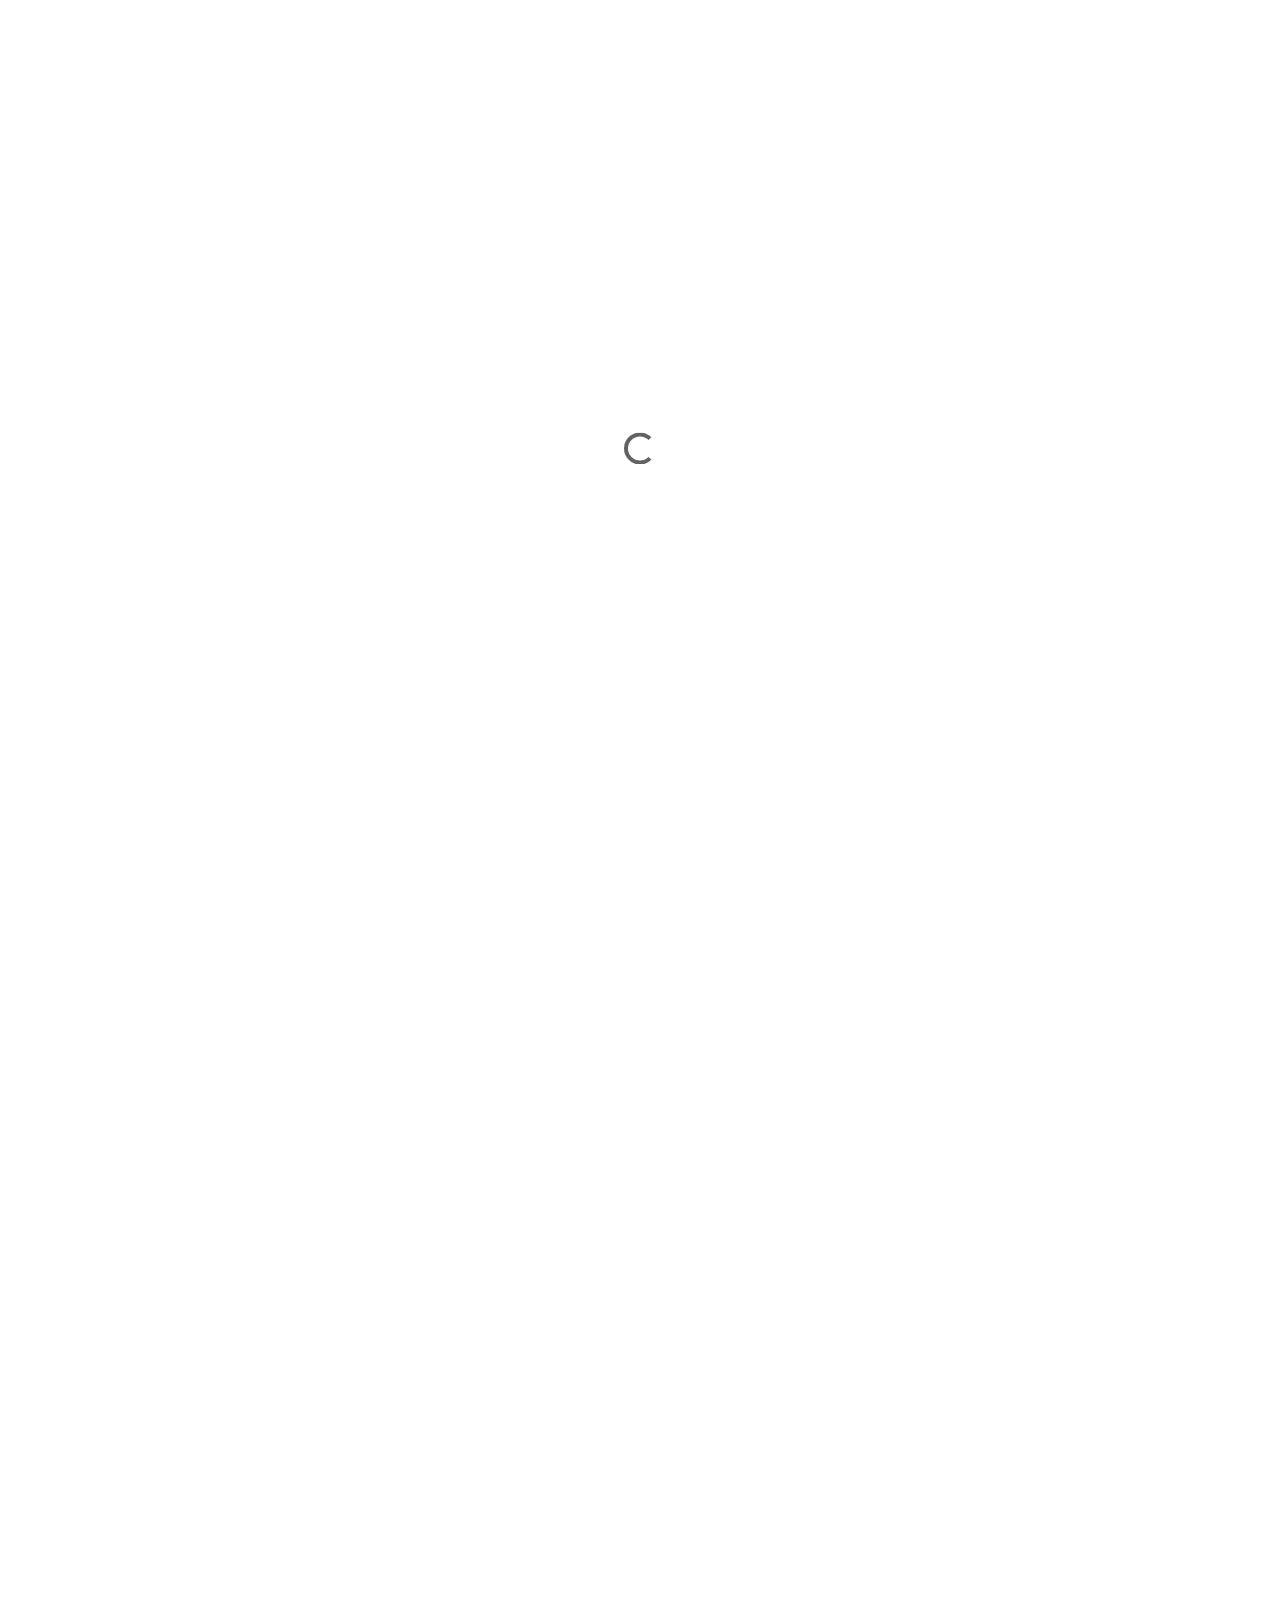
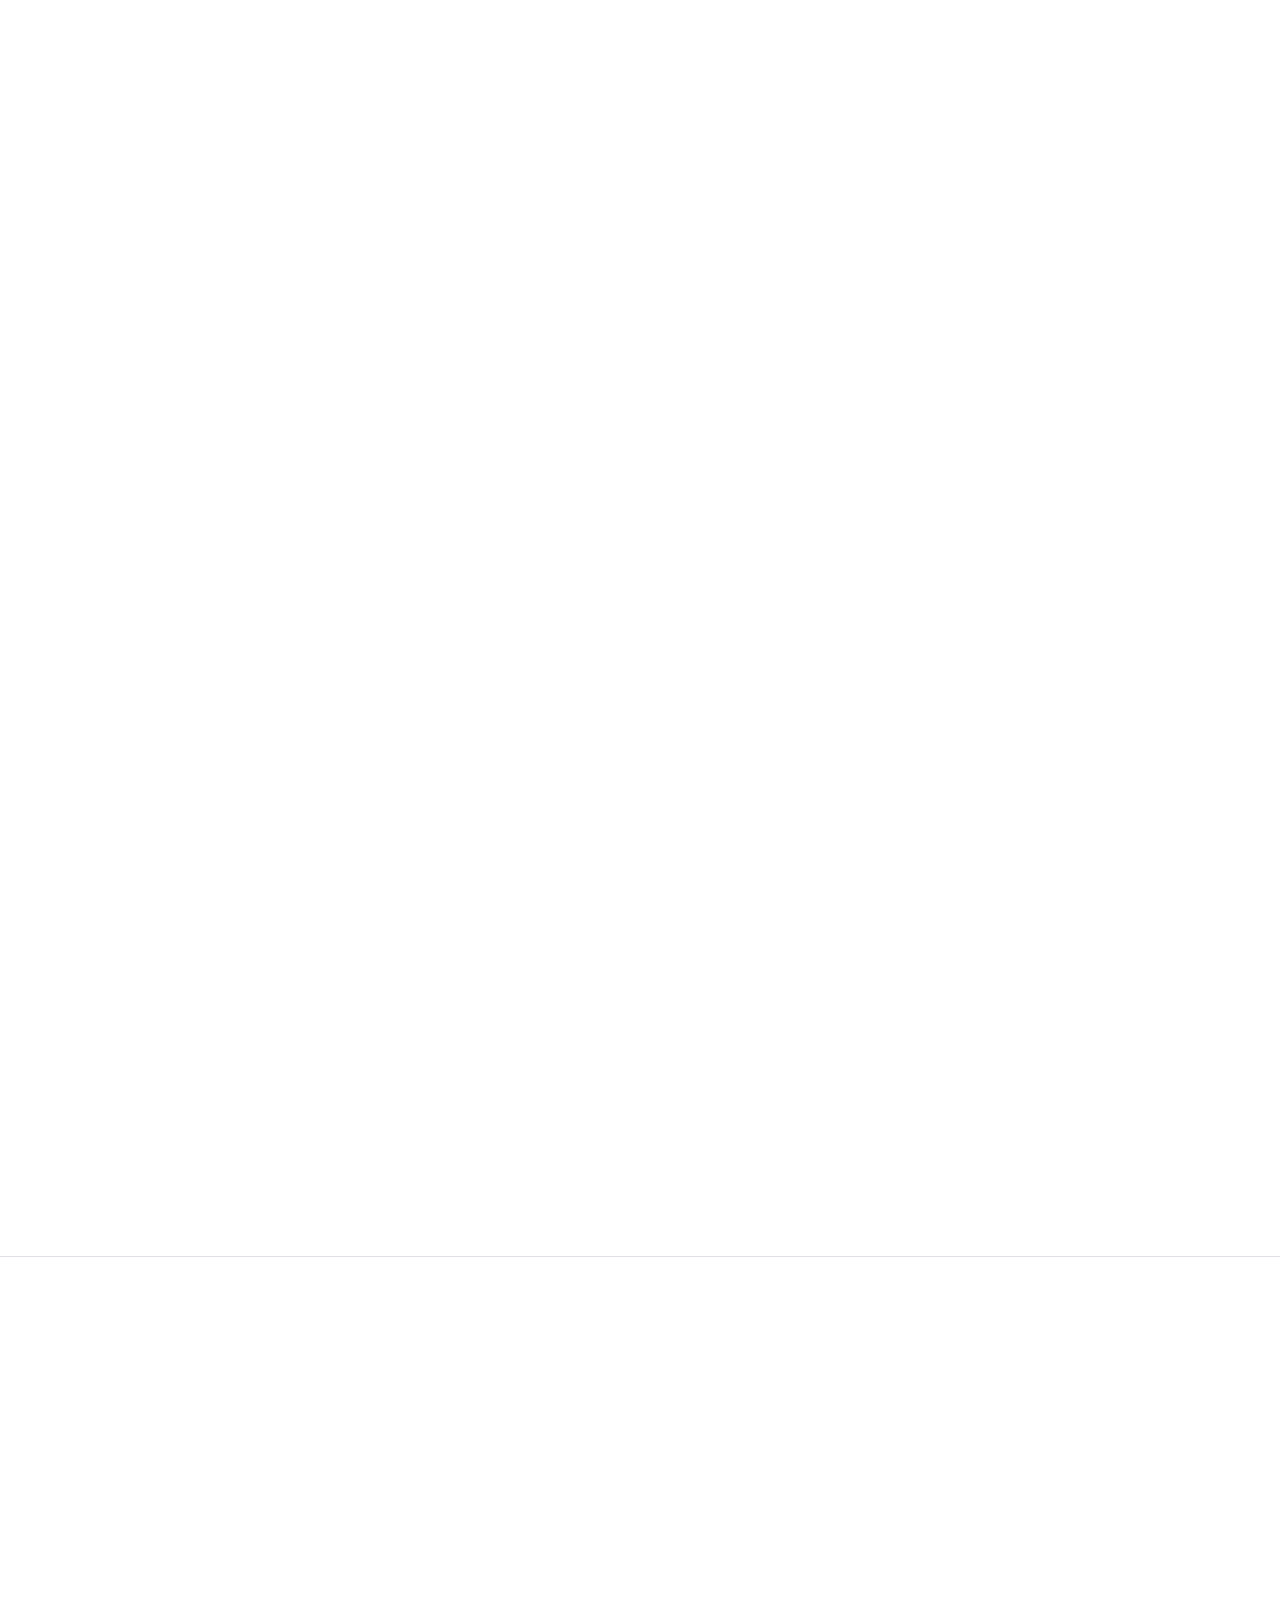
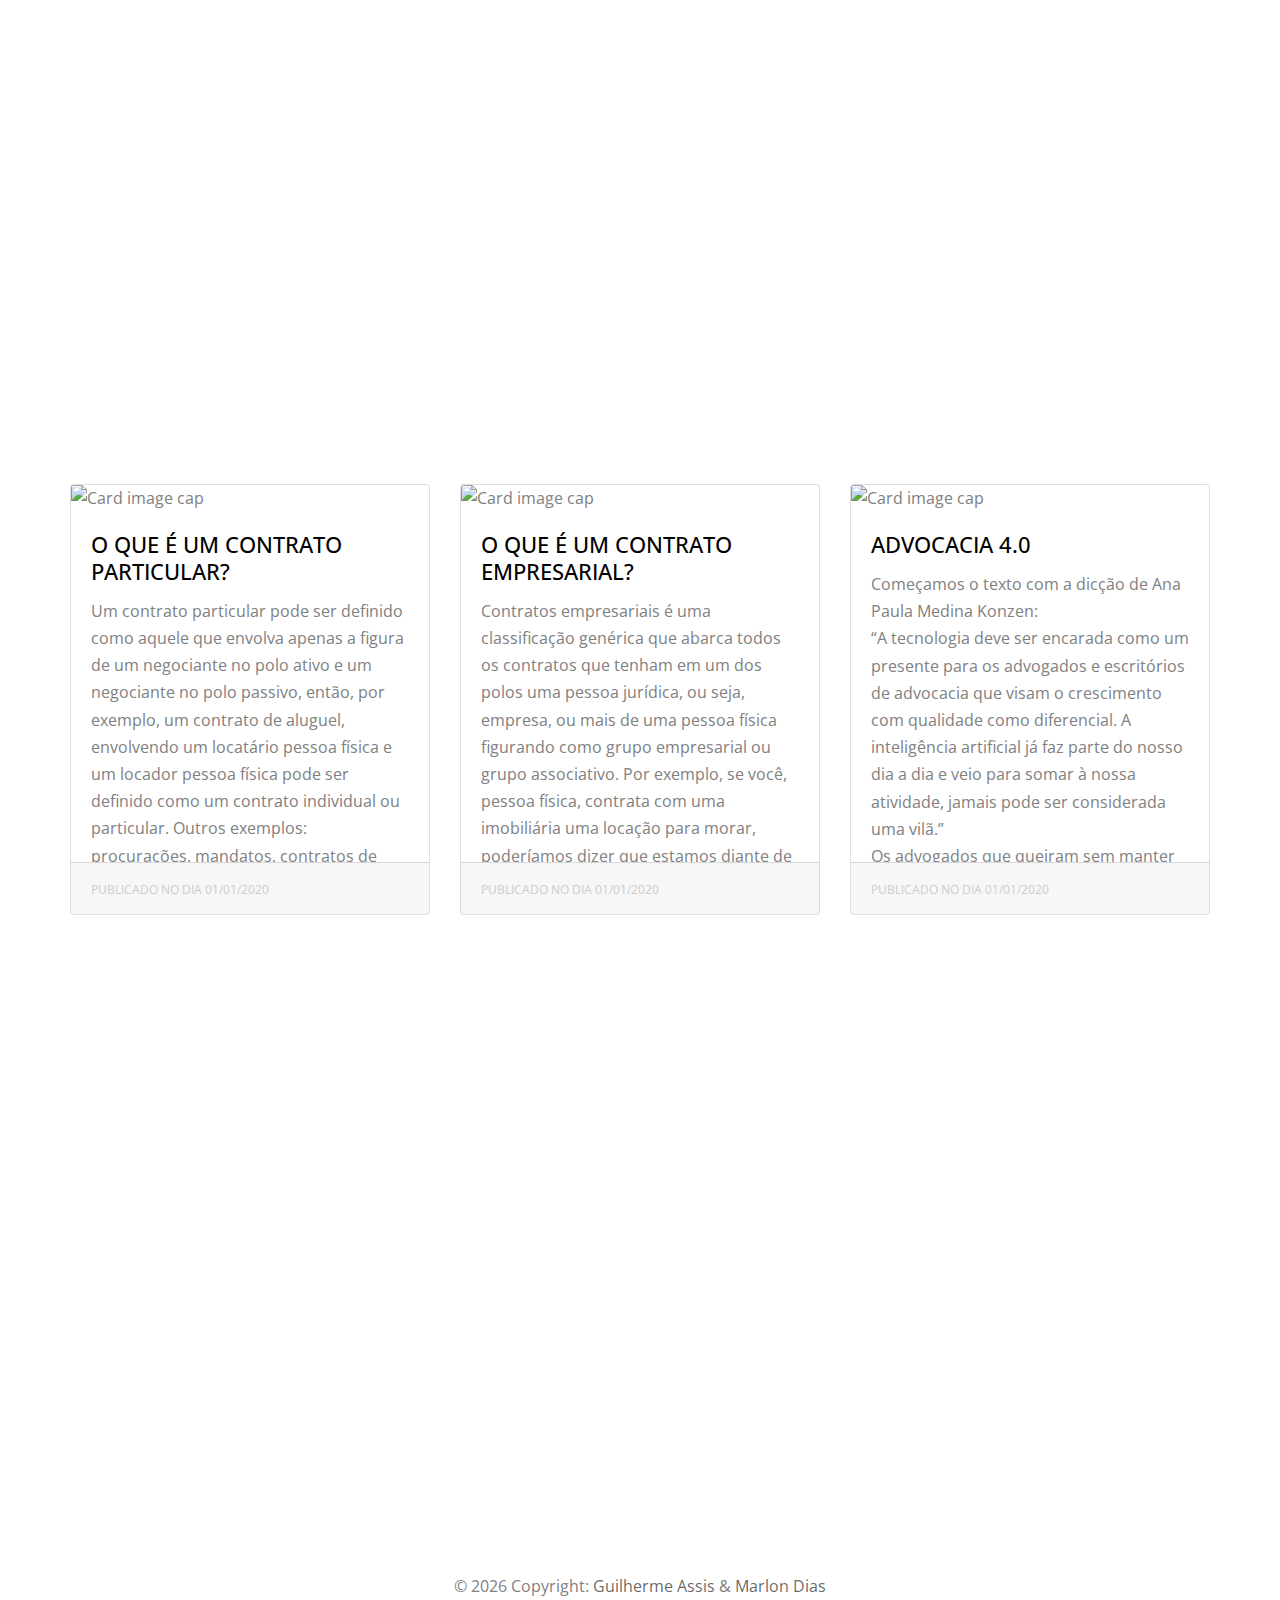
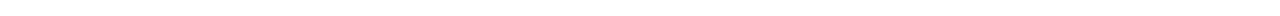
==== commit 1d95bb8f: "Commit avatar" ====
--- a/index.html
+++ b/index.html
@@ -94,9 +94,7 @@
           <div class="col-md-10 mt-lg-5 text-center">
             <div class="single-text owl-carousel">
 
-              <div class="slide">
-                <img src="images/logo/logo_horizontal_branco.png" alt="">
-              </div>
+              <div class="slide"> <img src="images/logo/logo_horizontal_branco_copy.png" alt="" class="desk-img"> <img src="images/logo/logo_horizontal_branco.png" alt="" class="mobile-img"> </div>
 
               <div class="slide">
                 <h1 class="text-uppercase" data-aos="fade-up">Contratos Particular</h1>
@@ -219,12 +217,12 @@
             <div class="testimonial">
               
               <blockquote class="mb-5">
-                <p>&ldquo;Lorem ipsum dolor sit, amet consectetur adipisicing elit. Deleniti tenetur ad perspiciatis quam atque eius quia suscipit repudiandae animi voluptatem.&rdquo;</p>
+                <p>&ldquo;Pessoal muito profissional, serviço de qualidade.&rdquo;</p>
               </blockquote>
 
               <figure class="mb-4 d-flex align-items-center justify-content-center">
-                <div><img src="images/person_1.jpg" alt="Image" class="w-50 img-fluid mb-3"></div>
-                <p>John Smith</p>
+                <div><img src="images/men-avatar.png" alt="Image" class="w-50 img-fluid mb-3"></div>
+                <p>Victor Araujo</p>
               </figure>
             </div>
           </div>
@@ -232,11 +230,11 @@
             <div class="testimonial">
 
               <blockquote class="mb-5">
-                <p>&ldquo;Lorem ipsum, dolor sit amet consectetur adipisicing elit. Voluptates exercitationem ut totam distinctio magnam quisquam, unde iure. Labore!.&rdquo;</p>
+                <p>&ldquo;Contratos bem claros e objetivos, recomendo!&rdquo;</p>
               </blockquote>
               <figure class="mb-4 d-flex align-items-center justify-content-center">
-                <div><img src="images/person_2.jpg" alt="Image" class="w-50 img-fluid mb-3"></div>
-                <p>Christine Aguilar</p>
+                <div><img src="images/men-avatar.png" alt="Image" class="w-50 img-fluid mb-3"></div>
+                <p>Cristian Passos</p>
               </figure>
               
             </div>
@@ -246,31 +244,14 @@
             <div class="testimonial">
 
               <blockquote class="mb-5">
-                <p>&ldquo;Lorem ipsum dolor sit amet consectetur adipisicing elit. Maxime eligendi odio nihil officia quasi nostrum, ipsa est? Culpa, ullam dolorem!&rdquo;</p>
+                <p>&ldquo;Consultoria muito boa, esclareceram todas as minhas dúvidas.&rdquo;</p>
               </blockquote>
               <figure class="mb-4 d-flex align-items-center justify-content-center">
-                <div><img src="images/person_3.jpg" alt="Image" class="w-50 img-fluid mb-3"></div>
-                <p>Robert Spears</p>
+                <div><img src="images/girl-avatar.png" alt="Image" class="w-50 img-fluid mb-3"></div>
+                <p>Claudia Oliveira</p>
               </figure>
-
-              
-            </div>
-          </div>
-
-          <div>
-            <div class="testimonial">
-
-              <blockquote class="mb-5">
-                <p>&ldquo;Lorem ipsum dolor sit amet consectetur adipisicing elit. Nihil veniam tempora beatae animi in sapiente quos maiores ex aut.&rdquo;</p>
-              </blockquote>
-              <figure class="mb-4 d-flex align-items-center justify-content-center">
-                <div><img src="images/person_1.jpg" alt="Image" class="w-50 img-fluid mb-3"></div>
-                <p>Bruce Rogers</p>
-              </figure>
-
-            </div>
-          </div>
-
+            </div>
+          </div>
         </div>
     </section>
 
@@ -428,7 +409,7 @@
 
       <!-- Copyright -->
       <div class="footer-copyright text-center py-3"> © <script>document.write(new Date().getFullYear());</script> Copyright:
-        <a href="https://mdbootstrap.com/"> Guilherme Assis & Marlon Dias</a>
+        <a href="https://www.linkedin.com/in/guilherme-de-assis-alves-4b1b70144/" target="_blank"> Guilherme Assis </a> & <a href="https://www.linkedin.com/in/marlon-dias-silva-6a388b52/" target="_blank">Marlon Dias</a>
       </div>
       <!-- Copyright -->
 
--- a/css/style.css
+++ b/css/style.css
@@ -2130,4 +2130,16 @@
    border-radius: 10px;
    -webkit-box-shadow: inset 0 0 6px rgba(0,0,0,.3);
    background-color: lightgray;
+ }
+
+ div.slide > .mobile-img{
+    display: none;
+ }
+ @media only screen and (max-width: 767px){
+    div.slide > .desk-img{
+      display: none;
+    } 
+   div.slide > .mobile-img{
+      display: block;
+     }
  }